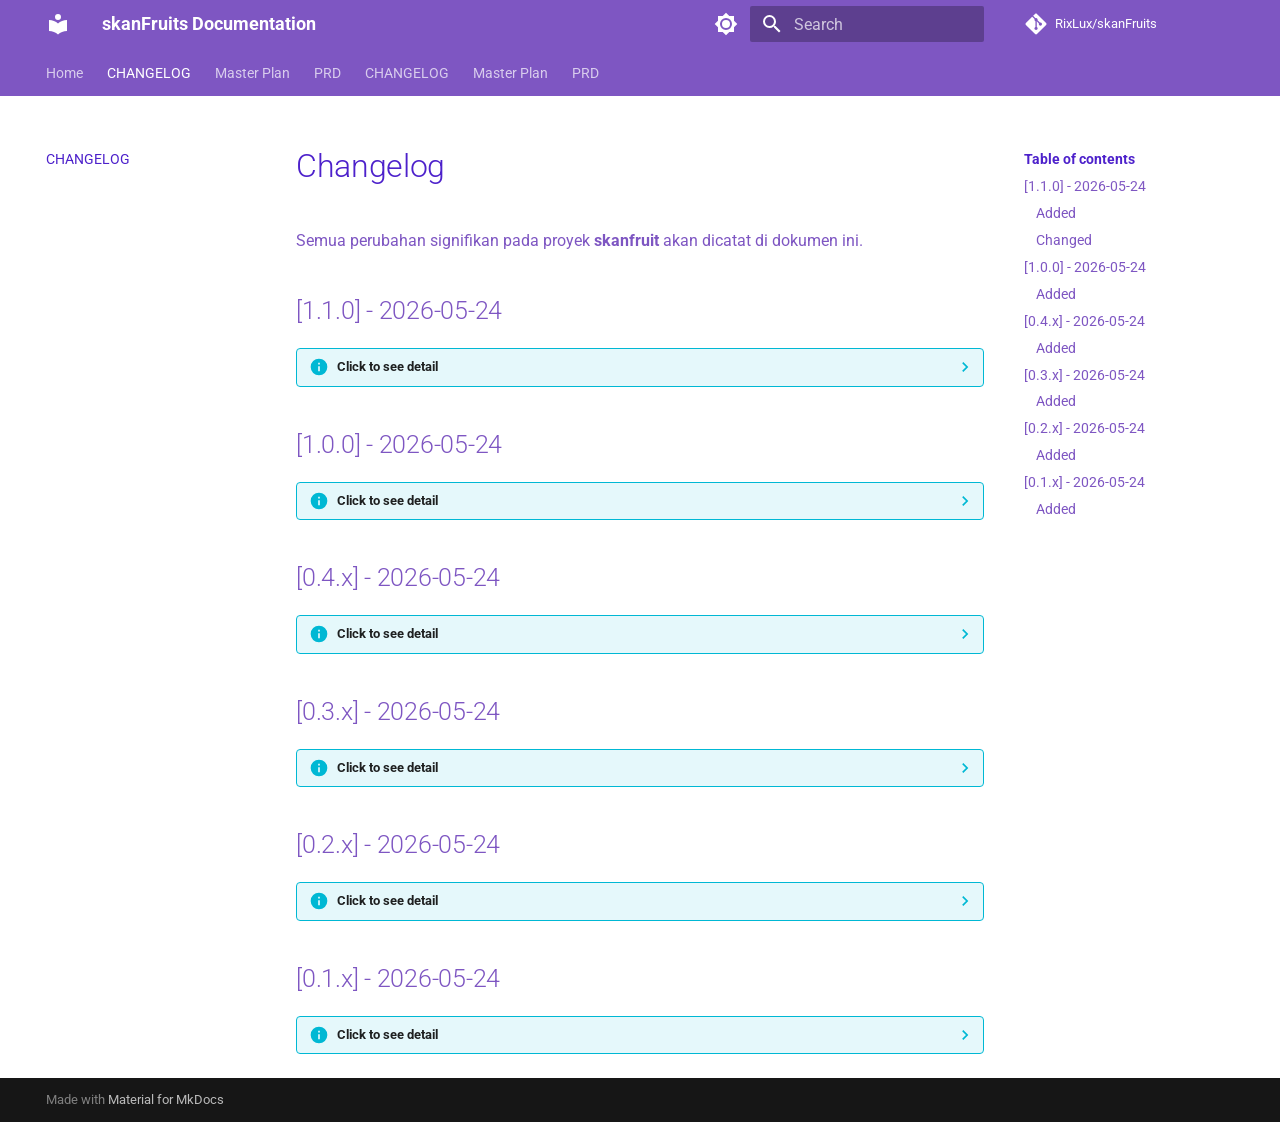
==== CHANGELOG/index.html @ 5fc6c304 "Deployed 284caa1 with MkDocs version: 1.6.1" ====
<!doctype html>
<html lang="en" class="no-js">
  <head>
    
      <meta charset="utf-8">
      <meta name="viewport" content="width=device-width,initial-scale=1">
      
        <meta name="description" content="Documentation">
      
      
      
        <link rel="canonical" href="https://rixlux.github.io/skanFruits/CHANGELOG/">
      
      
        <link rel="prev" href="..">
      
      
        <link rel="next" href="../Master_plan/">
      
      
        
      
      
      <link rel="icon" href="../assets/images/favicon.png">
      <meta name="generator" content="mkdocs-1.6.1, mkdocs-material-9.7.6">
    
    
      
        <title>CHANGELOG - skanFruits Documentation</title>
      
    
    
      <link rel="stylesheet" href="../assets/stylesheets/main.484c7ddc.min.css">
      
        
        <link rel="stylesheet" href="../assets/stylesheets/palette.ab4e12ef.min.css">
      
      


    
    
      
    
    
      
        
        
        <link rel="preconnect" href="https://fonts.gstatic.com" crossorigin>
        <link rel="stylesheet" href="https://fonts.googleapis.com/css?family=Roboto:300,300i,400,400i,700,700i%7CRoboto+Mono:400,400i,700,700i&display=fallback">
        <style>:root{--md-text-font:"Roboto";--md-code-font:"Roboto Mono"}</style>
      
    
    
      <link rel="stylesheet" href="../stylesheets/extra.css">
    
    <script>__md_scope=new URL("..",location),__md_hash=e=>[...e].reduce(((e,_)=>(e<<5)-e+_.charCodeAt(0)),0),__md_get=(e,_=localStorage,t=__md_scope)=>JSON.parse(_.getItem(t.pathname+"."+e)),__md_set=(e,_,t=localStorage,a=__md_scope)=>{try{t.setItem(a.pathname+"."+e,JSON.stringify(_))}catch(e){}}</script>
    
      

    
    
  </head>
  
  
    
    
      
    
    
    
    
    <body dir="ltr" data-md-color-scheme="default" data-md-color-primary="deep-purple" data-md-color-accent="indigo">
  
    
    <input class="md-toggle" data-md-toggle="drawer" type="checkbox" id="__drawer" autocomplete="off">
    <input class="md-toggle" data-md-toggle="search" type="checkbox" id="__search" autocomplete="off">
    <label class="md-overlay" for="__drawer"></label>
    <div data-md-component="skip">
      
        
        <a href="#changelog" class="md-skip">
          Skip to content
        </a>
      
    </div>
    <div data-md-component="announce">
      
    </div>
    
    
      

<header class="md-header" data-md-component="header">
  <nav class="md-header__inner md-grid" aria-label="Header">
    <a href=".." title="skanFruits Documentation" class="md-header__button md-logo" aria-label="skanFruits Documentation" data-md-component="logo">
      
  
  <svg xmlns="http://www.w3.org/2000/svg" viewBox="0 0 24 24"><path d="M12 8a3 3 0 0 0 3-3 3 3 0 0 0-3-3 3 3 0 0 0-3 3 3 3 0 0 0 3 3m0 3.54C9.64 9.35 6.5 8 3 8v11c3.5 0 6.64 1.35 9 3.54 2.36-2.19 5.5-3.54 9-3.54V8c-3.5 0-6.64 1.35-9 3.54"/></svg>

    </a>
    <label class="md-header__button md-icon" for="__drawer">
      
      <svg xmlns="http://www.w3.org/2000/svg" viewBox="0 0 24 24"><path d="M3 6h18v2H3zm0 5h18v2H3zm0 5h18v2H3z"/></svg>
    </label>
    <div class="md-header__title" data-md-component="header-title">
      <div class="md-header__ellipsis">
        <div class="md-header__topic">
          <span class="md-ellipsis">
            skanFruits Documentation
          </span>
        </div>
        <div class="md-header__topic" data-md-component="header-topic">
          <span class="md-ellipsis">
            
              CHANGELOG
            
          </span>
        </div>
      </div>
    </div>
    
      
        <form class="md-header__option" data-md-component="palette">
  
    
    
    
    <input class="md-option" data-md-color-media="(prefers-color-scheme: light)" data-md-color-scheme="default" data-md-color-primary="deep-purple" data-md-color-accent="indigo"  aria-label="Switch to dark mode"  type="radio" name="__palette" id="__palette_0">
    
      <label class="md-header__button md-icon" title="Switch to dark mode" for="__palette_1" hidden>
        <svg xmlns="http://www.w3.org/2000/svg" viewBox="0 0 24 24"><path d="M12 8a4 4 0 0 0-4 4 4 4 0 0 0 4 4 4 4 0 0 0 4-4 4 4 0 0 0-4-4m0 10a6 6 0 0 1-6-6 6 6 0 0 1 6-6 6 6 0 0 1 6 6 6 6 0 0 1-6 6m8-9.31V4h-4.69L12 .69 8.69 4H4v4.69L.69 12 4 15.31V20h4.69L12 23.31 15.31 20H20v-4.69L23.31 12z"/></svg>
      </label>
    
  
    
    
    
    <input class="md-option" data-md-color-media="(prefers-color-scheme: dark)" data-md-color-scheme="slate" data-md-color-primary="black" data-md-color-accent="blue"  aria-label="Switch to light mode"  type="radio" name="__palette" id="__palette_1">
    
      <label class="md-header__button md-icon" title="Switch to light mode" for="__palette_0" hidden>
        <svg xmlns="http://www.w3.org/2000/svg" viewBox="0 0 24 24"><path d="M12 18c-.89 0-1.74-.2-2.5-.55C11.56 16.5 13 14.42 13 12s-1.44-4.5-3.5-5.45C10.26 6.2 11.11 6 12 6a6 6 0 0 1 6 6 6 6 0 0 1-6 6m8-9.31V4h-4.69L12 .69 8.69 4H4v4.69L.69 12 4 15.31V20h4.69L12 23.31 15.31 20H20v-4.69L23.31 12z"/></svg>
      </label>
    
  
</form>
      
    
    
      <script>var palette=__md_get("__palette");if(palette&&palette.color){if("(prefers-color-scheme)"===palette.color.media){var media=matchMedia("(prefers-color-scheme: light)"),input=document.querySelector(media.matches?"[data-md-color-media='(prefers-color-scheme: light)']":"[data-md-color-media='(prefers-color-scheme: dark)']");palette.color.media=input.getAttribute("data-md-color-media"),palette.color.scheme=input.getAttribute("data-md-color-scheme"),palette.color.primary=input.getAttribute("data-md-color-primary"),palette.color.accent=input.getAttribute("data-md-color-accent")}for(var[key,value]of Object.entries(palette.color))document.body.setAttribute("data-md-color-"+key,value)}</script>
    
    
    
      
      
        <label class="md-header__button md-icon" for="__search">
          
          <svg xmlns="http://www.w3.org/2000/svg" viewBox="0 0 24 24"><path d="M9.5 3A6.5 6.5 0 0 1 16 9.5c0 1.61-.59 3.09-1.56 4.23l.27.27h.79l5 5-1.5 1.5-5-5v-.79l-.27-.27A6.52 6.52 0 0 1 9.5 16 6.5 6.5 0 0 1 3 9.5 6.5 6.5 0 0 1 9.5 3m0 2C7 5 5 7 5 9.5S7 14 9.5 14 14 12 14 9.5 12 5 9.5 5"/></svg>
        </label>
        <div class="md-search" data-md-component="search" role="dialog">
  <label class="md-search__overlay" for="__search"></label>
  <div class="md-search__inner" role="search">
    <form class="md-search__form" name="search">
      <input type="text" class="md-search__input" name="query" aria-label="Search" placeholder="Search" autocapitalize="off" autocorrect="off" autocomplete="off" spellcheck="false" data-md-component="search-query" required>
      <label class="md-search__icon md-icon" for="__search">
        
        <svg xmlns="http://www.w3.org/2000/svg" viewBox="0 0 24 24"><path d="M9.5 3A6.5 6.5 0 0 1 16 9.5c0 1.61-.59 3.09-1.56 4.23l.27.27h.79l5 5-1.5 1.5-5-5v-.79l-.27-.27A6.52 6.52 0 0 1 9.5 16 6.5 6.5 0 0 1 3 9.5 6.5 6.5 0 0 1 9.5 3m0 2C7 5 5 7 5 9.5S7 14 9.5 14 14 12 14 9.5 12 5 9.5 5"/></svg>
        
        <svg xmlns="http://www.w3.org/2000/svg" viewBox="0 0 24 24"><path d="M20 11v2H8l5.5 5.5-1.42 1.42L4.16 12l7.92-7.92L13.5 5.5 8 11z"/></svg>
      </label>
      <nav class="md-search__options" aria-label="Search">
        
          <a href="javascript:void(0)" class="md-search__icon md-icon" title="Share" aria-label="Share" data-clipboard data-clipboard-text="" data-md-component="search-share" tabindex="-1">
            
            <svg xmlns="http://www.w3.org/2000/svg" viewBox="0 0 24 24"><path d="M18 16.08c-.76 0-1.44.3-1.96.77L8.91 12.7c.05-.23.09-.46.09-.7s-.04-.47-.09-.7l7.05-4.11c.54.5 1.25.81 2.04.81a3 3 0 0 0 3-3 3 3 0 0 0-3-3 3 3 0 0 0-3 3c0 .24.04.47.09.7L8.04 9.81C7.5 9.31 6.79 9 6 9a3 3 0 0 0-3 3 3 3 0 0 0 3 3c.79 0 1.5-.31 2.04-.81l7.12 4.15c-.05.21-.08.43-.08.66 0 1.61 1.31 2.91 2.92 2.91s2.92-1.3 2.92-2.91A2.92 2.92 0 0 0 18 16.08"/></svg>
          </a>
        
        <button type="reset" class="md-search__icon md-icon" title="Clear" aria-label="Clear" tabindex="-1">
          
          <svg xmlns="http://www.w3.org/2000/svg" viewBox="0 0 24 24"><path d="M19 6.41 17.59 5 12 10.59 6.41 5 5 6.41 10.59 12 5 17.59 6.41 19 12 13.41 17.59 19 19 17.59 13.41 12z"/></svg>
        </button>
      </nav>
      
        <div class="md-search__suggest" data-md-component="search-suggest"></div>
      
    </form>
    <div class="md-search__output">
      <div class="md-search__scrollwrap" tabindex="0" data-md-scrollfix>
        <div class="md-search-result" data-md-component="search-result">
          <div class="md-search-result__meta">
            Initializing search
          </div>
          <ol class="md-search-result__list" role="presentation"></ol>
        </div>
      </div>
    </div>
  </div>
</div>
      
    
    
      <div class="md-header__source">
        <a href="https://github.com/RixLux/skanFruits" title="Go to repository" class="md-source" data-md-component="source">
  <div class="md-source__icon md-icon">
    
    <svg xmlns="http://www.w3.org/2000/svg" viewBox="0 0 448 512"><!--! Font Awesome Free 7.1.0 by @fontawesome - https://fontawesome.com License - https://fontawesome.com/license/free (Icons: CC BY 4.0, Fonts: SIL OFL 1.1, Code: MIT License) Copyright 2025 Fonticons, Inc.--><path d="M439.6 236.1 244 40.5c-5.4-5.5-12.8-8.5-20.4-8.5s-15 3-20.4 8.4L162.5 81l51.5 51.5c27.1-9.1 52.7 16.8 43.4 43.7l49.7 49.7c34.2-11.8 61.2 31 35.5 56.7-26.5 26.5-70.2-2.9-56-37.3L240.3 199v121.9c25.3 12.5 22.3 41.8 9.1 55-6.4 6.4-15.2 10.1-24.3 10.1s-17.8-3.6-24.3-10.1c-17.6-17.6-11.1-46.9 11.2-56v-123c-20.8-8.5-24.6-30.7-18.6-45L142.6 101 8.5 235.1C3 240.6 0 247.9 0 255.5s3 15 8.5 20.4l195.6 195.7c5.4 5.4 12.7 8.4 20.4 8.4s15-3 20.4-8.4l194.7-194.7c5.4-5.4 8.4-12.8 8.4-20.4s-3-15-8.4-20.4"/></svg>
  </div>
  <div class="md-source__repository">
    RixLux/skanFruits
  </div>
</a>
      </div>
    
  </nav>
  
</header>
    
    <div class="md-container" data-md-component="container">
      
      
        
          
            
<nav class="md-tabs" aria-label="Tabs" data-md-component="tabs">
  <div class="md-grid">
    <ul class="md-tabs__list">
      
        
  
  
  
  
    <li class="md-tabs__item">
      <a href=".." class="md-tabs__link">
        
  
  
    
  
  Home

      </a>
    </li>
  

      
        
  
  
  
    
  
  
    <li class="md-tabs__item md-tabs__item--active">
      <a href="./" class="md-tabs__link">
        
  
  
    
  
  CHANGELOG

      </a>
    </li>
  

      
        
  
  
  
  
    <li class="md-tabs__item">
      <a href="../Master_plan/" class="md-tabs__link">
        
  
  
    
  
  Master Plan

      </a>
    </li>
  

      
        
  
  
  
  
    <li class="md-tabs__item">
      <a href="../PRD/" class="md-tabs__link">
        
  
  
    
  
  PRD

      </a>
    </li>
  

      
        
  
  
  
  
    <li class="md-tabs__item">
      <a href="../.backup/20260525_000938/CHANGELOG/" class="md-tabs__link">
        
  
  
    
  
  CHANGELOG

      </a>
    </li>
  

      
        
  
  
  
  
    <li class="md-tabs__item">
      <a href="../.backup/20260525_000938/Master_plan/" class="md-tabs__link">
        
  
  
    
  
  Master Plan

      </a>
    </li>
  

      
        
  
  
  
  
    <li class="md-tabs__item">
      <a href="../.backup/20260525_000938/PRD/" class="md-tabs__link">
        
  
  
    
  
  PRD

      </a>
    </li>
  

      
    </ul>
  </div>
</nav>
          
        
      
      <main class="md-main" data-md-component="main">
        <div class="md-main__inner md-grid">
          
            
              
              <div class="md-sidebar md-sidebar--primary" data-md-component="sidebar" data-md-type="navigation" >
                <div class="md-sidebar__scrollwrap">
                  <div class="md-sidebar__inner">
                    


  


<nav class="md-nav md-nav--primary md-nav--lifted" aria-label="Navigation" data-md-level="0">
  <label class="md-nav__title" for="__drawer">
    <a href=".." title="skanFruits Documentation" class="md-nav__button md-logo" aria-label="skanFruits Documentation" data-md-component="logo">
      
  
  <svg xmlns="http://www.w3.org/2000/svg" viewBox="0 0 24 24"><path d="M12 8a3 3 0 0 0 3-3 3 3 0 0 0-3-3 3 3 0 0 0-3 3 3 3 0 0 0 3 3m0 3.54C9.64 9.35 6.5 8 3 8v11c3.5 0 6.64 1.35 9 3.54 2.36-2.19 5.5-3.54 9-3.54V8c-3.5 0-6.64 1.35-9 3.54"/></svg>

    </a>
    skanFruits Documentation
  </label>
  
    <div class="md-nav__source">
      <a href="https://github.com/RixLux/skanFruits" title="Go to repository" class="md-source" data-md-component="source">
  <div class="md-source__icon md-icon">
    
    <svg xmlns="http://www.w3.org/2000/svg" viewBox="0 0 448 512"><!--! Font Awesome Free 7.1.0 by @fontawesome - https://fontawesome.com License - https://fontawesome.com/license/free (Icons: CC BY 4.0, Fonts: SIL OFL 1.1, Code: MIT License) Copyright 2025 Fonticons, Inc.--><path d="M439.6 236.1 244 40.5c-5.4-5.5-12.8-8.5-20.4-8.5s-15 3-20.4 8.4L162.5 81l51.5 51.5c27.1-9.1 52.7 16.8 43.4 43.7l49.7 49.7c34.2-11.8 61.2 31 35.5 56.7-26.5 26.5-70.2-2.9-56-37.3L240.3 199v121.9c25.3 12.5 22.3 41.8 9.1 55-6.4 6.4-15.2 10.1-24.3 10.1s-17.8-3.6-24.3-10.1c-17.6-17.6-11.1-46.9 11.2-56v-123c-20.8-8.5-24.6-30.7-18.6-45L142.6 101 8.5 235.1C3 240.6 0 247.9 0 255.5s3 15 8.5 20.4l195.6 195.7c5.4 5.4 12.7 8.4 20.4 8.4s15-3 20.4-8.4l194.7-194.7c5.4-5.4 8.4-12.8 8.4-20.4s-3-15-8.4-20.4"/></svg>
  </div>
  <div class="md-source__repository">
    RixLux/skanFruits
  </div>
</a>
    </div>
  
  <ul class="md-nav__list" data-md-scrollfix>
    
      
      
  
  
  
  
    <li class="md-nav__item">
      <a href=".." class="md-nav__link">
        
  
  
  <span class="md-ellipsis">
    
  
    Home
  

    
  </span>
  
  

      </a>
    </li>
  

    
      
      
  
  
    
  
  
  
    <li class="md-nav__item md-nav__item--active">
      
      <input class="md-nav__toggle md-toggle" type="checkbox" id="__toc">
      
      
        
      
      
        <label class="md-nav__link md-nav__link--active" for="__toc">
          
  
  
  <span class="md-ellipsis">
    
  
    CHANGELOG
  

    
  </span>
  
  

          <span class="md-nav__icon md-icon"></span>
        </label>
      
      <a href="./" class="md-nav__link md-nav__link--active">
        
  
  
  <span class="md-ellipsis">
    
  
    CHANGELOG
  

    
  </span>
  
  

      </a>
      
        

<nav class="md-nav md-nav--secondary" aria-label="Table of contents">
  
  
  
    
  
  
    <label class="md-nav__title" for="__toc">
      <span class="md-nav__icon md-icon"></span>
      Table of contents
    </label>
    <ul class="md-nav__list" data-md-component="toc" data-md-scrollfix>
      
        <li class="md-nav__item">
  <a href="#110-2026-05-24" class="md-nav__link">
    <span class="md-ellipsis">
      
        [1.1.0] - 2026-05-24
      
    </span>
  </a>
  
    <nav class="md-nav" aria-label="[1.1.0] - 2026-05-24">
      <ul class="md-nav__list">
        
          <li class="md-nav__item">
  <a href="#added" class="md-nav__link">
    <span class="md-ellipsis">
      
        Added
      
    </span>
  </a>
  
</li>
        
          <li class="md-nav__item">
  <a href="#changed" class="md-nav__link">
    <span class="md-ellipsis">
      
        Changed
      
    </span>
  </a>
  
</li>
        
      </ul>
    </nav>
  
</li>
      
        <li class="md-nav__item">
  <a href="#100-2026-05-24" class="md-nav__link">
    <span class="md-ellipsis">
      
        [1.0.0] - 2026-05-24
      
    </span>
  </a>
  
    <nav class="md-nav" aria-label="[1.0.0] - 2026-05-24">
      <ul class="md-nav__list">
        
          <li class="md-nav__item">
  <a href="#added_1" class="md-nav__link">
    <span class="md-ellipsis">
      
        Added
      
    </span>
  </a>
  
</li>
        
      </ul>
    </nav>
  
</li>
      
        <li class="md-nav__item">
  <a href="#04x-2026-05-24" class="md-nav__link">
    <span class="md-ellipsis">
      
        [0.4.x] - 2026-05-24
      
    </span>
  </a>
  
    <nav class="md-nav" aria-label="[0.4.x] - 2026-05-24">
      <ul class="md-nav__list">
        
          <li class="md-nav__item">
  <a href="#added_2" class="md-nav__link">
    <span class="md-ellipsis">
      
        Added
      
    </span>
  </a>
  
</li>
        
      </ul>
    </nav>
  
</li>
      
        <li class="md-nav__item">
  <a href="#03x-2026-05-24" class="md-nav__link">
    <span class="md-ellipsis">
      
        [0.3.x] - 2026-05-24
      
    </span>
  </a>
  
    <nav class="md-nav" aria-label="[0.3.x] - 2026-05-24">
      <ul class="md-nav__list">
        
          <li class="md-nav__item">
  <a href="#added_3" class="md-nav__link">
    <span class="md-ellipsis">
      
        Added
      
    </span>
  </a>
  
</li>
        
      </ul>
    </nav>
  
</li>
      
        <li class="md-nav__item">
  <a href="#02x-2026-05-24" class="md-nav__link">
    <span class="md-ellipsis">
      
        [0.2.x] - 2026-05-24
      
    </span>
  </a>
  
    <nav class="md-nav" aria-label="[0.2.x] - 2026-05-24">
      <ul class="md-nav__list">
        
          <li class="md-nav__item">
  <a href="#added_4" class="md-nav__link">
    <span class="md-ellipsis">
      
        Added
      
    </span>
  </a>
  
</li>
        
      </ul>
    </nav>
  
</li>
      
        <li class="md-nav__item">
  <a href="#01x-2026-05-24" class="md-nav__link">
    <span class="md-ellipsis">
      
        [0.1.x] - 2026-05-24
      
    </span>
  </a>
  
    <nav class="md-nav" aria-label="[0.1.x] - 2026-05-24">
      <ul class="md-nav__list">
        
          <li class="md-nav__item">
  <a href="#added_5" class="md-nav__link">
    <span class="md-ellipsis">
      
        Added
      
    </span>
  </a>
  
</li>
        
      </ul>
    </nav>
  
</li>
      
    </ul>
  
</nav>
      
    </li>
  

    
      
      
  
  
  
  
    <li class="md-nav__item">
      <a href="../Master_plan/" class="md-nav__link">
        
  
  
  <span class="md-ellipsis">
    
  
    Master Plan
  

    
  </span>
  
  

      </a>
    </li>
  

    
      
      
  
  
  
  
    <li class="md-nav__item">
      <a href="../PRD/" class="md-nav__link">
        
  
  
  <span class="md-ellipsis">
    
  
    PRD
  

    
  </span>
  
  

      </a>
    </li>
  

    
      
      
  
  
  
  
    <li class="md-nav__item">
      <a href="../.backup/20260525_000938/CHANGELOG/" class="md-nav__link">
        
  
  
  <span class="md-ellipsis">
    
  
    CHANGELOG
  

    
  </span>
  
  

      </a>
    </li>
  

    
      
      
  
  
  
  
    <li class="md-nav__item">
      <a href="../.backup/20260525_000938/Master_plan/" class="md-nav__link">
        
  
  
  <span class="md-ellipsis">
    
  
    Master Plan
  

    
  </span>
  
  

      </a>
    </li>
  

    
      
      
  
  
  
  
    <li class="md-nav__item">
      <a href="../.backup/20260525_000938/PRD/" class="md-nav__link">
        
  
  
  <span class="md-ellipsis">
    
  
    PRD
  

    
  </span>
  
  

      </a>
    </li>
  

    
  </ul>
</nav>
                  </div>
                </div>
              </div>
            
            
              
              <div class="md-sidebar md-sidebar--secondary" data-md-component="sidebar" data-md-type="toc" >
                <div class="md-sidebar__scrollwrap">
                  <div class="md-sidebar__inner">
                    

<nav class="md-nav md-nav--secondary" aria-label="Table of contents">
  
  
  
    
  
  
    <label class="md-nav__title" for="__toc">
      <span class="md-nav__icon md-icon"></span>
      Table of contents
    </label>
    <ul class="md-nav__list" data-md-component="toc" data-md-scrollfix>
      
        <li class="md-nav__item">
  <a href="#110-2026-05-24" class="md-nav__link">
    <span class="md-ellipsis">
      
        [1.1.0] - 2026-05-24
      
    </span>
  </a>
  
    <nav class="md-nav" aria-label="[1.1.0] - 2026-05-24">
      <ul class="md-nav__list">
        
          <li class="md-nav__item">
  <a href="#added" class="md-nav__link">
    <span class="md-ellipsis">
      
        Added
      
    </span>
  </a>
  
</li>
        
          <li class="md-nav__item">
  <a href="#changed" class="md-nav__link">
    <span class="md-ellipsis">
      
        Changed
      
    </span>
  </a>
  
</li>
        
      </ul>
    </nav>
  
</li>
      
        <li class="md-nav__item">
  <a href="#100-2026-05-24" class="md-nav__link">
    <span class="md-ellipsis">
      
        [1.0.0] - 2026-05-24
      
    </span>
  </a>
  
    <nav class="md-nav" aria-label="[1.0.0] - 2026-05-24">
      <ul class="md-nav__list">
        
          <li class="md-nav__item">
  <a href="#added_1" class="md-nav__link">
    <span class="md-ellipsis">
      
        Added
      
    </span>
  </a>
  
</li>
        
      </ul>
    </nav>
  
</li>
      
        <li class="md-nav__item">
  <a href="#04x-2026-05-24" class="md-nav__link">
    <span class="md-ellipsis">
      
        [0.4.x] - 2026-05-24
      
    </span>
  </a>
  
    <nav class="md-nav" aria-label="[0.4.x] - 2026-05-24">
      <ul class="md-nav__list">
        
          <li class="md-nav__item">
  <a href="#added_2" class="md-nav__link">
    <span class="md-ellipsis">
      
        Added
      
    </span>
  </a>
  
</li>
        
      </ul>
    </nav>
  
</li>
      
        <li class="md-nav__item">
  <a href="#03x-2026-05-24" class="md-nav__link">
    <span class="md-ellipsis">
      
        [0.3.x] - 2026-05-24
      
    </span>
  </a>
  
    <nav class="md-nav" aria-label="[0.3.x] - 2026-05-24">
      <ul class="md-nav__list">
        
          <li class="md-nav__item">
  <a href="#added_3" class="md-nav__link">
    <span class="md-ellipsis">
      
        Added
      
    </span>
  </a>
  
</li>
        
      </ul>
    </nav>
  
</li>
      
        <li class="md-nav__item">
  <a href="#02x-2026-05-24" class="md-nav__link">
    <span class="md-ellipsis">
      
        [0.2.x] - 2026-05-24
      
    </span>
  </a>
  
    <nav class="md-nav" aria-label="[0.2.x] - 2026-05-24">
      <ul class="md-nav__list">
        
          <li class="md-nav__item">
  <a href="#added_4" class="md-nav__link">
    <span class="md-ellipsis">
      
        Added
      
    </span>
  </a>
  
</li>
        
      </ul>
    </nav>
  
</li>
      
        <li class="md-nav__item">
  <a href="#01x-2026-05-24" class="md-nav__link">
    <span class="md-ellipsis">
      
        [0.1.x] - 2026-05-24
      
    </span>
  </a>
  
    <nav class="md-nav" aria-label="[0.1.x] - 2026-05-24">
      <ul class="md-nav__list">
        
          <li class="md-nav__item">
  <a href="#added_5" class="md-nav__link">
    <span class="md-ellipsis">
      
        Added
      
    </span>
  </a>
  
</li>
        
      </ul>
    </nav>
  
</li>
      
    </ul>
  
</nav>
                  </div>
                </div>
              </div>
            
          
          
            <div class="md-content" data-md-component="content">
              
              <article class="md-content__inner md-typeset">
                
                  


  
  


<h1 id="changelog">Changelog</h1>
<p>Semua perubahan signifikan pada proyek <strong>skanfruit</strong> akan dicatat di dokumen ini.</p>
<h2 id="110-2026-05-24">[1.1.0] - 2026-05-24</h2>
<details class="info">
<summary>Click to see detail</summary>
<h3 id="added">Added</h3>
<ul>
<li><strong>ResultScreen:</strong> Halaman baru untuk menampilkan hasil analisis secara penuh dan detail, menggantikan modal pop-up.</li>
<li><strong>Manual Capture:</strong> Opsi tombol tangkap gambar (capture) pada kamera untuk kontrol pengguna yang lebih baik.</li>
<li><strong>Loading Feedback:</strong> Modal transisi instan untuk memberikan umpan balik saat proses analisis gambar sedang berlangsung.</li>
</ul>
<h3 id="changed">Changed</h3>
<ul>
<li><strong>Navigation Flow:</strong> Alur aplikasi sekarang berpindah halaman ke <code>ResultScreen</code> setelah mengambil gambar dari kamera atau galeri.</li>
<li><strong>Confidence Thresholding:</strong> Implementasi logika saringan akurasi 80%. Jika hasil di bawah 80%, aplikasi akan menampilkan pesan peringatan khusus mengenai potensi kesalahan identifikasi.</li>
<li><strong>UX Improvement:</strong> Penghapusan modal pop-up hasil akhir demi tampilan yang lebih profesional dan terfokus.</li>
</ul>
</details>
<h2 id="100-2026-05-24">[1.0.0] - 2026-05-24</h2>
<details class="info">
<summary>Click to see detail</summary>
<h3 id="added_1">Added</h3>
<ul>
<li><strong>Final Branding:</strong> Konfigurasi <code>flutter_launcher_icons</code> dan <code>flutter_native_splash</code>.</li>
<li><strong>Optimization:</strong> Audit performa pada <code>ScannerController</code> dan pembersihan memori pada <code>FruitAnalyzerService</code>.</li>
<li><strong>Master Plan Completion:</strong> Seluruh fase pengembangan selesai.</li>
</ul>
</details>
<h2 id="04x-2026-05-24">[0.4.x] - 2026-05-24</h2>
<details class="info">
<summary>Click to see detail</summary>
<h3 id="added_2">Added</h3>
<ul>
<li><strong>UI/UX Refinement:</strong> Implementasi <code>Mode Selector</code> (Cepat vs Akurat) di layar utama.</li>
<li><strong>Enhanced Result Card:</strong> Desain kartu hasil dengan glow efek, progress bar untuk confidence score, dan ikon status.</li>
<li><strong>Visual Feedback:</strong> Animasi loading saat proses analisis dan instruksi panduan bagi pengguna.</li>
</ul>
</details>
<h2 id="03x-2026-05-24">[0.3.x] - 2026-05-24</h2>
<details class="info">
<summary>Click to see detail</summary>
<h3 id="added_3">Added</h3>
<ul>
<li><strong>Camera Integration:</strong> Implementasi stream kamera langsung menggunakan package <code>camera</code>.</li>
<li><strong>Gallery Feature:</strong> Integrasi <code>image_picker</code> untuk menganalisis gambar dari penyimpanan ponsel.</li>
<li><strong>Frame Throttling:</strong> Sistem jeda inferensi (800ms) untuk menghemat penggunaan baterai dan CPU.</li>
</ul>
</details>
<h2 id="02x-2026-05-24">[0.2.x] - 2026-05-24</h2>
<details class="info">
<summary>Click to see detail</summary>
<h3 id="added_4">Added</h3>
<ul>
<li><strong>AI Core:</strong> Implementasi <code>FruitAnalyzerService</code> untuk memuat model <code>.tflite</code>.</li>
<li><strong>Image Pre-processing:</strong> Logika resize gambar ke $224 \times 224$ dan normalisasi piksel $[0, 1]$.</li>
<li><strong>Data Model:</strong> Pembuatan <code>RecognitionResult</code> untuk standarisasi output inferensi.</li>
</ul>
</details>
<h2 id="01x-2026-05-24">[0.1.x] - 2026-05-24</h2>
<details class="info">
<summary>Click to see detail</summary>
<h3 id="added_5">Added</h3>
<ul>
<li><strong>Project Initialization:</strong> Setup struktur folder (core, data, presentation).</li>
<li><strong>Centralized Config:</strong> Implementasi <code>AppConfig</code> (registry model) dan <code>AppTheme</code> (branding warna/font).</li>
<li><strong>Localization Mapping:</strong> Pemetaan 18 kelas label TFLite ke Bahasa Indonesia melalui <code>LabelMapping</code>.</li>
</ul>
</details>












                
              </article>
            </div>
          
          
<script>var target=document.getElementById(location.hash.slice(1));target&&target.name&&(target.checked=target.name.startsWith("__tabbed_"))</script>
        </div>
        
          <button type="button" class="md-top md-icon" data-md-component="top" hidden>
  
  <svg xmlns="http://www.w3.org/2000/svg" viewBox="0 0 24 24"><path d="M13 20h-2V8l-5.5 5.5-1.42-1.42L12 4.16l7.92 7.92-1.42 1.42L13 8z"/></svg>
  Back to top
</button>
        
      </main>
      
        <footer class="md-footer">
  
  <div class="md-footer-meta md-typeset">
    <div class="md-footer-meta__inner md-grid">
      <div class="md-copyright">
  
  
    Made with
    <a href="https://squidfunk.github.io/mkdocs-material/" target="_blank" rel="noopener">
      Material for MkDocs
    </a>
  
</div>
      
    </div>
  </div>
</footer>
      
    </div>
    <div class="md-dialog" data-md-component="dialog">
      <div class="md-dialog__inner md-typeset"></div>
    </div>
    
    
    
      
      
      <script id="__config" type="application/json">{"annotate": null, "base": "..", "features": ["navigation.tabs", "navigation.sections", "navigation.top", "search.highlight", "search.suggest", "search.share", "content.code.copy"], "search": "../assets/javascripts/workers/search.2c215733.min.js", "tags": null, "translations": {"clipboard.copied": "Copied to clipboard", "clipboard.copy": "Copy to clipboard", "search.result.more.one": "1 more on this page", "search.result.more.other": "# more on this page", "search.result.none": "No matching documents", "search.result.one": "1 matching document", "search.result.other": "# matching documents", "search.result.placeholder": "Type to start searching", "search.result.term.missing": "Missing", "select.version": "Select version"}, "version": null}</script>
    
    
      <script src="../assets/javascripts/bundle.79ae519e.min.js"></script>
      
    
  </body>
</html>
---- assets/stylesheets/main.484c7ddc.min.css ----
@charset "UTF-8";html{-webkit-text-size-adjust:none;-moz-text-size-adjust:none;text-size-adjust:none;box-sizing:border-box}*,:after,:before{box-sizing:inherit}@media (prefers-reduced-motion){*,:after,:before{transition:none!important}}body{margin:0}a,button,input,label{-webkit-tap-highlight-color:transparent}a{color:inherit;text-decoration:none}hr{border:0;box-sizing:initial;display:block;height:.05rem;overflow:visible;padding:0}small{font-size:80%}sub,sup{line-height:1em}img{border-style:none}table{border-collapse:initial;border-spacing:0}td,th{font-weight:400;vertical-align:top}button{background:#0000;border:0;font-family:inherit;font-size:inherit;margin:0;padding:0}input{border:0;outline:none}:root{--md-primary-fg-color:#4051b5;--md-primary-fg-color--light:#5d6cc0;--md-primary-fg-color--dark:#303fa1;--md-primary-bg-color:#fff;--md-primary-bg-color--light:#ffffffb3;--md-accent-fg-color:#526cfe;--md-accent-fg-color--transparent:#526cfe1a;--md-accent-bg-color:#fff;--md-accent-bg-color--light:#ffffffb3}[data-md-color-scheme=default]{color-scheme:light}[data-md-color-scheme=default] img[src$="#gh-dark-mode-only"],[data-md-color-scheme=default] img[src$="#only-dark"]{display:none}:root,[data-md-color-scheme=default]{--md-hue:225deg;--md-default-fg-color:#000000de;--md-default-fg-color--light:#0000008a;--md-default-fg-color--lighter:#00000052;--md-default-fg-color--lightest:#00000012;--md-default-bg-color:#fff;--md-default-bg-color--light:#ffffffb3;--md-default-bg-color--lighter:#ffffff4d;--md-default-bg-color--lightest:#ffffff1f;--md-code-fg-color:#36464e;--md-code-bg-color:#f5f5f5;--md-code-bg-color--light:#f5f5f5b3;--md-code-bg-color--lighter:#f5f5f54d;--md-code-hl-color:#4287ff;--md-code-hl-color--light:#4287ff1a;--md-code-hl-number-color:#d52a2a;--md-code-hl-special-color:#db1457;--md-code-hl-function-color:#a846b9;--md-code-hl-constant-color:#6e59d9;--md-code-hl-keyword-color:#3f6ec6;--md-code-hl-string-color:#1c7d4d;--md-code-hl-name-color:var(--md-code-fg-color);--md-code-hl-operator-color:var(--md-default-fg-color--light);--md-code-hl-punctuation-color:var(--md-default-fg-color--light);--md-code-hl-comment-color:var(--md-default-fg-color--light);--md-code-hl-generic-color:var(--md-default-fg-color--light);--md-code-hl-variable-color:var(--md-default-fg-color--light);--md-typeset-color:var(--md-default-fg-color);--md-typeset-a-color:var(--md-primary-fg-color);--md-typeset-del-color:#f5503d26;--md-typeset-ins-color:#0bd57026;--md-typeset-kbd-color:#fafafa;--md-typeset-kbd-accent-color:#fff;--md-typeset-kbd-border-color:#b8b8b8;--md-typeset-mark-color:#ffff0080;--md-typeset-table-color:#0000001f;--md-typeset-table-color--light:rgba(0,0,0,.035);--md-admonition-fg-color:var(--md-default-fg-color);--md-admonition-bg-color:var(--md-default-bg-color);--md-warning-fg-color:#000000de;--md-warning-bg-color:#ff9;--md-footer-fg-color:#fff;--md-footer-fg-color--light:#ffffffb3;--md-footer-fg-color--lighter:#ffffff73;--md-footer-bg-color:#000000de;--md-footer-bg-color--dark:#00000052;--md-shadow-z1:0 0.2rem 0.5rem #0000000d,0 0 0.05rem #0000001a;--md-shadow-z2:0 0.2rem 0.5rem #0000001a,0 0 0.05rem #00000040;--md-shadow-z3:0 0.2rem 0.5rem #0003,0 0 0.05rem #00000059}.md-icon svg{fill:currentcolor;display:block;height:1.2rem;width:1.2rem}body{-webkit-font-smoothing:antialiased;-moz-osx-font-smoothing:grayscale;--md-text-font-family:var(--md-text-font,_),-apple-system,BlinkMacSystemFont,Helvetica,Arial,sans-serif;--md-code-font-family:var(--md-code-font,_),SFMono-Regular,Consolas,Menlo,monospace}aside,body,input{font-feature-settings:"kern","liga";color:var(--md-typeset-color);font-family:var(--md-text-font-family)}code,kbd,pre{font-feature-settings:"kern";font-family:var(--md-code-font-family)}:root{--md-typeset-table-sort-icon:url('data:image/svg+xml;charset=utf-8,<svg xmlns="http://www.w3.org/2000/svg" viewBox="0 0 24 24"><path d="m18 21-4-4h3V7h-3l4-4 4 4h-3v10h3M2 19v-2h10v2M2 13v-2h7v2M2 7V5h4v2z"/></svg>');--md-typeset-table-sort-icon--asc:url('data:image/svg+xml;charset=utf-8,<svg xmlns="http://www.w3.org/2000/svg" viewBox="0 0 24 24"><path d="M19 17h3l-4 4-4-4h3V3h2M2 17h10v2H2M6 5v2H2V5m0 6h7v2H2z"/></svg>');--md-typeset-table-sort-icon--desc:url('data:image/svg+xml;charset=utf-8,<svg xmlns="http://www.w3.org/2000/svg" viewBox="0 0 24 24"><path d="M19 7h3l-4-4-4 4h3v14h2M2 17h10v2H2M6 5v2H2V5m0 6h7v2H2z"/></svg>')}.md-typeset{-webkit-print-color-adjust:exact;color-adjust:exact;font-size:.8rem;line-height:1.6;overflow-wrap:break-word}@media print{.md-typeset{font-size:.68rem}}.md-typeset blockquote,.md-typeset dl,.md-typeset figure,.md-typeset ol,.md-typeset pre,.md-typeset ul{margin-bottom:1em;margin-top:1em}.md-typeset h1{color:var(--md-default-fg-color--light);font-size:2em;line-height:1.3;margin:0 0 1.25em}.md-typeset h1,.md-typeset h2{font-weight:300;letter-spacing:-.01em}.md-typeset h2{font-size:1.5625em;line-height:1.4;margin:1.6em 0 .64em}.md-typeset h3{font-size:1.25em;font-weight:400;letter-spacing:-.01em;line-height:1.5;margin:1.6em 0 .8em}.md-typeset h2+h3{margin-top:.8em}.md-typeset h4{font-weight:700;letter-spacing:-.01em;margin:1em 0}.md-typeset h5,.md-typeset h6{color:var(--md-default-fg-color--light);font-size:.8em;font-weight:700;letter-spacing:-.01em;margin:1.25em 0}.md-typeset h5{text-transform:uppercase}.md-typeset h5 code{text-transform:none}.md-typeset hr{border-bottom:.05rem solid var(--md-default-fg-color--lightest);display:flow-root;margin:1.5em 0}.md-typeset a{color:var(--md-typeset-a-color);word-break:break-word}.md-typeset a,.md-typeset a:before{transition:color 125ms}.md-typeset a:focus,.md-typeset a:hover{color:var(--md-accent-fg-color)}.md-typeset a:focus code,.md-typeset a:hover code{background-color:var(--md-accent-fg-color--transparent);color:var(--md-accent-fg-color)}.md-typeset a code{color:var(--md-typeset-a-color)}.md-typeset a.focus-visible{outline-color:var(--md-accent-fg-color);outline-offset:.2rem}.md-typeset code,.md-typeset kbd,.md-typeset pre{color:var(--md-code-fg-color);direction:ltr;font-variant-ligatures:none;transition:background-color 125ms}@media print{.md-typeset code,.md-typeset kbd,.md-typeset pre{white-space:pre-wrap}}.md-typeset code{background-color:var(--md-code-bg-color);border-radius:.1rem;-webkit-box-decoration-break:clone;box-decoration-break:clone;font-size:.85em;padding:0 .2941176471em;transition:color 125ms,background-color 125ms;word-break:break-word}.md-typeset code:not(.focus-visible){-webkit-tap-highlight-color:transparent;outline:none}.md-typeset pre{display:flow-root;line-height:1.4;position:relative}.md-typeset pre>code{-webkit-box-decoration-break:slice;box-decoration-break:slice;box-shadow:none;display:block;margin:0;outline-color:var(--md-accent-fg-color);overflow:auto;padding:.7720588235em 1.1764705882em;scrollbar-color:var(--md-default-fg-color--lighter) #0000;scrollbar-width:thin;touch-action:auto;word-break:normal}.md-typeset pre>code:hover{scrollbar-color:var(--md-accent-fg-color) #0000}.md-typeset pre>code::-webkit-scrollbar{height:.2rem;width:.2rem}.md-typeset pre>code::-webkit-scrollbar-thumb{background-color:var(--md-default-fg-color--lighter)}.md-typeset pre>code::-webkit-scrollbar-thumb:hover{background-color:var(--md-accent-fg-color)}.md-typeset kbd{background-color:var(--md-typeset-kbd-color);border-radius:.1rem;box-shadow:0 .1rem 0 .05rem var(--md-typeset-kbd-border-color),0 .1rem 0 var(--md-typeset-kbd-border-color),0 -.1rem .2rem var(--md-typeset-kbd-accent-color) inset;color:var(--md-default-fg-color);display:inline-block;font-size:.75em;padding:0 .6666666667em;vertical-align:text-top;word-break:break-word}.md-typeset mark{background-color:var(--md-typeset-mark-color);-webkit-box-decoration-break:clone;box-decoration-break:clone;color:inherit;word-break:break-word}.md-typeset abbr{cursor:help;text-decoration:none}.md-typeset [data-preview],.md-typeset abbr{border-bottom:.05rem dotted var(--md-default-fg-color--light)}.md-typeset small{opacity:.75}[dir=ltr] .md-typeset sub,[dir=ltr] .md-typeset sup{margin-left:.078125em}[dir=rtl] .md-typeset sub,[dir=rtl] .md-typeset sup{margin-right:.078125em}[dir=ltr] .md-typeset blockquote{padding-left:.6rem}[dir=rtl] .md-typeset blockquote{padding-right:.6rem}[dir=ltr] .md-typeset blockquote{border-left:.2rem solid var(--md-default-fg-color--lighter)}[dir=rtl] .md-typeset blockquote{border-right:.2rem solid var(--md-default-fg-color--lighter)}.md-typeset blockquote{color:var(--md-default-fg-color--light);margin-left:0;margin-right:0}.md-typeset ul{list-style-type:disc}.md-typeset ul[type]{list-style-type:revert-layer}[dir=ltr] .md-typeset ol,[dir=ltr] .md-typeset ul{margin-left:.625em}[dir=rtl] .md-typeset ol,[dir=rtl] .md-typeset ul{margin-right:.625em}.md-typeset ol,.md-typeset ul{padding:0}.md-typeset ol:not([hidden]),.md-typeset ul:not([hidden]){display:flow-root}.md-typeset ol ol,.md-typeset ul ol{list-style-type:lower-alpha}.md-typeset ol ol ol,.md-typeset ul ol ol{list-style-type:lower-roman}.md-typeset ol ol ol ol,.md-typeset ul ol ol ol{list-style-type:upper-alpha}.md-typeset ol ol ol ol ol,.md-typeset ul ol ol ol ol{list-style-type:upper-roman}.md-typeset ol[type],.md-typeset ul[type]{list-style-type:revert-layer}[dir=ltr] .md-typeset ol li,[dir=ltr] .md-typeset ul li{margin-left:1.25em}[dir=rtl] .md-typeset ol li,[dir=rtl] .md-typeset ul li{margin-right:1.25em}.md-typeset ol li,.md-typeset ul li{margin-bottom:.5em}.md-typeset ol li blockquote,.md-typeset ol li p,.md-typeset ul li blockquote,.md-typeset ul li p{margin:.5em 0}.md-typeset ol li:last-child,.md-typeset ul li:last-child{margin-bottom:0}[dir=ltr] .md-typeset ol li ol,[dir=ltr] .md-typeset ol li ul,[dir=ltr] .md-typeset ul li ol,[dir=ltr] .md-typeset ul li ul{margin-left:.625em}[dir=rtl] .md-typeset ol li ol,[dir=rtl] .md-typeset ol li ul,[dir=rtl] .md-typeset ul li ol,[dir=rtl] .md-typeset ul li ul{margin-right:.625em}.md-typeset ol li ol,.md-typeset ol li ul,.md-typeset ul li ol,.md-typeset ul li ul{margin-bottom:.5em;margin-top:.5em}[dir=ltr] .md-typeset dd{margin-left:1.875em}[dir=rtl] .md-typeset dd{margin-right:1.875em}.md-typeset dd{margin-bottom:1.5em;margin-top:1em}.md-typeset img,.md-typeset svg,.md-typeset video{height:auto;max-width:100%}.md-typeset img[align=left]{margin:1em 1em 1em 0}.md-typeset img[align=right]{margin:1em 0 1em 1em}.md-typeset img[align]:only-child{margin-top:0}.md-typeset figure{display:flow-root;margin:1em auto;max-width:100%;text-align:center;width:fit-content}.md-typeset figure img{display:block;margin:0 auto}.md-typeset figcaption{font-style:italic;margin:1em auto;max-width:24rem}.md-typeset iframe{max-width:100%}.md-typeset table:not([class]){background-color:var(--md-default-bg-color);border:.05rem solid var(--md-typeset-table-color);border-radius:.1rem;display:inline-block;font-size:.64rem;max-width:100%;overflow:auto;touch-action:auto}@media print{.md-typeset table:not([class]){display:table}}.md-typeset table:not([class])+*{margin-top:1.5em}.md-typeset table:not([class]) td>:first-child,.md-typeset table:not([class]) th>:first-child{margin-top:0}.md-typeset table:not([class]) td>:last-child,.md-typeset table:not([class]) th>:last-child{margin-bottom:0}.md-typeset table:not([class]) td:not([align]),.md-typeset table:not([class]) th:not([align]){text-align:left}[dir=rtl] .md-typeset table:not([class]) td:not([align]),[dir=rtl] .md-typeset table:not([class]) th:not([align]){text-align:right}.md-typeset table:not([class]) th{font-weight:700;min-width:5rem;padding:.9375em 1.25em;vertical-align:top}.md-typeset table:not([class]) td{border-top:.05rem solid var(--md-typeset-table-color);padding:.9375em 1.25em;vertical-align:top}.md-typeset table:not([class]) tbody tr{transition:background-color 125ms}.md-typeset table:not([class]) tbody tr:hover{background-color:var(--md-typeset-table-color--light);box-shadow:0 .05rem 0 var(--md-default-bg-color) inset}.md-typeset table:not([class]) a{word-break:normal}.md-typeset table th[role=columnheader]{cursor:pointer}[dir=ltr] .md-typeset table th[role=columnheader]:after{margin-left:.5em}[dir=rtl] .md-typeset table th[role=columnheader]:after{margin-right:.5em}.md-typeset table th[role=columnheader]:after{content:"";display:inline-block;height:1.2em;-webkit-mask-image:var(--md-typeset-table-sort-icon);mask-image:var(--md-typeset-table-sort-icon);-webkit-mask-repeat:no-repeat;mask-repeat:no-repeat;-webkit-mask-size:contain;mask-size:contain;transition:background-color 125ms;vertical-align:text-bottom;width:1.2em}.md-typeset table th[role=columnheader]:hover:after{background-color:var(--md-default-fg-color--lighter)}.md-typeset table th[role=columnheader][aria-sort=ascending]:after{background-color:var(--md-default-fg-color--light);-webkit-mask-image:var(--md-typeset-table-sort-icon--asc);mask-image:var(--md-typeset-table-sort-icon--asc)}.md-typeset table th[role=columnheader][aria-sort=descending]:after{background-color:var(--md-default-fg-color--light);-webkit-mask-image:var(--md-typeset-table-sort-icon--desc);mask-image:var(--md-typeset-table-sort-icon--desc)}.md-typeset__scrollwrap{margin:1em -.8rem;overflow-x:auto;touch-action:auto}.md-typeset__table{display:inline-block;margin-bottom:.5em;padding:0 .8rem}@media print{.md-typeset__table{display:block}}html .md-typeset__table table{display:table;margin:0;overflow:hidden;width:100%}@media screen and (max-width:44.984375em){.md-content__inner>pre{margin:1em -.8rem}.md-content__inner>pre code{border-radius:0}}.md-typeset .md-author{border-radius:100%;display:block;flex-shrink:0;height:1.6rem;overflow:hidden;position:relative;transition:color 125ms,transform 125ms;width:1.6rem}.md-typeset .md-author img{display:block}.md-typeset .md-author--more{background:var(--md-default-fg-color--lightest);color:var(--md-default-fg-color--lighter);font-size:.6rem;font-weight:700;line-height:1.6rem;text-align:center}.md-typeset .md-author--long{height:2.4rem;width:2.4rem}.md-typeset a.md-author{transform:scale(1)}.md-typeset a.md-author img{border-radius:100%;filter:grayscale(100%) opacity(75%);transition:filter 125ms}.md-typeset a.md-author:focus,.md-typeset a.md-author:hover{transform:scale(1.1);z-index:1}.md-typeset a.md-author:focus img,.md-typeset a.md-author:hover img{filter:grayscale(0)}.md-banner{background-color:var(--md-footer-bg-color);color:var(--md-footer-fg-color);overflow:auto}@media print{.md-banner{display:none}}.md-banner--warning{background-color:var(--md-warning-bg-color);color:var(--md-warning-fg-color)}.md-banner__inner{font-size:.7rem;margin:.6rem auto;padding:0 .8rem}[dir=ltr] .md-banner__button{float:right}[dir=rtl] .md-banner__button{float:left}.md-banner__button{color:inherit;cursor:pointer;transition:opacity .25s}.no-js .md-banner__button{display:none}.md-banner__button:hover{opacity:.7}html{font-size:125%;height:100%;overflow-x:hidden}@media screen and (min-width:100em){html{font-size:137.5%}}@media screen and (min-width:125em){html{font-size:150%}}body{background-color:var(--md-default-bg-color);display:flex;flex-direction:column;font-size:.5rem;min-height:100%;position:relative;width:100%}@media print{body{display:block}}@media screen and (max-width:59.984375em){body[data-md-scrolllock]{position:fixed}}.md-grid{margin-left:auto;margin-right:auto;max-width:61rem}.md-container{display:flex;flex-direction:column;flex-grow:1}@media print{.md-container{display:block}}.md-main{flex-grow:1}.md-main__inner{display:flex;height:100%;margin-top:1.5rem}.md-ellipsis{overflow:hidden;text-overflow:ellipsis}.md-toggle{display:none}.md-option{height:0;opacity:0;position:absolute;width:0}.md-option:checked+label:not([hidden]){display:block}.md-option.focus-visible+label{outline-color:var(--md-accent-fg-color);outline-style:auto}.md-skip{background-color:var(--md-default-fg-color);border-radius:.1rem;color:var(--md-default-bg-color);font-size:.64rem;margin:.5rem;opacity:0;outline-color:var(--md-accent-fg-color);padding:.3rem .5rem;position:fixed;transform:translateY(.4rem);z-index:-1}.md-skip:focus{opacity:1;transform:translateY(0);transition:transform .25s cubic-bezier(.4,0,.2,1),opacity 175ms 75ms;z-index:10}@page{margin:25mm}:root{--md-clipboard-icon:url('data:image/svg+xml;charset=utf-8,<svg xmlns="http://www.w3.org/2000/svg" viewBox="0 0 24 24"><path d="M19 21H8V7h11m0-2H8a2 2 0 0 0-2 2v14a2 2 0 0 0 2 2h11a2 2 0 0 0 2-2V7a2 2 0 0 0-2-2m-3-4H4a2 2 0 0 0-2 2v14h2V3h12z"/></svg>')}.md-clipboard{border-radius:.1rem;color:var(--md-default-fg-color--lightest);cursor:pointer;height:1.5em;outline-color:var(--md-accent-fg-color);outline-offset:.1rem;transition:color .25s;width:1.5em;z-index:1}@media print{.md-clipboard{display:none}}.md-clipboard:not(.focus-visible){-webkit-tap-highlight-color:transparent;outline:none}:hover>.md-clipboard{color:var(--md-default-fg-color--light)}.md-clipboard:focus,.md-clipboard:hover{color:var(--md-accent-fg-color)}.md-clipboard:after{background-color:currentcolor;content:"";display:block;height:1.125em;margin:0 auto;-webkit-mask-image:var(--md-clipboard-icon);mask-image:var(--md-clipboard-icon);-webkit-mask-position:center;mask-position:center;-webkit-mask-repeat:no-repeat;mask-repeat:no-repeat;-webkit-mask-size:contain;mask-size:contain;width:1.125em}.md-clipboard--inline{cursor:pointer}.md-clipboard--inline code{transition:color .25s,background-color .25s}.md-clipboard--inline:focus code,.md-clipboard--inline:hover code{background-color:var(--md-accent-fg-color--transparent);color:var(--md-accent-fg-color)}:root{--md-code-select-icon:url('data:image/svg+xml;charset=utf-8,<svg xmlns="http://www.w3.org/2000/svg" viewBox="0 0 24 24"><path d="M19 19h-4v2h4c1.1 0 2-.9 2-2v-4h-2m0-12h-4v2h4v4h2V5c0-1.1-.9-2-2-2M5 5h4V3H5c-1.1 0-2 .9-2 2v4h2m0 6H3v4c0 1.1.9 2 2 2h4v-2H5zm2-4h2v2H7zm4 0h2v2h-2zm4 0h2v2h-2zM7 7h2v2H7zm4 0h2v2h-2zm4 0h2v2h-2zm-8 8h2v2H7zm4 0h2v2h-2zm4 0h2v2h-2z"/></svg>');--md-code-copy-icon:url('data:image/svg+xml;charset=utf-8,<svg xmlns="http://www.w3.org/2000/svg" viewBox="0 0 24 24"><path d="M19 21H8V7h11m0-2H8a2 2 0 0 0-2 2v14a2 2 0 0 0 2 2h11a2 2 0 0 0 2-2V7a2 2 0 0 0-2-2m-3-4H4a2 2 0 0 0-2 2v14h2V3h12z"/></svg>')}.md-typeset .md-code__content{display:grid}.md-code__nav{background-color:var(--md-code-bg-color--lighter);border-radius:.1rem;display:flex;gap:.2rem;padding:.2rem;position:absolute;right:.25em;top:.25em;transition:background-color .25s;z-index:1}:hover>.md-code__nav{background-color:var(--md-code-bg-color--light)}.md-code__button{color:var(--md-default-fg-color--lightest);cursor:pointer;display:block;height:1.5em;outline-color:var(--md-accent-fg-color);outline-offset:.1rem;transition:color .25s;width:1.5em}:hover>*>.md-code__button{color:var(--md-default-fg-color--light)}.md-code__button.focus-visible,.md-code__button:hover{color:var(--md-accent-fg-color)}.md-code__button--active{color:var(--md-default-fg-color)!important}.md-code__button:after{background-color:currentcolor;content:"";display:block;height:1.125em;margin:0 auto;-webkit-mask-position:center;mask-position:center;-webkit-mask-repeat:no-repeat;mask-repeat:no-repeat;-webkit-mask-size:contain;mask-size:contain;width:1.125em}.md-code__button[data-md-type=select]:after{-webkit-mask-image:var(--md-code-select-icon);mask-image:var(--md-code-select-icon)}.md-code__button[data-md-type=copy]:after{-webkit-mask-image:var(--md-code-copy-icon);mask-image:var(--md-code-copy-icon)}@keyframes consent{0%{opacity:0;transform:translateY(100%)}to{opacity:1;transform:translateY(0)}}@keyframes overlay{0%{opacity:0}to{opacity:1}}.md-consent__overlay{animation:overlay .25s both;-webkit-backdrop-filter:blur(.1rem);backdrop-filter:blur(.1rem);background-color:#0000008a;height:100%;opacity:1;position:fixed;top:0;width:100%;z-index:5}.md-consent__inner{animation:consent .5s cubic-bezier(.1,.7,.1,1) both;background-color:var(--md-default-bg-color);border:0;border-radius:.1rem;bottom:0;box-shadow:0 0 .2rem #0000001a,0 .2rem .4rem #0003;max-height:100%;overflow:auto;padding:0;position:fixed;width:100%;z-index:5}.md-consent__form{padding:.8rem}.md-consent__settings{display:none;margin:1em 0}input:checked+.md-consent__settings{display:block}.md-consent__controls{margin-bottom:.8rem}.md-typeset .md-consent__controls .md-button{display:inline}@media screen and (max-width:44.984375em){.md-typeset .md-consent__controls .md-button{display:block;margin-top:.4rem;text-align:center;width:100%}}.md-consent label{cursor:pointer}.md-content{flex-grow:1;min-width:0}.md-content__inner{margin:0 .8rem 1.2rem;padding-top:.6rem}@media screen and (min-width:76.25em){[dir=ltr] .md-sidebar--primary:not([hidden])~.md-content>.md-content__inner{margin-left:1.2rem}[dir=ltr] .md-sidebar--secondary:not([hidden])~.md-content>.md-content__inner,[dir=rtl] .md-sidebar--primary:not([hidden])~.md-content>.md-content__inner{margin-right:1.2rem}[dir=rtl] .md-sidebar--secondary:not([hidden])~.md-content>.md-content__inner{margin-left:1.2rem}}.md-content__inner:before{content:"";display:block;height:.4rem}.md-content__inner>:last-child{margin-bottom:0}[dir=ltr] .md-content__button{float:right}[dir=rtl] .md-content__button{float:left}[dir=ltr] .md-content__button{margin-left:.4rem}[dir=rtl] .md-content__button{margin-right:.4rem}.md-content__button{margin:.4rem 0;padding:0}@media print{.md-content__button{display:none}}.md-typeset .md-content__button{color:var(--md-default-fg-color--lighter)}.md-content__button svg{display:inline;vertical-align:top}[dir=rtl] .md-content__button svg{transform:scaleX(-1)}[dir=ltr] .md-dialog{right:.8rem}[dir=rtl] .md-dialog{left:.8rem}.md-dialog{background-color:var(--md-default-fg-color);border-radius:.1rem;bottom:.8rem;box-shadow:var(--md-shadow-z3);min-width:11.1rem;opacity:0;padding:.4rem .6rem;pointer-events:none;position:fixed;transform:translateY(100%);transition:transform 0ms .4s,opacity .4s;z-index:4}@media print{.md-dialog{display:none}}.md-dialog--active{opacity:1;pointer-events:auto;transform:translateY(0);transition:transform .4s cubic-bezier(.075,.85,.175,1),opacity .4s}.md-dialog__inner{color:var(--md-default-bg-color);font-size:.7rem}.md-feedback{margin:2em 0 1em;text-align:center}.md-feedback fieldset{border:none;margin:0;padding:0}.md-feedback__title{font-weight:700;margin:1em auto}.md-feedback__inner{position:relative}.md-feedback__list{display:flex;flex-wrap:wrap;place-content:baseline center;position:relative}.md-feedback__list:hover .md-icon:not(:disabled){color:var(--md-default-fg-color--lighter)}:disabled .md-feedback__list{min-height:1.8rem}.md-feedback__icon{color:var(--md-default-fg-color--light);cursor:pointer;flex-shrink:0;margin:0 .1rem;transition:color 125ms}.md-feedback__icon:not(:disabled).md-icon:hover{color:var(--md-accent-fg-color)}.md-feedback__icon:disabled{color:var(--md-default-fg-color--lightest);pointer-events:none}.md-feedback__note{opacity:0;position:relative;transform:translateY(.4rem);transition:transform .4s cubic-bezier(.1,.7,.1,1),opacity .15s}.md-feedback__note>*{margin:0 auto;max-width:16rem}:disabled .md-feedback__note{opacity:1;transform:translateY(0)}@media print{.md-feedback{display:none}}.md-footer{background-color:var(--md-footer-bg-color);color:var(--md-footer-fg-color)}@media print{.md-footer{display:none}}.md-footer__inner{justify-content:space-between;overflow:auto;padding:.2rem}.md-footer__inner:not([hidden]){display:flex}.md-footer__link{align-items:end;display:flex;flex-grow:0.01;margin-bottom:.4rem;margin-top:1rem;max-width:100%;outline-color:var(--md-accent-fg-color);overflow:hidden;transition:opacity .25s}.md-footer__link:focus,.md-footer__link:hover{opacity:.7}[dir=rtl] .md-footer__link svg{transform:scaleX(-1)}@media screen and (max-width:44.984375em){.md-footer__link--prev{flex-shrink:0}.md-footer__link--prev .md-footer__title{display:none}}[dir=ltr] .md-footer__link--next{margin-left:auto}[dir=rtl] .md-footer__link--next{margin-right:auto}.md-footer__link--next{text-align:right}[dir=rtl] .md-footer__link--next{text-align:left}.md-footer__title{flex-grow:1;font-size:.9rem;margin-bottom:.7rem;max-width:calc(100% - 2.4rem);padding:0 1rem;white-space:nowrap}.md-footer__button{margin:.2rem;padding:.4rem}.md-footer__direction{font-size:.64rem;opacity:.7}.md-footer-meta{background-color:var(--md-footer-bg-color--dark)}.md-footer-meta__inner{display:flex;flex-wrap:wrap;justify-content:space-between;padding:.2rem}html .md-footer-meta.md-typeset a{color:var(--md-footer-fg-color--light)}html .md-footer-meta.md-typeset a:focus,html .md-footer-meta.md-typeset a:hover{color:var(--md-footer-fg-color)}.md-copyright{color:var(--md-footer-fg-color--lighter);font-size:.64rem;margin:auto .6rem;padding:.4rem 0;width:100%}@media screen and (min-width:45em){.md-copyright{width:auto}}.md-copyright__highlight{color:var(--md-footer-fg-color--light)}.md-social{display:inline-flex;gap:.2rem;margin:0 .4rem;padding:.2rem 0 .6rem}@media screen and (min-width:45em){.md-social{padding:.6rem 0}}.md-social__link{display:inline-block;height:1.6rem;text-align:center;width:1.6rem}.md-social__link:before{line-height:1.9}.md-social__link svg{fill:currentcolor;max-height:.8rem;vertical-align:-25%}.md-typeset .md-button{border:.1rem solid;border-radius:.1rem;color:var(--md-primary-fg-color);cursor:pointer;display:inline-block;font-weight:700;padding:.625em 2em;transition:color 125ms,background-color 125ms,border-color 125ms}.md-typeset .md-button--primary{background-color:var(--md-primary-fg-color);border-color:var(--md-primary-fg-color);color:var(--md-primary-bg-color)}.md-typeset .md-button:focus,.md-typeset .md-button:hover{background-color:var(--md-accent-fg-color);border-color:var(--md-accent-fg-color);color:var(--md-accent-bg-color)}[dir=ltr] .md-typeset .md-input{border-top-left-radius:.1rem}[dir=ltr] .md-typeset .md-input,[dir=rtl] .md-typeset .md-input{border-top-right-radius:.1rem}[dir=rtl] .md-typeset .md-input{border-top-left-radius:.1rem}.md-typeset .md-input{border-bottom:.1rem solid var(--md-default-fg-color--lighter);box-shadow:var(--md-shadow-z1);font-size:.8rem;height:1.8rem;padding:0 .6rem;transition:border .25s,box-shadow .25s}.md-typeset .md-input:focus,.md-typeset .md-input:hover{border-bottom-color:var(--md-accent-fg-color);box-shadow:var(--md-shadow-z2)}.md-typeset .md-input--stretch{width:100%}.md-header{background-color:var(--md-primary-fg-color);box-shadow:0 0 .2rem #0000,0 .2rem .4rem #0000;color:var(--md-primary-bg-color);display:block;left:0;position:sticky;right:0;top:0;z-index:4}@media print{.md-header{display:none}}.md-header[hidden]{transform:translateY(-100%);transition:transform .25s cubic-bezier(.8,0,.6,1),box-shadow .25s}.md-header--shadow{box-shadow:0 0 .2rem #0000001a,0 .2rem .4rem #0003;transition:transform .25s cubic-bezier(.1,.7,.1,1),box-shadow .25s}.md-header__inner{align-items:center;display:flex;padding:0 .2rem}.md-header__button{color:currentcolor;cursor:pointer;margin:.2rem;outline-color:var(--md-accent-fg-color);padding:.4rem;position:relative;transition:opacity .25s;vertical-align:middle;z-index:1}.md-header__button:hover{opacity:.7}.md-header__button:not([hidden]){display:inline-block}.md-header__button:not(.focus-visible){-webkit-tap-highlight-color:transparent;outline:none}.md-header__button.md-logo{margin:.2rem;padding:.4rem}@media screen and (max-width:76.234375em){.md-header__button.md-logo{display:none}}.md-header__button.md-logo img,.md-header__button.md-logo svg{fill:currentcolor;display:block;height:1.2rem;width:auto}@media screen and (min-width:60em){.md-header__button[for=__search]{display:none}}.no-js .md-header__button[for=__search]{display:none}[dir=rtl] .md-header__button[for=__search] svg{transform:scaleX(-1)}@media screen and (min-width:76.25em){.md-header__button[for=__drawer]{display:none}}.md-header__topic{display:flex;max-width:100%;position:absolute;transition:transform .4s cubic-bezier(.1,.7,.1,1),opacity .15s;white-space:nowrap}.md-header__topic+.md-header__topic{opacity:0;pointer-events:none;transform:translateX(1.25rem);transition:transform .4s cubic-bezier(1,.7,.1,.1),opacity .15s;z-index:-1}[dir=rtl] .md-header__topic+.md-header__topic{transform:translateX(-1.25rem)}.md-header__topic:first-child{font-weight:700}[dir=ltr] .md-header__title{margin-left:1rem;margin-right:.4rem}[dir=rtl] .md-header__title{margin-left:.4rem;margin-right:1rem}.md-header__title{flex-grow:1;font-size:.9rem;height:2.4rem;line-height:2.4rem}.md-header__title--active .md-header__topic{opacity:0;pointer-events:none;transform:translateX(-1.25rem);transition:transform .4s cubic-bezier(1,.7,.1,.1),opacity .15s;z-index:-1}[dir=rtl] .md-header__title--active .md-header__topic{transform:translateX(1.25rem)}.md-header__title--active .md-header__topic+.md-header__topic{opacity:1;pointer-events:auto;transform:translateX(0);transition:transform .4s cubic-bezier(.1,.7,.1,1),opacity .15s;z-index:0}.md-header__title>.md-header__ellipsis{height:100%;position:relative;width:100%}.md-header__option{display:flex;flex-shrink:0;max-width:100%;transition:max-width 0ms .25s,opacity .25s .25s;white-space:nowrap}[data-md-toggle=search]:checked~.md-header .md-header__option{max-width:0;opacity:0;transition:max-width 0ms,opacity 0ms}.md-header__option>input{bottom:0}.md-header__source{display:none}@media screen and (min-width:60em){[dir=ltr] .md-header__source{margin-left:1rem}[dir=rtl] .md-header__source{margin-right:1rem}.md-header__source{display:block;max-width:11.7rem;width:11.7rem}}@media screen and (min-width:76.25em){[dir=ltr] .md-header__source{margin-left:1.4rem}[dir=rtl] .md-header__source{margin-right:1.4rem}}.md-meta{color:var(--md-default-fg-color--light);font-size:.7rem;line-height:1.3}.md-meta__list{display:inline-flex;flex-wrap:wrap;list-style:none;margin:0;padding:0}.md-meta__item:not(:last-child):after{content:"·";margin-left:.2rem;margin-right:.2rem}.md-meta__link{color:var(--md-typeset-a-color)}.md-meta__link:focus,.md-meta__link:hover{color:var(--md-accent-fg-color)}.md-draft{background-color:#ff1744;border-radius:.125em;color:#fff;display:inline-block;font-weight:700;padding-left:.5714285714em;padding-right:.5714285714em}:root{--md-nav-icon--prev:url('data:image/svg+xml;charset=utf-8,<svg xmlns="http://www.w3.org/2000/svg" viewBox="0 0 24 24"><path d="M20 11v2H8l5.5 5.5-1.42 1.42L4.16 12l7.92-7.92L13.5 5.5 8 11z"/></svg>');--md-nav-icon--next:url('data:image/svg+xml;charset=utf-8,<svg xmlns="http://www.w3.org/2000/svg" viewBox="0 0 24 24"><path d="M8.59 16.58 13.17 12 8.59 7.41 10 6l6 6-6 6z"/></svg>');--md-toc-icon:url('data:image/svg+xml;charset=utf-8,<svg xmlns="http://www.w3.org/2000/svg" viewBox="0 0 24 24"><path d="M3 9h14V7H3zm0 4h14v-2H3zm0 4h14v-2H3zm16 0h2v-2h-2zm0-10v2h2V7zm0 6h2v-2h-2z"/></svg>')}.md-nav{font-size:.7rem;line-height:1.3}.md-nav__title{color:var(--md-default-fg-color--light);display:block;font-weight:700;overflow:hidden;padding:0 .6rem;text-overflow:ellipsis}.md-nav__title .md-nav__button{display:none}.md-nav__title .md-nav__button img{height:100%;width:auto}.md-nav__title .md-nav__button.md-logo img,.md-nav__title .md-nav__button.md-logo svg{fill:currentcolor;display:block;height:2.4rem;max-width:100%;object-fit:contain;width:auto}.md-nav__list{list-style:none;margin:0;padding:0}.md-nav__link{align-items:flex-start;display:flex;gap:.4rem;margin-top:.625em;scroll-snap-align:start;transition:color 125ms}.md-nav__link--passed,.md-nav__link--passed code{color:var(--md-default-fg-color--light)}.md-nav__item .md-nav__link--active,.md-nav__item .md-nav__link--active code{color:var(--md-typeset-a-color)}.md-nav__link .md-ellipsis{position:relative}.md-nav__link .md-ellipsis code{word-break:normal}[dir=ltr] .md-nav__link .md-icon:last-child{margin-left:auto}[dir=rtl] .md-nav__link .md-icon:last-child{margin-right:auto}.md-nav__link .md-typeset{font-size:.7rem;line-height:1.3}.md-nav__link svg{fill:currentcolor;flex-shrink:0;height:1.3em;position:relative}.md-nav__link[for]:focus,.md-nav__link[for]:hover,.md-nav__link[href]:focus,.md-nav__link[href]:hover{color:var(--md-accent-fg-color);cursor:pointer}.md-nav__link[for]:focus code,.md-nav__link[for]:hover code,.md-nav__link[href]:focus code,.md-nav__link[href]:hover code{background-color:var(--md-accent-fg-color--transparent);color:var(--md-accent-fg-color)}.md-nav__link.focus-visible{outline-color:var(--md-accent-fg-color);outline-offset:.2rem}.md-nav--primary .md-nav__link[for=__toc]{display:none}.md-nav--primary .md-nav__link[for=__toc] .md-icon:after{background-color:currentcolor;display:block;height:100%;-webkit-mask-image:var(--md-toc-icon);mask-image:var(--md-toc-icon);width:100%}.md-nav--primary .md-nav__link[for=__toc]~.md-nav{display:none}.md-nav__container>.md-nav__link{margin-top:0}.md-nav__container>.md-nav__link:first-child{flex-grow:1;min-width:0}.md-nav__icon{flex-shrink:0}.md-nav__source{display:none}@media screen and (max-width:76.234375em){.md-nav--primary,.md-nav--primary .md-nav{background-color:var(--md-default-bg-color);display:flex;flex-direction:column;height:100%;left:0;position:absolute;right:0;top:0;z-index:1}.md-nav--primary .md-nav__item,.md-nav--primary .md-nav__title{font-size:.8rem;line-height:1.5}.md-nav--primary .md-nav__title{background-color:var(--md-default-fg-color--lightest);color:var(--md-default-fg-color--light);cursor:pointer;height:5.6rem;line-height:2.4rem;padding:3rem .8rem .2rem;position:relative;white-space:nowrap}[dir=ltr] .md-nav--primary .md-nav__title .md-nav__icon{left:.4rem}[dir=rtl] .md-nav--primary .md-nav__title .md-nav__icon{right:.4rem}.md-nav--primary .md-nav__title .md-nav__icon{display:block;height:1.2rem;margin:.2rem;position:absolute;top:.4rem;width:1.2rem}.md-nav--primary .md-nav__title .md-nav__icon:after{background-color:currentcolor;content:"";display:block;height:100%;-webkit-mask-image:var(--md-nav-icon--prev);mask-image:var(--md-nav-icon--prev);-webkit-mask-position:center;mask-position:center;-webkit-mask-repeat:no-repeat;mask-repeat:no-repeat;-webkit-mask-size:contain;mask-size:contain;width:100%}.md-nav--primary .md-nav__title~.md-nav__list{background-color:var(--md-default-bg-color);box-shadow:0 .05rem 0 var(--md-default-fg-color--lightest) inset;overflow-y:auto;scroll-snap-type:y mandatory;touch-action:pan-y}.md-nav--primary .md-nav__title~.md-nav__list>:first-child{border-top:0}.md-nav--primary .md-nav__title[for=__drawer]{background-color:var(--md-primary-fg-color);color:var(--md-primary-bg-color);font-weight:700}.md-nav--primary .md-nav__title .md-logo{display:block;left:.2rem;margin:.2rem;padding:.4rem;position:absolute;right:.2rem;top:.2rem}.md-nav--primary .md-nav__list{flex:1}.md-nav--primary .md-nav__item{border-top:.05rem solid var(--md-default-fg-color--lightest)}.md-nav--primary .md-nav__item--active>.md-nav__link{color:var(--md-typeset-a-color)}.md-nav--primary .md-nav__item--active>.md-nav__link:focus,.md-nav--primary .md-nav__item--active>.md-nav__link:hover{color:var(--md-accent-fg-color)}.md-nav--primary .md-nav__link{margin-top:0;padding:.6rem .8rem}.md-nav--primary .md-nav__link svg{margin-top:.1em}.md-nav--primary .md-nav__link>.md-nav__link{padding:0}[dir=ltr] .md-nav--primary .md-nav__link .md-nav__icon{margin-right:-.2rem}[dir=rtl] .md-nav--primary .md-nav__link .md-nav__icon{margin-left:-.2rem}.md-nav--primary .md-nav__link .md-nav__icon{font-size:1.2rem;height:1.2rem;width:1.2rem}.md-nav--primary .md-nav__link .md-nav__icon:after{background-color:currentcolor;content:"";display:block;height:100%;-webkit-mask-image:var(--md-nav-icon--next);mask-image:var(--md-nav-icon--next);-webkit-mask-position:center;mask-position:center;-webkit-mask-repeat:no-repeat;mask-repeat:no-repeat;-webkit-mask-size:contain;mask-size:contain;width:100%}[dir=rtl] .md-nav--primary .md-nav__icon:after{transform:scale(-1)}.md-nav--primary .md-nav--secondary .md-nav{background-color:initial;position:static}[dir=ltr] .md-nav--primary .md-nav--secondary .md-nav .md-nav__link{padding-left:1.4rem}[dir=rtl] .md-nav--primary .md-nav--secondary .md-nav .md-nav__link{padding-right:1.4rem}[dir=ltr] .md-nav--primary .md-nav--secondary .md-nav .md-nav .md-nav__link{padding-left:2rem}[dir=rtl] .md-nav--primary .md-nav--secondary .md-nav .md-nav .md-nav__link{padding-right:2rem}[dir=ltr] .md-nav--primary .md-nav--secondary .md-nav .md-nav .md-nav .md-nav__link{padding-left:2.6rem}[dir=rtl] .md-nav--primary .md-nav--secondary .md-nav .md-nav .md-nav .md-nav__link{padding-right:2.6rem}[dir=ltr] .md-nav--primary .md-nav--secondary .md-nav .md-nav .md-nav .md-nav .md-nav__link{padding-left:3.2rem}[dir=rtl] .md-nav--primary .md-nav--secondary .md-nav .md-nav .md-nav .md-nav .md-nav__link{padding-right:3.2rem}.md-nav--secondary{background-color:initial}.md-nav__toggle~.md-nav{display:flex;opacity:0;transform:translateX(100%);transition:transform .25s cubic-bezier(.8,0,.6,1),opacity 125ms 50ms}[dir=rtl] .md-nav__toggle~.md-nav{transform:translateX(-100%)}.md-nav__toggle:checked~.md-nav{opacity:1;transform:translateX(0);transition:transform .25s cubic-bezier(.4,0,.2,1),opacity 125ms 125ms}.md-nav__toggle:checked~.md-nav>.md-nav__list{backface-visibility:hidden}}@media screen and (max-width:59.984375em){.md-nav--primary .md-nav__link[for=__toc]{display:flex}.md-nav--primary .md-nav__link[for=__toc] .md-icon:after{content:""}.md-nav--primary .md-nav__link[for=__toc]+.md-nav__link{display:none}.md-nav--primary .md-nav__link[for=__toc]~.md-nav{display:flex}.md-nav__source{background-color:var(--md-primary-fg-color--dark);color:var(--md-primary-bg-color);display:block;padding:0 .2rem}}@media screen and (min-width:60em) and (max-width:76.234375em){.md-nav--integrated .md-nav__link[for=__toc]{display:flex}.md-nav--integrated .md-nav__link[for=__toc] .md-icon:after{content:""}.md-nav--integrated .md-nav__link[for=__toc]+.md-nav__link{display:none}.md-nav--integrated .md-nav__link[for=__toc]~.md-nav{display:flex}}@media screen and (min-width:60em){.md-nav{margin-bottom:-.4rem}.md-nav--secondary .md-nav__title{background:var(--md-default-bg-color);box-shadow:0 0 .4rem .4rem var(--md-default-bg-color);position:sticky;top:0;z-index:1}.md-nav--secondary .md-nav__title[for=__toc]{scroll-snap-align:start}.md-nav--secondary .md-nav__title .md-nav__icon{display:none}[dir=ltr] .md-nav--secondary .md-nav__list{padding-left:.6rem}[dir=rtl] .md-nav--secondary .md-nav__list{padding-right:.6rem}.md-nav--secondary .md-nav__list{padding-bottom:.4rem}[dir=ltr] .md-nav--secondary .md-nav__item>.md-nav__link{margin-right:.4rem}[dir=rtl] .md-nav--secondary .md-nav__item>.md-nav__link{margin-left:.4rem}}@media screen and (min-width:76.25em){.md-nav{margin-bottom:-.4rem;transition:max-height .25s cubic-bezier(.86,0,.07,1)}.md-nav--primary .md-nav__title{background:var(--md-default-bg-color);box-shadow:0 0 .4rem .4rem var(--md-default-bg-color);position:sticky;top:0;z-index:1}.md-nav--primary .md-nav__title[for=__drawer]{scroll-snap-align:start}.md-nav--primary .md-nav__title .md-nav__icon{display:none}[dir=ltr] .md-nav--primary .md-nav__list{padding-left:.6rem}[dir=rtl] .md-nav--primary .md-nav__list{padding-right:.6rem}.md-nav--primary .md-nav__list{padding-bottom:.4rem}[dir=ltr] .md-nav--primary .md-nav__item>.md-nav__link{margin-right:.4rem}[dir=rtl] .md-nav--primary .md-nav__item>.md-nav__link{margin-left:.4rem}.md-nav__toggle~.md-nav{display:grid;grid-template-rows:minmax(.4rem,0fr);opacity:0;transition:grid-template-rows .25s cubic-bezier(.86,0,.07,1),opacity .25s,visibility 0ms .25s;visibility:collapse}.md-nav__toggle~.md-nav>.md-nav__list{overflow:hidden}.md-nav__toggle.md-toggle--indeterminate~.md-nav,.md-nav__toggle:checked~.md-nav{grid-template-rows:minmax(.4rem,1fr);opacity:1;transition:grid-template-rows .25s cubic-bezier(.86,0,.07,1),opacity .15s .1s,visibility 0ms;visibility:visible}.md-nav__toggle.md-toggle--indeterminate~.md-nav{transition:none}.md-nav__item--nested>.md-nav>.md-nav__title{display:none}.md-nav__item--section{display:block;margin:1.25em 0}.md-nav__item--section:last-child{margin-bottom:0}.md-nav__item--section>.md-nav__link{font-weight:700}.md-nav__item--section>.md-nav__link[for]{color:var(--md-default-fg-color--light)}.md-nav__item--section>.md-nav__link:not(.md-nav__container){pointer-events:none}.md-nav__item--section>.md-nav__link .md-icon,.md-nav__item--section>.md-nav__link>[for]{display:none}[dir=ltr] .md-nav__item--section>.md-nav{margin-left:-.6rem}[dir=rtl] .md-nav__item--section>.md-nav{margin-right:-.6rem}.md-nav__item--section>.md-nav{display:block;opacity:1;visibility:visible}.md-nav__item--section>.md-nav>.md-nav__list>.md-nav__item{padding:0}.md-nav__icon{border-radius:100%;height:.9rem;transition:background-color .25s;width:.9rem}.md-nav__icon:hover{background-color:var(--md-accent-fg-color--transparent)}.md-nav__icon:after{background-color:currentcolor;border-radius:100%;content:"";display:inline-block;height:100%;-webkit-mask-image:var(--md-nav-icon--next);mask-image:var(--md-nav-icon--next);-webkit-mask-position:center;mask-position:center;-webkit-mask-repeat:no-repeat;mask-repeat:no-repeat;-webkit-mask-size:contain;mask-size:contain;transition:transform .25s;vertical-align:-.1rem;width:100%}[dir=rtl] .md-nav__icon:after{transform:rotate(180deg)}.md-nav__item--nested .md-nav__toggle:checked~.md-nav__link .md-nav__icon:after,.md-nav__item--nested .md-toggle--indeterminate~.md-nav__link .md-nav__icon:after{transform:rotate(90deg)}.md-nav--lifted>.md-nav__list>.md-nav__item,.md-nav--lifted>.md-nav__title{display:none}.md-nav--lifted>.md-nav__list>.md-nav__item--active{display:block}.md-nav--lifted>.md-nav__list>.md-nav__item--active>.md-nav__link{background:var(--md-default-bg-color);box-shadow:0 0 .4rem .4rem var(--md-default-bg-color);margin-top:0;position:sticky;top:0;z-index:1}.md-nav--lifted>.md-nav__list>.md-nav__item--active>.md-nav__link:not(.md-nav__container){pointer-events:none}.md-nav--lifted>.md-nav__list>.md-nav__item--active.md-nav__item--section{margin:0}[dir=ltr] .md-nav--lifted>.md-nav__list>.md-nav__item>.md-nav:not(.md-nav--secondary){margin-left:-.6rem}[dir=rtl] .md-nav--lifted>.md-nav__list>.md-nav__item>.md-nav:not(.md-nav--secondary){margin-right:-.6rem}.md-nav--lifted>.md-nav__list>.md-nav__item>[for]{color:var(--md-default-fg-color--light)}.md-nav--lifted .md-nav[data-md-level="1"]{grid-template-rows:minmax(.4rem,1fr);opacity:1;visibility:visible}[dir=ltr] .md-nav--integrated>.md-nav__list>.md-nav__item--active .md-nav--secondary{border-left:.05rem solid var(--md-primary-fg-color)}[dir=rtl] .md-nav--integrated>.md-nav__list>.md-nav__item--active .md-nav--secondary{border-right:.05rem solid var(--md-primary-fg-color)}.md-nav--integrated>.md-nav__list>.md-nav__item--active .md-nav--secondary{display:block;margin-bottom:1.25em;opacity:1;visibility:visible}.md-nav--integrated>.md-nav__list>.md-nav__item--active .md-nav--secondary>.md-nav__list{overflow:visible;padding-bottom:0}.md-nav--integrated>.md-nav__list>.md-nav__item--active .md-nav--secondary>.md-nav__title{display:none}}.md-pagination{font-size:.8rem;font-weight:700;gap:.4rem}.md-pagination,.md-pagination>*{align-items:center;display:flex;justify-content:center}.md-pagination>*{border-radius:.2rem;height:1.8rem;min-width:1.8rem;text-align:center}.md-pagination__current{background-color:var(--md-default-fg-color--lightest);color:var(--md-default-fg-color--light)}.md-pagination__link{transition:color 125ms,background-color 125ms}.md-pagination__link:focus,.md-pagination__link:hover{background-color:var(--md-accent-fg-color--transparent);color:var(--md-accent-fg-color)}.md-pagination__link:focus svg,.md-pagination__link:hover svg{color:var(--md-accent-fg-color)}.md-pagination__link.focus-visible{outline-color:var(--md-accent-fg-color);outline-offset:.2rem}.md-pagination__link svg{fill:currentcolor;color:var(--md-default-fg-color--lighter);display:block;max-height:100%;width:1.2rem}:root{--md-path-icon:url('data:image/svg+xml;charset=utf-8,<svg xmlns="http://www.w3.org/2000/svg" viewBox="0 0 24 24"><path d="M8.59 16.58 13.17 12 8.59 7.41 10 6l6 6-6 6z"/></svg>')}.md-path{font-size:.7rem;margin:0 .8rem;overflow:auto;padding-top:1.2rem}.md-path:not([hidden]){display:block}@media screen and (min-width:76.25em){.md-path{margin:0 1.2rem}}.md-path__list{align-items:center;display:flex;gap:.2rem;list-style:none;margin:0;padding:0}.md-path__item:not(:first-child){display:inline-flex;gap:.2rem;white-space:nowrap}.md-path__item:not(:first-child):before{background-color:var(--md-default-fg-color--lighter);content:"";display:inline;height:.8rem;-webkit-mask-image:var(--md-path-icon);mask-image:var(--md-path-icon);width:.8rem}.md-path__link{align-items:center;color:var(--md-default-fg-color--light);display:flex}.md-path__link:focus,.md-path__link:hover{color:var(--md-accent-fg-color)}:root{--md-post-pin-icon:url('data:image/svg+xml;charset=utf-8,<svg xmlns="http://www.w3.org/2000/svg" viewBox="0 0 24 24"><path d="M16 12V4h1V2H7v2h1v8l-2 2v2h5.2v6h1.6v-6H18v-2z"/></svg>')}.md-post__back{border-bottom:.05rem solid var(--md-default-fg-color--lightest);margin-bottom:1.2rem;padding-bottom:1.2rem}@media screen and (max-width:76.234375em){.md-post__back{display:none}}[dir=rtl] .md-post__back svg{transform:scaleX(-1)}.md-post__authors{display:flex;flex-direction:column;gap:.6rem;margin:0 .6rem 1.2rem}.md-post .md-post__meta a{transition:color 125ms}.md-post .md-post__meta a:focus,.md-post .md-post__meta a:hover{color:var(--md-accent-fg-color)}.md-post__title{color:var(--md-default-fg-color--light);font-weight:700}.md-post--excerpt{margin-bottom:3.2rem}.md-post--excerpt .md-post__header{align-items:center;display:flex;gap:.6rem;min-height:1.6rem}.md-post--excerpt .md-post__authors{align-items:center;display:inline-flex;flex-direction:row;gap:.2rem;margin:0;min-height:2.4rem}[dir=ltr] .md-post--excerpt .md-post__meta .md-meta__list{margin-right:.4rem}[dir=rtl] .md-post--excerpt .md-post__meta .md-meta__list{margin-left:.4rem}.md-post--excerpt .md-post__content>:first-child{--md-scroll-margin:6rem;margin-top:0}.md-post>.md-nav--secondary{margin:1em 0}.md-pin{background:var(--md-default-fg-color--lightest);border-radius:1rem;margin-top:-.05rem;padding:.2rem}.md-pin:after{background-color:currentcolor;content:"";display:block;height:.6rem;margin:0 auto;-webkit-mask-image:var(--md-post-pin-icon);mask-image:var(--md-post-pin-icon);-webkit-mask-position:center;mask-position:center;-webkit-mask-repeat:no-repeat;mask-repeat:no-repeat;-webkit-mask-size:contain;mask-size:contain;width:.6rem}.md-profile{align-items:center;display:flex;font-size:.7rem;gap:.6rem;line-height:1.4;width:100%}.md-profile__description{flex-grow:1}.md-content--post{display:flex}@media screen and (max-width:76.234375em){.md-content--post{flex-flow:column-reverse}}.md-content--post>.md-content__inner{flex-grow:1;min-width:0}@media screen and (min-width:76.25em){[dir=ltr] .md-content--post>.md-content__inner{margin-left:1.2rem}[dir=rtl] .md-content--post>.md-content__inner{margin-right:1.2rem}}@media screen and (max-width:76.234375em){.md-sidebar.md-sidebar--post{padding:0;position:static;width:100%}.md-sidebar.md-sidebar--post .md-sidebar__scrollwrap{overflow:visible}.md-sidebar.md-sidebar--post .md-sidebar__inner{padding:0}.md-sidebar.md-sidebar--post .md-post__meta{margin-left:.6rem;margin-right:.6rem}.md-sidebar.md-sidebar--post .md-nav__item{border:none;display:inline}.md-sidebar.md-sidebar--post .md-nav__list{display:inline-flex;flex-wrap:wrap;gap:.6rem;padding-bottom:.6rem;padding-top:.6rem}.md-sidebar.md-sidebar--post .md-nav__link{padding:0}.md-sidebar.md-sidebar--post .md-nav{height:auto;margin-bottom:0;position:static}}:root{--md-progress-value:0;--md-progress-delay:400ms}.md-progress{background:var(--md-primary-bg-color);height:.075rem;opacity:min(clamp(0,var(--md-progress-value),1),clamp(0,100 - var(--md-progress-value),1));position:fixed;top:0;transform:scaleX(calc(var(--md-progress-value)*1%));transform-origin:left;transition:transform .5s cubic-bezier(.19,1,.22,1),opacity .25s var(--md-progress-delay);width:100%;z-index:4}:root{--md-search-result-icon:url('data:image/svg+xml;charset=utf-8,<svg xmlns="http://www.w3.org/2000/svg" viewBox="0 0 24 24"><path d="M14 2H6a2 2 0 0 0-2 2v16a2 2 0 0 0 2 2h7c-.41-.25-.8-.56-1.14-.9-.33-.33-.61-.7-.86-1.1H6V4h7v5h5v1.18c.71.16 1.39.43 2 .82V8zm6.31 16.9c1.33-2.11.69-4.9-1.4-6.22-2.11-1.33-4.91-.68-6.22 1.4-1.34 2.11-.69 4.89 1.4 6.22 1.46.93 3.32.93 4.79.02L22 23.39 23.39 22zm-3.81.1a2.5 2.5 0 0 1-2.5-2.5 2.5 2.5 0 0 1 2.5-2.5 2.5 2.5 0 0 1 2.5 2.5 2.5 2.5 0 0 1-2.5 2.5"/></svg>')}.md-search{position:relative}@media screen and (min-width:60em){.md-search{padding:.2rem 0}}.no-js .md-search{display:none}.md-search__overlay{opacity:0;z-index:1}@media screen and (max-width:59.984375em){[dir=ltr] .md-search__overlay{left:-2.2rem}[dir=rtl] .md-search__overlay{right:-2.2rem}.md-search__overlay{background-color:var(--md-default-bg-color);border-radius:1rem;height:2rem;overflow:hidden;pointer-events:none;position:absolute;top:-1rem;transform-origin:center;transition:transform .3s .1s,opacity .2s .2s;width:2rem}[data-md-toggle=search]:checked~.md-header .md-search__overlay{opacity:1;transition:transform .4s,opacity .1s}}@media screen and (min-width:60em){[dir=ltr] .md-search__overlay{left:0}[dir=rtl] .md-search__overlay{right:0}.md-search__overlay{background-color:#0000008a;cursor:pointer;height:0;position:fixed;top:0;transition:width 0ms .25s,height 0ms .25s,opacity .25s;width:0}[data-md-toggle=search]:checked~.md-header .md-search__overlay{height:200vh;opacity:1;transition:width 0ms,height 0ms,opacity .25s;width:100%}}@media screen and (max-width:29.984375em){[data-md-toggle=search]:checked~.md-header .md-search__overlay{transform:scale(45)}}@media screen and (min-width:30em) and (max-width:44.984375em){[data-md-toggle=search]:checked~.md-header .md-search__overlay{transform:scale(60)}}@media screen and (min-width:45em) and (max-width:59.984375em){[data-md-toggle=search]:checked~.md-header .md-search__overlay{transform:scale(75)}}.md-search__inner{backface-visibility:hidden}@media screen and (max-width:59.984375em){[dir=ltr] .md-search__inner{left:0}[dir=rtl] .md-search__inner{right:0}.md-search__inner{height:0;opacity:0;overflow:hidden;position:fixed;top:0;transform:translateX(5%);transition:width 0ms .3s,height 0ms .3s,transform .15s cubic-bezier(.4,0,.2,1) .15s,opacity .15s .15s;width:0;z-index:2}[dir=rtl] .md-search__inner{transform:translateX(-5%)}[data-md-toggle=search]:checked~.md-header .md-search__inner{height:100%;opacity:1;transform:translateX(0);transition:width 0ms 0ms,height 0ms 0ms,transform .15s cubic-bezier(.1,.7,.1,1) .15s,opacity .15s .15s;width:100%}}@media screen and (min-width:60em){[dir=ltr] .md-search__inner{float:right}[dir=rtl] .md-search__inner{float:left}.md-search__inner{padding:.1rem 0;position:relative;transition:width .25s cubic-bezier(.1,.7,.1,1);width:11.7rem}}@media screen and (min-width:60em) and (max-width:76.234375em){[data-md-toggle=search]:checked~.md-header .md-search__inner{width:23.4rem}}@media screen and (min-width:76.25em){[data-md-toggle=search]:checked~.md-header .md-search__inner{width:34.4rem}}.md-search__form{background-color:var(--md-default-bg-color);box-shadow:0 0 .6rem #0000;height:2.4rem;position:relative;transition:color .25s,background-color .25s;z-index:2}@media screen and (min-width:60em){.md-search__form{background-color:#00000042;border-radius:.1rem;height:1.8rem}.md-search__form:hover{background-color:#ffffff1f}}[data-md-toggle=search]:checked~.md-header .md-search__form{background-color:var(--md-default-bg-color);border-radius:.1rem .1rem 0 0;box-shadow:0 0 .6rem #00000012;color:var(--md-default-fg-color)}[dir=ltr] .md-search__input{padding-left:3.6rem;padding-right:2.2rem}[dir=rtl] .md-search__input{padding-left:2.2rem;padding-right:3.6rem}.md-search__input{background:#0000;font-size:.9rem;height:100%;position:relative;text-overflow:ellipsis;width:100%;z-index:2}.md-search__input::placeholder{transition:color .25s}.md-search__input::placeholder,.md-search__input~.md-search__icon{color:var(--md-default-fg-color--light)}.md-search__input::-ms-clear{display:none}@media screen and (max-width:59.984375em){.md-search__input{font-size:.9rem;height:2.4rem;width:100%}}@media screen and (min-width:60em){[dir=ltr] .md-search__input{padding-left:2.2rem}[dir=rtl] .md-search__input{padding-right:2.2rem}.md-search__input{color:inherit;font-size:.8rem}.md-search__input::placeholder{color:var(--md-primary-bg-color--light)}.md-search__input+.md-search__icon{color:var(--md-primary-bg-color)}[data-md-toggle=search]:checked~.md-header .md-search__input{text-overflow:clip}[data-md-toggle=search]:checked~.md-header .md-search__input+.md-search__icon{color:var(--md-default-fg-color--light)}[data-md-toggle=search]:checked~.md-header .md-search__input::placeholder{color:#0000}}.md-search__icon{cursor:pointer;display:inline-block;height:1.2rem;transition:color .25s,opacity .25s;width:1.2rem}.md-search__icon:hover{opacity:.7}[dir=ltr] .md-search__icon[for=__search]{left:.5rem}[dir=rtl] .md-search__icon[for=__search]{right:.5rem}.md-search__icon[for=__search]{position:absolute;top:.3rem;z-index:2}[dir=rtl] .md-search__icon[for=__search] svg{transform:scaleX(-1)}@media screen and (max-width:59.984375em){[dir=ltr] .md-search__icon[for=__search]{left:.8rem}[dir=rtl] .md-search__icon[for=__search]{right:.8rem}.md-search__icon[for=__search]{top:.6rem}.md-search__icon[for=__search] svg:first-child{display:none}}@media screen and (min-width:60em){.md-search__icon[for=__search]{pointer-events:none}.md-search__icon[for=__search] svg:last-child{display:none}}[dir=ltr] .md-search__options{right:.5rem}[dir=rtl] .md-search__options{left:.5rem}.md-search__options{pointer-events:none;position:absolute;top:.3rem;z-index:2}@media screen and (max-width:59.984375em){[dir=ltr] .md-search__options{right:.8rem}[dir=rtl] .md-search__options{left:.8rem}.md-search__options{top:.6rem}}[dir=ltr] .md-search__options>.md-icon{margin-left:.2rem}[dir=rtl] .md-search__options>.md-icon{margin-right:.2rem}.md-search__options>.md-icon{color:var(--md-default-fg-color--light);opacity:0;transform:scale(.75);transition:transform .15s cubic-bezier(.1,.7,.1,1),opacity .15s}.md-search__options>.md-icon:not(.focus-visible){-webkit-tap-highlight-color:transparent;outline:none}[data-md-toggle=search]:checked~.md-header .md-search__input:valid~.md-search__options>.md-icon{opacity:1;pointer-events:auto;transform:scale(1)}[data-md-toggle=search]:checked~.md-header .md-search__input:valid~.md-search__options>.md-icon:hover{opacity:.7}[dir=ltr] .md-search__suggest{padding-left:3.6rem;padding-right:2.2rem}[dir=rtl] .md-search__suggest{padding-left:2.2rem;padding-right:3.6rem}.md-search__suggest{align-items:center;color:var(--md-default-fg-color--lighter);display:flex;font-size:.9rem;height:100%;opacity:0;position:absolute;top:0;transition:opacity 50ms;white-space:nowrap;width:100%}@media screen and (min-width:60em){[dir=ltr] .md-search__suggest{padding-left:2.2rem}[dir=rtl] .md-search__suggest{padding-right:2.2rem}.md-search__suggest{font-size:.8rem}}[data-md-toggle=search]:checked~.md-header .md-search__suggest{opacity:1;transition:opacity .3s .1s}[dir=ltr] .md-search__output{border-bottom-left-radius:.1rem}[dir=ltr] .md-search__output,[dir=rtl] .md-search__output{border-bottom-right-radius:.1rem}[dir=rtl] .md-search__output{border-bottom-left-radius:.1rem}.md-search__output{overflow:hidden;position:absolute;width:100%;z-index:1}@media screen and (max-width:59.984375em){.md-search__output{bottom:0;top:2.4rem}}@media screen and (min-width:60em){.md-search__output{opacity:0;top:1.9rem;transition:opacity .4s}[data-md-toggle=search]:checked~.md-header .md-search__output{box-shadow:var(--md-shadow-z3);opacity:1}}.md-search__scrollwrap{backface-visibility:hidden;background-color:var(--md-default-bg-color);height:100%;overflow-y:auto;touch-action:pan-y}@media (-webkit-max-device-pixel-ratio:1),(max-resolution:1dppx){.md-search__scrollwrap{transform:translateZ(0)}}@media screen and (min-width:60em) and (max-width:76.234375em){.md-search__scrollwrap{width:23.4rem}}@media screen and (min-width:76.25em){.md-search__scrollwrap{width:34.4rem}}@media screen and (min-width:60em){.md-search__scrollwrap{max-height:0;scrollbar-color:var(--md-default-fg-color--lighter) #0000;scrollbar-width:thin}[data-md-toggle=search]:checked~.md-header .md-search__scrollwrap{max-height:75vh}.md-search__scrollwrap:hover{scrollbar-color:var(--md-accent-fg-color) #0000}.md-search__scrollwrap::-webkit-scrollbar{height:.2rem;width:.2rem}.md-search__scrollwrap::-webkit-scrollbar-thumb{background-color:var(--md-default-fg-color--lighter)}.md-search__scrollwrap::-webkit-scrollbar-thumb:hover{background-color:var(--md-accent-fg-color)}}.md-search-result{color:var(--md-default-fg-color);word-break:break-word}.md-search-result__meta{background-color:var(--md-default-fg-color--lightest);color:var(--md-default-fg-color--light);font-size:.64rem;line-height:1.8rem;padding:0 .8rem;scroll-snap-align:start}@media screen and (min-width:60em){[dir=ltr] .md-search-result__meta{padding-left:2.2rem}[dir=rtl] .md-search-result__meta{padding-right:2.2rem}}.md-search-result__list{list-style:none;margin:0;padding:0;-webkit-user-select:none;user-select:none}.md-search-result__item{box-shadow:0 -.05rem var(--md-default-fg-color--lightest)}.md-search-result__item:first-child{box-shadow:none}.md-search-result__link{display:block;outline:none;scroll-snap-align:start;transition:background-color .25s}.md-search-result__link:focus,.md-search-result__link:hover{background-color:var(--md-accent-fg-color--transparent)}.md-search-result__link:last-child p:last-child{margin-bottom:.6rem}.md-search-result__more>summary{cursor:pointer;display:block;outline:none;position:sticky;scroll-snap-align:start;top:0;z-index:1}.md-search-result__more>summary::marker{display:none}.md-search-result__more>summary::-webkit-details-marker{display:none}.md-search-result__more>summary>div{color:var(--md-typeset-a-color);font-size:.64rem;padding:.75em .8rem;transition:color .25s,background-color .25s}@media screen and (min-width:60em){[dir=ltr] .md-search-result__more>summary>div{padding-left:2.2rem}[dir=rtl] .md-search-result__more>summary>div{padding-right:2.2rem}}.md-search-result__more>summary:focus>div,.md-search-result__more>summary:hover>div{background-color:var(--md-accent-fg-color--transparent);color:var(--md-accent-fg-color)}.md-search-result__more[open]>summary{background-color:var(--md-default-bg-color)}.md-search-result__article{overflow:hidden;padding:0 .8rem;position:relative}@media screen and (min-width:60em){[dir=ltr] .md-search-result__article{padding-left:2.2rem}[dir=rtl] .md-search-result__article{padding-right:2.2rem}}[dir=ltr] .md-search-result__icon{left:0}[dir=rtl] .md-search-result__icon{right:0}.md-search-result__icon{color:var(--md-default-fg-color--light);height:1.2rem;margin:.5rem;position:absolute;width:1.2rem}@media screen and (max-width:59.984375em){.md-search-result__icon{display:none}}.md-search-result__icon:after{background-color:currentcolor;content:"";display:inline-block;height:100%;-webkit-mask-image:var(--md-search-result-icon);mask-image:var(--md-search-result-icon);-webkit-mask-position:center;mask-position:center;-webkit-mask-repeat:no-repeat;mask-repeat:no-repeat;-webkit-mask-size:contain;mask-size:contain;width:100%}[dir=rtl] .md-search-result__icon:after{transform:scaleX(-1)}.md-search-result .md-typeset{color:var(--md-default-fg-color--light);font-size:.64rem;line-height:1.6}.md-search-result .md-typeset h1{color:var(--md-default-fg-color);font-size:.8rem;font-weight:400;line-height:1.4;margin:.55rem 0}.md-search-result .md-typeset h1 mark{text-decoration:none}.md-search-result .md-typeset h2{color:var(--md-default-fg-color);font-size:.64rem;font-weight:700;line-height:1.6;margin:.5em 0}.md-search-result .md-typeset h2 mark{text-decoration:none}.md-search-result__terms{color:var(--md-default-fg-color);display:block;font-size:.64rem;font-style:italic;margin:.5em 0}.md-search-result mark{background-color:initial;color:var(--md-accent-fg-color);text-decoration:underline}.md-select{position:relative;z-index:1}.md-select__inner{background-color:var(--md-default-bg-color);border-radius:.1rem;box-shadow:var(--md-shadow-z2);color:var(--md-default-fg-color);left:50%;margin-top:.2rem;max-height:0;opacity:0;position:absolute;top:calc(100% - .2rem);transform:translate3d(-50%,.3rem,0);transition:transform .25s 375ms,opacity .25s .25s,max-height 0ms .5s}.md-select:focus-within .md-select__inner,.md-select:hover .md-select__inner{max-height:10rem;opacity:1;transform:translate3d(-50%,0,0);transition:transform .25s cubic-bezier(.1,.7,.1,1),opacity .25s,max-height 0ms}.md-select__inner:after{border-bottom:.2rem solid #0000;border-bottom-color:var(--md-default-bg-color);border-left:.2rem solid #0000;border-right:.2rem solid #0000;border-top:0;content:"";height:0;left:50%;margin-left:-.2rem;margin-top:-.2rem;position:absolute;top:0;width:0}.md-select__list{border-radius:.1rem;font-size:.8rem;list-style-type:none;margin:0;max-height:inherit;overflow:auto;padding:0}.md-select__item{line-height:1.8rem}[dir=ltr] .md-select__link{padding-left:.6rem;padding-right:1.2rem}[dir=rtl] .md-select__link{padding-left:1.2rem;padding-right:.6rem}.md-select__link{cursor:pointer;display:block;outline:none;scroll-snap-align:start;transition:background-color .25s,color .25s;width:100%}.md-select__link:focus,.md-select__link:hover{color:var(--md-accent-fg-color)}.md-select__link:focus{background-color:var(--md-default-fg-color--lightest)}.md-sidebar{align-self:flex-start;flex-shrink:0;padding:1.2rem 0;position:sticky;top:2.4rem;width:12.1rem}@media print{.md-sidebar{display:none}}@media screen and (max-width:76.234375em){[dir=ltr] .md-sidebar--primary{left:-12.1rem}[dir=rtl] .md-sidebar--primary{right:-12.1rem}.md-sidebar--primary{background-color:var(--md-default-bg-color);display:block;height:100%;position:fixed;top:0;transform:translateX(0);transition:transform .25s cubic-bezier(.4,0,.2,1),box-shadow .25s;width:12.1rem;z-index:5}[data-md-toggle=drawer]:checked~.md-container .md-sidebar--primary{box-shadow:var(--md-shadow-z3);transform:translateX(12.1rem)}[dir=rtl] [data-md-toggle=drawer]:checked~.md-container .md-sidebar--primary{transform:translateX(-12.1rem)}.md-sidebar--primary .md-sidebar__scrollwrap{bottom:0;left:0;margin:0;overflow:hidden;position:absolute;right:0;scroll-snap-type:none;top:0}}@media screen and (min-width:76.25em){.md-sidebar{height:0}.no-js .md-sidebar{height:auto}.md-header--lifted~.md-container .md-sidebar{top:4.8rem}}.md-sidebar--secondary{display:none;order:2}@media screen and (min-width:60em){.md-sidebar--secondary{height:0}.no-js .md-sidebar--secondary{height:auto}.md-sidebar--secondary:not([hidden]){display:block}.md-sidebar--secondary .md-sidebar__scrollwrap{touch-action:pan-y}}.md-sidebar__scrollwrap{backface-visibility:hidden;margin:0 .2rem;overflow-y:auto;scrollbar-color:var(--md-default-fg-color--lighter) #0000}@media screen and (min-width:60em){.md-sidebar__scrollwrap{scrollbar-gutter:stable;scrollbar-width:thin}}.md-sidebar__scrollwrap::-webkit-scrollbar{height:.2rem;width:.2rem}.md-sidebar__scrollwrap:focus-within,.md-sidebar__scrollwrap:hover{scrollbar-color:var(--md-accent-fg-color) #0000}.md-sidebar__scrollwrap:focus-within::-webkit-scrollbar-thumb,.md-sidebar__scrollwrap:hover::-webkit-scrollbar-thumb{background-color:var(--md-default-fg-color--lighter)}.md-sidebar__scrollwrap:focus-within::-webkit-scrollbar-thumb:hover,.md-sidebar__scrollwrap:hover::-webkit-scrollbar-thumb:hover{background-color:var(--md-accent-fg-color)}@supports selector(::-webkit-scrollbar){.md-sidebar__scrollwrap{scrollbar-gutter:auto}[dir=ltr] .md-sidebar__inner{padding-right:calc(100% - 11.5rem)}[dir=rtl] .md-sidebar__inner{padding-left:calc(100% - 11.5rem)}}@media screen and (max-width:76.234375em){.md-overlay{background-color:#0000008a;height:0;opacity:0;position:fixed;top:0;transition:width 0ms .25s,height 0ms .25s,opacity .25s;width:0;z-index:5}[data-md-toggle=drawer]:checked~.md-overlay{height:100%;opacity:1;transition:width 0ms,height 0ms,opacity .25s;width:100%}}@keyframes facts{0%{height:0}to{height:.65rem}}@keyframes fact{0%{opacity:0;transform:translateY(100%)}50%{opacity:0}to{opacity:1;transform:translateY(0)}}:root{--md-source-forks-icon:url('data:image/svg+xml;charset=utf-8,<svg xmlns="http://www.w3.org/2000/svg" viewBox="0 0 16 16"><path d="M5 5.372v.878c0 .414.336.75.75.75h4.5a.75.75 0 0 0 .75-.75v-.878a2.25 2.25 0 1 1 1.5 0v.878a2.25 2.25 0 0 1-2.25 2.25h-1.5v2.128a2.251 2.251 0 1 1-1.5 0V8.5h-1.5A2.25 2.25 0 0 1 3.5 6.25v-.878a2.25 2.25 0 1 1 1.5 0M5 3.25a.75.75 0 1 0-1.5 0 .75.75 0 0 0 1.5 0m6.75.75a.75.75 0 1 0 0-1.5.75.75 0 0 0 0 1.5m-3 8.75a.75.75 0 1 0-1.5 0 .75.75 0 0 0 1.5 0"/></svg>');--md-source-repositories-icon:url('data:image/svg+xml;charset=utf-8,<svg xmlns="http://www.w3.org/2000/svg" viewBox="0 0 16 16"><path d="M2 2.5A2.5 2.5 0 0 1 4.5 0h8.75a.75.75 0 0 1 .75.75v12.5a.75.75 0 0 1-.75.75h-2.5a.75.75 0 0 1 0-1.5h1.75v-2h-8a1 1 0 0 0-.714 1.7.75.75 0 1 1-1.072 1.05A2.5 2.5 0 0 1 2 11.5Zm10.5-1h-8a1 1 0 0 0-1 1v6.708A2.5 2.5 0 0 1 4.5 9h8ZM5 12.25a.25.25 0 0 1 .25-.25h3.5a.25.25 0 0 1 .25.25v3.25a.25.25 0 0 1-.4.2l-1.45-1.087a.25.25 0 0 0-.3 0L5.4 15.7a.25.25 0 0 1-.4-.2Z"/></svg>');--md-source-stars-icon:url('data:image/svg+xml;charset=utf-8,<svg xmlns="http://www.w3.org/2000/svg" viewBox="0 0 16 16"><path d="M8 .25a.75.75 0 0 1 .673.418l1.882 3.815 4.21.612a.75.75 0 0 1 .416 1.279l-3.046 2.97.719 4.192a.751.751 0 0 1-1.088.791L8 12.347l-3.766 1.98a.75.75 0 0 1-1.088-.79l.72-4.194L.818 6.374a.75.75 0 0 1 .416-1.28l4.21-.611L7.327.668A.75.75 0 0 1 8 .25m0 2.445L6.615 5.5a.75.75 0 0 1-.564.41l-3.097.45 2.24 2.184a.75.75 0 0 1 .216.664l-.528 3.084 2.769-1.456a.75.75 0 0 1 .698 0l2.77 1.456-.53-3.084a.75.75 0 0 1 .216-.664l2.24-2.183-3.096-.45a.75.75 0 0 1-.564-.41z"/></svg>');--md-source-version-icon:url('data:image/svg+xml;charset=utf-8,<svg xmlns="http://www.w3.org/2000/svg" viewBox="0 0 16 16"><path d="M1 7.775V2.75C1 1.784 1.784 1 2.75 1h5.025c.464 0 .91.184 1.238.513l6.25 6.25a1.75 1.75 0 0 1 0 2.474l-5.026 5.026a1.75 1.75 0 0 1-2.474 0l-6.25-6.25A1.75 1.75 0 0 1 1 7.775m1.5 0c0 .066.026.13.073.177l6.25 6.25a.25.25 0 0 0 .354 0l5.025-5.025a.25.25 0 0 0 0-.354l-6.25-6.25a.25.25 0 0 0-.177-.073H2.75a.25.25 0 0 0-.25.25ZM6 5a1 1 0 1 1 0 2 1 1 0 0 1 0-2"/></svg>')}.md-source{backface-visibility:hidden;display:block;font-size:.65rem;line-height:1.2;outline-color:var(--md-accent-fg-color);transition:opacity .25s;white-space:nowrap}.md-source:hover{opacity:.7}.md-source__icon{display:inline-block;height:2.4rem;vertical-align:middle;width:2rem}[dir=ltr] .md-source__icon svg{margin-left:.6rem}[dir=rtl] .md-source__icon svg{margin-right:.6rem}.md-source__icon svg{margin-top:.6rem}[dir=ltr] .md-source__icon+.md-source__repository{padding-left:2rem}[dir=rtl] .md-source__icon+.md-source__repository{padding-right:2rem}[dir=ltr] .md-source__icon+.md-source__repository{margin-left:-2rem}[dir=rtl] .md-source__icon+.md-source__repository{margin-right:-2rem}[dir=ltr] .md-source__repository{margin-left:.6rem}[dir=rtl] .md-source__repository{margin-right:.6rem}.md-source__repository{display:inline-block;max-width:calc(100% - 1.2rem);overflow:hidden;text-overflow:ellipsis;vertical-align:middle}.md-source__facts{display:flex;font-size:.55rem;gap:.4rem;list-style-type:none;margin:.1rem 0 0;opacity:.75;overflow:hidden;padding:0;width:100%}.md-source__repository--active .md-source__facts{animation:facts .25s ease-in}.md-source__fact{overflow:hidden;text-overflow:ellipsis}.md-source__repository--active .md-source__fact{animation:fact .4s ease-out}[dir=ltr] .md-source__fact:before{margin-right:.1rem}[dir=rtl] .md-source__fact:before{margin-left:.1rem}.md-source__fact:before{background-color:currentcolor;content:"";display:inline-block;height:.6rem;-webkit-mask-position:center;mask-position:center;-webkit-mask-repeat:no-repeat;mask-repeat:no-repeat;-webkit-mask-size:contain;mask-size:contain;vertical-align:text-top;width:.6rem}.md-source__fact:nth-child(1n+2){flex-shrink:0}.md-source__fact--version:before{-webkit-mask-image:var(--md-source-version-icon);mask-image:var(--md-source-version-icon)}.md-source__fact--stars:before{-webkit-mask-image:var(--md-source-stars-icon);mask-image:var(--md-source-stars-icon)}.md-source__fact--forks:before{-webkit-mask-image:var(--md-source-forks-icon);mask-image:var(--md-source-forks-icon)}.md-source__fact--repositories:before{-webkit-mask-image:var(--md-source-repositories-icon);mask-image:var(--md-source-repositories-icon)}.md-source-file{margin:1em 0}[dir=ltr] .md-source-file__fact{margin-right:.6rem}[dir=rtl] .md-source-file__fact{margin-left:.6rem}.md-source-file__fact{align-items:center;color:var(--md-default-fg-color--light);display:inline-flex;font-size:.68rem;gap:.3rem}.md-source-file__fact .md-icon{flex-shrink:0;margin-bottom:.05rem}[dir=ltr] .md-source-file__fact .md-author{float:left}[dir=rtl] .md-source-file__fact .md-author{float:right}.md-source-file__fact .md-author{margin-right:.2rem}.md-source-file__fact svg{width:.9rem}:root{--md-status:url('data:image/svg+xml;charset=utf-8,<svg xmlns="http://www.w3.org/2000/svg" viewBox="0 0 24 24"><path d="M11 9h2V7h-2m1 13c-4.41 0-8-3.59-8-8s3.59-8 8-8 8 3.59 8 8-3.59 8-8 8m0-18A10 10 0 0 0 2 12a10 10 0 0 0 10 10 10 10 0 0 0 10-10A10 10 0 0 0 12 2m-1 15h2v-6h-2z"/></svg>');--md-status--new:url('data:image/svg+xml;charset=utf-8,<svg xmlns="http://www.w3.org/2000/svg" viewBox="0 0 24 24"><path d="m23 12-2.44-2.78.34-3.68-3.61-.82-1.89-3.18L12 3 8.6 1.54 6.71 4.72l-3.61.81.34 3.68L1 12l2.44 2.78-.34 3.69 3.61.82 1.89 3.18L12 21l3.4 1.46 1.89-3.18 3.61-.82-.34-3.68zm-10 5h-2v-2h2zm0-4h-2V7h2z"/></svg>');--md-status--deprecated:url('data:image/svg+xml;charset=utf-8,<svg xmlns="http://www.w3.org/2000/svg" viewBox="0 0 24 24"><path d="M9 3v1H4v2h1v13a2 2 0 0 0 2 2h10a2 2 0 0 0 2-2V6h1V4h-5V3zm0 5h2v9H9zm4 0h2v9h-2z"/></svg>');--md-status--encrypted:url('data:image/svg+xml;charset=utf-8,<svg xmlns="http://www.w3.org/2000/svg" viewBox="0 0 24 24"><path d="M12 1 3 5v6c0 5.55 3.84 10.74 9 12 5.16-1.26 9-6.45 9-12V5zm0 6c1.4 0 2.8 1.1 2.8 2.5V11c.6 0 1.2.6 1.2 1.3v3.5c0 .6-.6 1.2-1.3 1.2H9.2c-.6 0-1.2-.6-1.2-1.3v-3.5c0-.6.6-1.2 1.2-1.2V9.5C9.2 8.1 10.6 7 12 7m0 1.2c-.8 0-1.5.5-1.5 1.3V11h3V9.5c0-.8-.7-1.3-1.5-1.3"/></svg>')}.md-status:after{background-color:var(--md-default-fg-color--light);content:"";display:inline-block;height:1.125em;-webkit-mask-image:var(--md-status);mask-image:var(--md-status);-webkit-mask-position:center;mask-position:center;-webkit-mask-repeat:no-repeat;mask-repeat:no-repeat;-webkit-mask-size:contain;mask-size:contain;vertical-align:text-bottom;width:1.125em}.md-status:hover:after{background-color:currentcolor}.md-status--new:after{-webkit-mask-image:var(--md-status--new);mask-image:var(--md-status--new)}.md-status--deprecated:after{-webkit-mask-image:var(--md-status--deprecated);mask-image:var(--md-status--deprecated)}.md-status--encrypted:after{-webkit-mask-image:var(--md-status--encrypted);mask-image:var(--md-status--encrypted)}.md-tabs{background-color:var(--md-primary-fg-color);color:var(--md-primary-bg-color);display:block;line-height:1.3;overflow:auto;width:100%;z-index:3}@media print{.md-tabs{display:none}}@media screen and (max-width:76.234375em){.md-tabs{display:none}}.md-tabs[hidden]{pointer-events:none}[dir=ltr] .md-tabs__list{margin-left:.2rem}[dir=rtl] .md-tabs__list{margin-right:.2rem}.md-tabs__list{contain:content;display:flex;list-style:none;margin:0;overflow:auto;padding:0;scrollbar-width:none;white-space:nowrap}.md-tabs__list::-webkit-scrollbar{display:none}.md-tabs__item{height:2.4rem;padding-left:.6rem;padding-right:.6rem}.md-tabs__item--active .md-tabs__link{color:inherit;opacity:1}.md-tabs__link{backface-visibility:hidden;display:flex;font-size:.7rem;margin-top:.8rem;opacity:.7;outline-color:var(--md-accent-fg-color);outline-offset:.2rem;transition:transform .4s cubic-bezier(.1,.7,.1,1),opacity .25s}.md-tabs__link:focus,.md-tabs__link:hover{color:inherit;opacity:1}[dir=ltr] .md-tabs__link svg{margin-right:.4rem}[dir=rtl] .md-tabs__link svg{margin-left:.4rem}.md-tabs__link svg{fill:currentcolor;height:1.3em}.md-tabs__item:nth-child(2) .md-tabs__link{transition-delay:20ms}.md-tabs__item:nth-child(3) .md-tabs__link{transition-delay:40ms}.md-tabs__item:nth-child(4) .md-tabs__link{transition-delay:60ms}.md-tabs__item:nth-child(5) .md-tabs__link{transition-delay:80ms}.md-tabs__item:nth-child(6) .md-tabs__link{transition-delay:.1s}.md-tabs__item:nth-child(7) .md-tabs__link{transition-delay:.12s}.md-tabs__item:nth-child(8) .md-tabs__link{transition-delay:.14s}.md-tabs__item:nth-child(9) .md-tabs__link{transition-delay:.16s}.md-tabs__item:nth-child(10) .md-tabs__link{transition-delay:.18s}.md-tabs__item:nth-child(11) .md-tabs__link{transition-delay:.2s}.md-tabs__item:nth-child(12) .md-tabs__link{transition-delay:.22s}.md-tabs__item:nth-child(13) .md-tabs__link{transition-delay:.24s}.md-tabs__item:nth-child(14) .md-tabs__link{transition-delay:.26s}.md-tabs__item:nth-child(15) .md-tabs__link{transition-delay:.28s}.md-tabs__item:nth-child(16) .md-tabs__link{transition-delay:.3s}.md-tabs[hidden] .md-tabs__link{opacity:0;transform:translateY(50%);transition:transform 0ms .1s,opacity .1s}:root{--md-tag-icon:url('data:image/svg+xml;charset=utf-8,<svg xmlns="http://www.w3.org/2000/svg" viewBox="0 0 24 24"><path d="m5.41 21 .71-4h-4l.35-2h4l1.06-6h-4l.35-2h4l.71-4h2l-.71 4h6l.71-4h2l-.71 4h4l-.35 2h-4l-1.06 6h4l-.35 2h-4l-.71 4h-2l.71-4h-6l-.71 4zM9.53 9l-1.06 6h6l1.06-6z"/></svg>')}.md-typeset .md-tags:not([hidden]){display:inline-flex;flex-wrap:wrap;gap:.5em;margin-bottom:.75em;margin-top:-.125em}.md-typeset .md-tag{align-items:center;background:var(--md-default-fg-color--lightest);border-radius:2.4rem;display:inline-flex;font-size:.64rem;font-size:min(.8em,.64rem);font-weight:700;gap:.5em;letter-spacing:normal;line-height:1.6;padding:.3125em .78125em}.md-typeset .md-tag[href]{-webkit-tap-highlight-color:transparent;color:inherit;outline:none;transition:color 125ms,background-color 125ms}.md-typeset .md-tag[href]:focus,.md-typeset .md-tag[href]:hover{background-color:var(--md-accent-fg-color);color:var(--md-accent-bg-color)}[id]>.md-typeset .md-tag{vertical-align:text-top}.md-typeset .md-tag-shadow{opacity:.5}.md-typeset .md-tag-icon:before{background-color:var(--md-default-fg-color--lighter);content:"";display:inline-block;height:1.2em;-webkit-mask-image:var(--md-tag-icon);mask-image:var(--md-tag-icon);-webkit-mask-position:center;mask-position:center;-webkit-mask-repeat:no-repeat;mask-repeat:no-repeat;-webkit-mask-size:contain;mask-size:contain;transition:background-color 125ms;vertical-align:text-bottom;width:1.2em}.md-typeset .md-tag-icon[href]:focus:before,.md-typeset .md-tag-icon[href]:hover:before{background-color:var(--md-accent-bg-color)}@keyframes pulse{0%{transform:scale(.95)}75%{transform:scale(1)}to{transform:scale(.95)}}:root{--md-annotation-bg-icon:url('data:image/svg+xml;charset=utf-8,<svg xmlns="http://www.w3.org/2000/svg" viewBox="0 0 24 24"><path d="M12 2A10 10 0 0 0 2 12a10 10 0 0 0 10 10 10 10 0 0 0 10-10A10 10 0 0 0 12 2"/></svg>');--md-annotation-icon:url('data:image/svg+xml;charset=utf-8,<svg xmlns="http://www.w3.org/2000/svg" viewBox="0 0 24 24"><path d="M17 13h-4v4h-2v-4H7v-2h4V7h2v4h4m-5-9A10 10 0 0 0 2 12a10 10 0 0 0 10 10 10 10 0 0 0 10-10A10 10 0 0 0 12 2"/></svg>')}.md-tooltip{backface-visibility:hidden;background-color:var(--md-default-bg-color);border-radius:.1rem;box-shadow:var(--md-shadow-z2);color:var(--md-default-fg-color);font-family:var(--md-text-font-family);left:clamp(var(--md-tooltip-0,0rem) + .8rem,var(--md-tooltip-x),100vw + var(--md-tooltip-0,0rem) + .8rem - var(--md-tooltip-width) - 2 * .8rem);max-width:calc(100vw - 1.6rem);opacity:0;position:absolute;top:var(--md-tooltip-y);transform:translateY(-.4rem);transition:transform 0ms .25s,opacity .25s,z-index .25s;width:var(--md-tooltip-width);z-index:0}.md-tooltip--active{opacity:1;transform:translateY(0);transition:transform .25s cubic-bezier(.1,.7,.1,1),opacity .25s,z-index 0ms;z-index:2}.md-tooltip--inline{font-weight:700;-webkit-user-select:none;user-select:none;width:auto}.md-tooltip--inline:not(.md-tooltip--active){transform:translateY(.2rem) scale(.9)}.md-tooltip--inline .md-tooltip__inner{font-size:.5rem;padding:.2rem .4rem}[hidden]+.md-tooltip--inline{display:none}.focus-visible>.md-tooltip,.md-tooltip:target{outline:var(--md-accent-fg-color) auto}.md-tooltip__inner{font-size:.64rem;padding:.8rem}.md-tooltip__inner.md-typeset>:first-child{margin-top:0}.md-tooltip__inner.md-typeset>:last-child{margin-bottom:0}.md-annotation{font-style:normal;font-weight:400;outline:none;text-align:initial;vertical-align:text-bottom;white-space:normal}[dir=rtl] .md-annotation{direction:rtl}code .md-annotation{font-family:var(--md-code-font-family);font-size:inherit}.md-annotation:not([hidden]){display:inline-block;line-height:1.25}.md-annotation__index{border-radius:.01px;cursor:pointer;display:inline-block;margin-left:.4ch;margin-right:.4ch;outline:none;overflow:hidden;position:relative;-webkit-user-select:none;user-select:none;vertical-align:text-top;z-index:0}.md-annotation .md-annotation__index{transition:z-index .25s}@media screen{.md-annotation__index{width:2.2ch}[data-md-visible]>.md-annotation__index{animation:pulse 2s infinite}.md-annotation__index:before{background:var(--md-default-bg-color);-webkit-mask-image:var(--md-annotation-bg-icon);mask-image:var(--md-annotation-bg-icon)}.md-annotation__index:after,.md-annotation__index:before{content:"";height:2.2ch;-webkit-mask-position:center;mask-position:center;-webkit-mask-repeat:no-repeat;mask-repeat:no-repeat;-webkit-mask-size:contain;mask-size:contain;position:absolute;top:-.1ch;width:2.2ch;z-index:-1}.md-annotation__index:after{background-color:var(--md-default-fg-color--lighter);-webkit-mask-image:var(--md-annotation-icon);mask-image:var(--md-annotation-icon);transform:scale(1.0001);transition:background-color .25s,transform .25s}.md-tooltip--active+.md-annotation__index:after{transform:rotate(45deg)}.md-tooltip--active+.md-annotation__index:after,:hover>.md-annotation__index:after{background-color:var(--md-accent-fg-color)}}.md-tooltip--active+.md-annotation__index{animation-play-state:paused;transition-duration:0ms;z-index:2}.md-annotation__index [data-md-annotation-id]{display:inline-block}@media print{.md-annotation__index [data-md-annotation-id]{background:var(--md-default-fg-color--lighter);border-radius:2ch;color:var(--md-default-bg-color);font-weight:700;padding:0 .6ch;white-space:nowrap}.md-annotation__index [data-md-annotation-id]:after{content:attr(data-md-annotation-id)}}.md-typeset .md-annotation-list{counter-reset:annotation;list-style:none!important}.md-typeset .md-annotation-list li{position:relative}[dir=ltr] .md-typeset .md-annotation-list li:before{left:-2.125em}[dir=rtl] .md-typeset .md-annotation-list li:before{right:-2.125em}.md-typeset .md-annotation-list li:before{background:var(--md-default-fg-color--lighter);border-radius:2ch;color:var(--md-default-bg-color);content:counter(annotation);counter-increment:annotation;font-size:.8875em;font-weight:700;height:2ch;line-height:1.25;min-width:2ch;padding:0 .6ch;position:absolute;text-align:center;top:.25em}:root{--md-tooltip-width:20rem;--md-tooltip-tail:0.3rem}.md-tooltip2{backface-visibility:hidden;color:var(--md-default-fg-color);font-family:var(--md-text-font-family);opacity:0;pointer-events:none;position:absolute;top:calc(var(--md-tooltip-host-y) + var(--md-tooltip-y));transform:translateY(-.4rem);transform-origin:calc(var(--md-tooltip-host-x) + var(--md-tooltip-x)) 0;transition:transform 0ms .25s,opacity .25s,z-index .25s;width:100%;z-index:0}.md-tooltip2:before{border-left:var(--md-tooltip-tail) solid #0000;border-right:var(--md-tooltip-tail) solid #0000;content:"";display:block;left:clamp(1.5 * .8rem,var(--md-tooltip-host-x) + var(--md-tooltip-x) - var(--md-tooltip-tail),100vw - 2 * var(--md-tooltip-tail) - 1.5 * .8rem);position:absolute;z-index:1}.md-tooltip2--top:before{border-top:var(--md-tooltip-tail) solid var(--md-default-bg-color);bottom:calc(var(--md-tooltip-tail)*-1 + .025rem);filter:drop-shadow(0 1px 0 hsla(0,0%,0%,.05))}.md-tooltip2--bottom:before{border-bottom:var(--md-tooltip-tail) solid var(--md-default-bg-color);filter:drop-shadow(0 -1px 0 hsla(0,0%,0%,.05));top:calc(var(--md-tooltip-tail)*-1 + .025rem)}.md-tooltip2--active{opacity:1;transform:translateY(0);transition:transform .4s cubic-bezier(0,1,.5,1),opacity .25s,z-index 0ms;z-index:2}.md-tooltip2__inner{scrollbar-gutter:stable;background-color:var(--md-default-bg-color);border-radius:.1rem;box-shadow:var(--md-shadow-z2);left:clamp(.8rem,var(--md-tooltip-host-x) - .8rem,100vw - var(--md-tooltip-width) - .8rem);max-height:40vh;max-width:calc(100vw - 1.6rem);position:relative;scrollbar-width:thin}.md-tooltip2__inner::-webkit-scrollbar{height:.2rem;width:.2rem}.md-tooltip2__inner::-webkit-scrollbar-thumb{background-color:var(--md-default-fg-color--lighter)}.md-tooltip2__inner::-webkit-scrollbar-thumb:hover{background-color:var(--md-accent-fg-color)}[role=dialog]>.md-tooltip2__inner{font-size:.64rem;overflow:auto;padding:0 .8rem;pointer-events:auto;width:var(--md-tooltip-width)}[role=dialog]>.md-tooltip2__inner:after,[role=dialog]>.md-tooltip2__inner:before{content:"";display:block;height:.8rem;position:sticky;width:100%;z-index:10}[role=dialog]>.md-tooltip2__inner:before{background:linear-gradient(var(--md-default-bg-color),#0000 75%);top:0}[role=dialog]>.md-tooltip2__inner:after{background:linear-gradient(#0000,var(--md-default-bg-color) 75%);bottom:0}[role=tooltip]>.md-tooltip2__inner{font-size:.5rem;font-weight:700;left:clamp(.8rem,var(--md-tooltip-host-x) + var(--md-tooltip-x) - var(--md-tooltip-width)/2,100vw - var(--md-tooltip-width) - .8rem);max-width:min(100vw - 2 * .8rem,400px);padding:.2rem .4rem;-webkit-user-select:none;user-select:none;width:fit-content}.md-tooltip2__inner.md-typeset>:first-child{margin-top:0}.md-tooltip2__inner.md-typeset>:last-child{margin-bottom:0}[dir=ltr] .md-top{margin-left:50%}[dir=rtl] .md-top{margin-right:50%}.md-top{background-color:var(--md-default-bg-color);border-radius:1.6rem;box-shadow:var(--md-shadow-z2);color:var(--md-default-fg-color--light);cursor:pointer;display:block;font-size:.7rem;outline:none;padding:.4rem .8rem;position:fixed;top:3.2rem;transform:translate(-50%);transition:color 125ms,background-color 125ms,transform 125ms cubic-bezier(.4,0,.2,1),opacity 125ms;z-index:2}@media print{.md-top{display:none}}[dir=rtl] .md-top{transform:translate(50%)}.md-top[hidden]{opacity:0;pointer-events:none;transform:translate(-50%,.2rem);transition-duration:0ms}[dir=rtl] .md-top[hidden]{transform:translate(50%,.2rem)}.md-top:focus,.md-top:hover{background-color:var(--md-accent-fg-color);color:var(--md-accent-bg-color)}.md-top svg{display:inline-block;vertical-align:-.5em}@keyframes hoverfix{0%{pointer-events:none}}:root{--md-version-icon:url('data:image/svg+xml;charset=utf-8,<svg xmlns="http://www.w3.org/2000/svg" viewBox="0 0 320 512"><!--! Font Awesome Free 7.1.0 by @fontawesome - https://fontawesome.com License - https://fontawesome.com/license/free (Icons: CC BY 4.0, Fonts: SIL OFL 1.1, Code: MIT License) Copyright 2025 Fonticons, Inc.--><path d="M140.3 376.8c12.6 10.2 31.1 9.5 42.8-2.2l128-128c9.2-9.2 11.9-22.9 6.9-34.9S301.4 192 288.5 192h-256c-12.9 0-24.6 7.8-29.6 19.8s-2.2 25.7 7 34.8l128 128z"/></svg>')}.md-version{flex-shrink:0;font-size:.8rem;height:2.4rem}[dir=ltr] .md-version__current{margin-left:1.4rem;margin-right:.4rem}[dir=rtl] .md-version__current{margin-left:.4rem;margin-right:1.4rem}.md-version__current{color:inherit;cursor:pointer;outline:none;position:relative;top:.05rem}[dir=ltr] .md-version__current:after{margin-left:.4rem}[dir=rtl] .md-version__current:after{margin-right:.4rem}.md-version__current:after{background-color:currentcolor;content:"";display:inline-block;height:.6rem;-webkit-mask-image:var(--md-version-icon);mask-image:var(--md-version-icon);-webkit-mask-position:center;mask-position:center;-webkit-mask-repeat:no-repeat;mask-repeat:no-repeat;-webkit-mask-size:contain;mask-size:contain;width:.4rem}.md-version__alias{margin-left:.3rem;opacity:.7}.md-version__list{background-color:var(--md-default-bg-color);border-radius:.1rem;box-shadow:var(--md-shadow-z2);color:var(--md-default-fg-color);list-style-type:none;margin:.2rem .8rem;max-height:0;opacity:0;overflow:auto;padding:0;position:absolute;scroll-snap-type:y mandatory;top:.15rem;transition:max-height 0ms .5s,opacity .25s .25s;z-index:3}.md-version:focus-within .md-version__list,.md-version:hover .md-version__list{max-height:10rem;opacity:1;transition:max-height 0ms,opacity .25s}@media (hover:none),(pointer:coarse){.md-version:hover .md-version__list{animation:hoverfix .25s forwards}.md-version:focus-within .md-version__list{animation:none}}.md-version__item{line-height:1.8rem}[dir=ltr] .md-version__link{padding-left:.6rem;padding-right:1.2rem}[dir=rtl] .md-version__link{padding-left:1.2rem;padding-right:.6rem}.md-version__link{cursor:pointer;display:block;outline:none;scroll-snap-align:start;transition:color .25s,background-color .25s;white-space:nowrap;width:100%}.md-version__link:focus,.md-version__link:hover{color:var(--md-accent-fg-color)}.md-version__link:focus{background-color:var(--md-default-fg-color--lightest)}:root{--md-admonition-icon--note:url('data:image/svg+xml;charset=utf-8,<svg xmlns="http://www.w3.org/2000/svg" viewBox="0 0 24 24"><path d="M12 2C6.47 2 2 6.47 2 12s4.47 10 10 10 10-4.47 10-10S17.53 2 12 2m3.1 5.07c.14 0 .28.05.4.16l1.27 1.27c.23.22.23.57 0 .78l-1 1-2.05-2.05 1-1c.1-.11.24-.16.38-.16m-1.97 1.74 2.06 2.06-6.06 6.06H7.07v-2.06z"/></svg>');--md-admonition-icon--abstract:url('data:image/svg+xml;charset=utf-8,<svg xmlns="http://www.w3.org/2000/svg" viewBox="0 0 24 24"><path d="M17 9H7V7h10m0 6H7v-2h10m-3 6H7v-2h7M12 3a1 1 0 0 1 1 1 1 1 0 0 1-1 1 1 1 0 0 1-1-1 1 1 0 0 1 1-1m7 0h-4.18C14.4 1.84 13.3 1 12 1s-2.4.84-2.82 2H5a2 2 0 0 0-2 2v14a2 2 0 0 0 2 2h14a2 2 0 0 0 2-2V5a2 2 0 0 0-2-2"/></svg>');--md-admonition-icon--info:url('data:image/svg+xml;charset=utf-8,<svg xmlns="http://www.w3.org/2000/svg" viewBox="0 0 24 24"><path d="M13 9h-2V7h2m0 10h-2v-6h2m-1-9A10 10 0 0 0 2 12a10 10 0 0 0 10 10 10 10 0 0 0 10-10A10 10 0 0 0 12 2"/></svg>');--md-admonition-icon--tip:url('data:image/svg+xml;charset=utf-8,<svg xmlns="http://www.w3.org/2000/svg" viewBox="0 0 24 24"><path d="M17.66 11.2c-.23-.3-.51-.56-.77-.82-.67-.6-1.43-1.03-2.07-1.66C13.33 7.26 13 4.85 13.95 3c-.95.23-1.78.75-2.49 1.32-2.59 2.08-3.61 5.75-2.39 8.9.04.1.08.2.08.33 0 .22-.15.42-.35.5-.23.1-.47.04-.66-.12a.6.6 0 0 1-.14-.17c-1.13-1.43-1.31-3.48-.55-5.12C5.78 10 4.87 12.3 5 14.47c.06.5.12 1 .29 1.5.14.6.41 1.2.71 1.73 1.08 1.73 2.95 2.97 4.96 3.22 2.14.27 4.43-.12 6.07-1.6 1.83-1.66 2.47-4.32 1.53-6.6l-.13-.26c-.21-.46-.77-1.26-.77-1.26m-3.16 6.3c-.28.24-.74.5-1.1.6-1.12.4-2.24-.16-2.9-.82 1.19-.28 1.9-1.16 2.11-2.05.17-.8-.15-1.46-.28-2.23-.12-.74-.1-1.37.17-2.06.19.38.39.76.63 1.06.77 1 1.98 1.44 2.24 2.8.04.14.06.28.06.43.03.82-.33 1.72-.93 2.27"/></svg>');--md-admonition-icon--success:url('data:image/svg+xml;charset=utf-8,<svg xmlns="http://www.w3.org/2000/svg" viewBox="0 0 24 24"><path d="M21 7 9 19l-5.5-5.5 1.41-1.41L9 16.17 19.59 5.59z"/></svg>');--md-admonition-icon--question:url('data:image/svg+xml;charset=utf-8,<svg xmlns="http://www.w3.org/2000/svg" viewBox="0 0 24 24"><path d="m15.07 11.25-.9.92C13.45 12.89 13 13.5 13 15h-2v-.5c0-1.11.45-2.11 1.17-2.83l1.24-1.26c.37-.36.59-.86.59-1.41a2 2 0 0 0-2-2 2 2 0 0 0-2 2H8a4 4 0 0 1 4-4 4 4 0 0 1 4 4 3.2 3.2 0 0 1-.93 2.25M13 19h-2v-2h2M12 2A10 10 0 0 0 2 12a10 10 0 0 0 10 10 10 10 0 0 0 10-10c0-5.53-4.5-10-10-10"/></svg>');--md-admonition-icon--warning:url('data:image/svg+xml;charset=utf-8,<svg xmlns="http://www.w3.org/2000/svg" viewBox="0 0 24 24"><path d="M13 14h-2V9h2m0 9h-2v-2h2M1 21h22L12 2z"/></svg>');--md-admonition-icon--failure:url('data:image/svg+xml;charset=utf-8,<svg xmlns="http://www.w3.org/2000/svg" viewBox="0 0 24 24"><path d="M19 6.41 17.59 5 12 10.59 6.41 5 5 6.41 10.59 12 5 17.59 6.41 19 12 13.41 17.59 19 19 17.59 13.41 12z"/></svg>');--md-admonition-icon--danger:url('data:image/svg+xml;charset=utf-8,<svg xmlns="http://www.w3.org/2000/svg" viewBox="0 0 24 24"><path d="m11.5 20 4.86-9.73H13V4l-5 9.73h3.5zM12 2c2.75 0 5.1 1 7.05 2.95S22 9.25 22 12s-1 5.1-2.95 7.05S14.75 22 12 22s-5.1-1-7.05-2.95S2 14.75 2 12s1-5.1 2.95-7.05S9.25 2 12 2"/></svg>');--md-admonition-icon--bug:url('data:image/svg+xml;charset=utf-8,<svg xmlns="http://www.w3.org/2000/svg" viewBox="0 0 24 24"><path d="M11 13h2v1h-2zm10-8v6c0 5.5-3.8 10.7-9 12-5.2-1.3-9-6.5-9-12V5l9-4zm-4 5h-2.2c-.2-.6-.6-1.1-1.1-1.5l1.2-1.2-.7-.7L12.8 8H12c-.2 0-.5 0-.7.1L9.9 6.6l-.8.8 1.2 1.2c-.5.3-.9.8-1.1 1.4H7v1h2v1H7v1h2v1H7v1h2.2c.4 1.2 1.5 2 2.8 2s2.4-.8 2.8-2H17v-1h-2v-1h2v-1h-2v-1h2zm-6 2h2v-1h-2z"/></svg>');--md-admonition-icon--example:url('data:image/svg+xml;charset=utf-8,<svg xmlns="http://www.w3.org/2000/svg" viewBox="0 0 24 24"><path d="M7 2v2h1v14a4 4 0 0 0 4 4 4 4 0 0 0 4-4V4h1V2zm4 14c-.6 0-1-.4-1-1s.4-1 1-1 1 .4 1 1-.4 1-1 1m2-4c-.6 0-1-.4-1-1s.4-1 1-1 1 .4 1 1-.4 1-1 1m1-5h-4V4h4z"/></svg>');--md-admonition-icon--quote:url('data:image/svg+xml;charset=utf-8,<svg xmlns="http://www.w3.org/2000/svg" viewBox="0 0 24 24"><path d="M14 17h3l2-4V7h-6v6h3M6 17h3l2-4V7H5v6h3z"/></svg>')}.md-typeset .admonition,.md-typeset details{background-color:var(--md-admonition-bg-color);border:.075rem solid #448aff;border-radius:.2rem;box-shadow:var(--md-shadow-z1);color:var(--md-admonition-fg-color);display:flow-root;font-size:.64rem;margin:1.5625em 0;padding:0 .6rem;page-break-inside:avoid;transition:box-shadow 125ms}@media print{.md-typeset .admonition,.md-typeset details{box-shadow:none}}.md-typeset .admonition:focus-within,.md-typeset details:focus-within{box-shadow:0 0 0 .2rem #448aff1a}.md-typeset .admonition>*,.md-typeset details>*{box-sizing:border-box}.md-typeset .admonition .admonition,.md-typeset .admonition details,.md-typeset details .admonition,.md-typeset details details{margin-bottom:1em;margin-top:1em}.md-typeset .admonition .md-typeset__scrollwrap,.md-typeset details .md-typeset__scrollwrap{margin:1em -.6rem}.md-typeset .admonition .md-typeset__table,.md-typeset details .md-typeset__table{padding:0 .6rem}.md-typeset .admonition>.tabbed-set:only-child,.md-typeset details>.tabbed-set:only-child{margin-top:0}html .md-typeset .admonition>:last-child,html .md-typeset details>:last-child{margin-bottom:.6rem}[dir=ltr] .md-typeset .admonition-title,[dir=ltr] .md-typeset summary{padding-left:2rem;padding-right:.6rem}[dir=rtl] .md-typeset .admonition-title,[dir=rtl] .md-typeset summary{padding-left:.6rem;padding-right:2rem}[dir=ltr] .md-typeset .admonition-title,[dir=ltr] .md-typeset summary{border-left-width:.2rem}[dir=rtl] .md-typeset .admonition-title,[dir=rtl] .md-typeset summary{border-right-width:.2rem}[dir=ltr] .md-typeset .admonition-title,[dir=ltr] .md-typeset summary{border-top-left-radius:.1rem}[dir=ltr] .md-typeset .admonition-title,[dir=ltr] .md-typeset summary,[dir=rtl] .md-typeset .admonition-title,[dir=rtl] .md-typeset summary{border-top-right-radius:.1rem}[dir=rtl] .md-typeset .admonition-title,[dir=rtl] .md-typeset summary{border-top-left-radius:.1rem}.md-typeset .admonition-title,.md-typeset summary{background-color:#448aff1a;border:none;font-weight:700;margin:0 -.6rem;padding-bottom:.4rem;padding-top:.4rem;position:relative}html .md-typeset .admonition-title:last-child,html .md-typeset summary:last-child{margin-bottom:0}[dir=ltr] .md-typeset .admonition-title:before,[dir=ltr] .md-typeset summary:before{left:.6rem}[dir=rtl] .md-typeset .admonition-title:before,[dir=rtl] .md-typeset summary:before{right:.6rem}.md-typeset .admonition-title:before,.md-typeset summary:before{background-color:#448aff;content:"";height:1rem;-webkit-mask-image:var(--md-admonition-icon--note);mask-image:var(--md-admonition-icon--note);-webkit-mask-position:center;mask-position:center;-webkit-mask-repeat:no-repeat;mask-repeat:no-repeat;-webkit-mask-size:contain;mask-size:contain;position:absolute;top:.625em;width:1rem}.md-typeset .admonition-title code,.md-typeset summary code{box-shadow:0 0 0 .05rem var(--md-default-fg-color--lightest)}.md-typeset .admonition.note,.md-typeset details.note{border-color:#448aff}.md-typeset .admonition.note:focus-within,.md-typeset details.note:focus-within{box-shadow:0 0 0 .2rem #448aff1a}.md-typeset .note>.admonition-title,.md-typeset .note>summary{background-color:#448aff1a}.md-typeset .note>.admonition-title:before,.md-typeset .note>summary:before{background-color:#448aff;-webkit-mask-image:var(--md-admonition-icon--note);mask-image:var(--md-admonition-icon--note)}.md-typeset .note>.admonition-title:after,.md-typeset .note>summary:after{color:#448aff}.md-typeset .admonition.abstract,.md-typeset details.abstract{border-color:#00b0ff}.md-typeset .admonition.abstract:focus-within,.md-typeset details.abstract:focus-within{box-shadow:0 0 0 .2rem #00b0ff1a}.md-typeset .abstract>.admonition-title,.md-typeset .abstract>summary{background-color:#00b0ff1a}.md-typeset .abstract>.admonition-title:before,.md-typeset .abstract>summary:before{background-color:#00b0ff;-webkit-mask-image:var(--md-admonition-icon--abstract);mask-image:var(--md-admonition-icon--abstract)}.md-typeset .abstract>.admonition-title:after,.md-typeset .abstract>summary:after{color:#00b0ff}.md-typeset .admonition.info,.md-typeset details.info{border-color:#00b8d4}.md-typeset .admonition.info:focus-within,.md-typeset details.info:focus-within{box-shadow:0 0 0 .2rem #00b8d41a}.md-typeset .info>.admonition-title,.md-typeset .info>summary{background-color:#00b8d41a}.md-typeset .info>.admonition-title:before,.md-typeset .info>summary:before{background-color:#00b8d4;-webkit-mask-image:var(--md-admonition-icon--info);mask-image:var(--md-admonition-icon--info)}.md-typeset .info>.admonition-title:after,.md-typeset .info>summary:after{color:#00b8d4}.md-typeset .admonition.tip,.md-typeset details.tip{border-color:#00bfa5}.md-typeset .admonition.tip:focus-within,.md-typeset details.tip:focus-within{box-shadow:0 0 0 .2rem #00bfa51a}.md-typeset .tip>.admonition-title,.md-typeset .tip>summary{background-color:#00bfa51a}.md-typeset .tip>.admonition-title:before,.md-typeset .tip>summary:before{background-color:#00bfa5;-webkit-mask-image:var(--md-admonition-icon--tip);mask-image:var(--md-admonition-icon--tip)}.md-typeset .tip>.admonition-title:after,.md-typeset .tip>summary:after{color:#00bfa5}.md-typeset .admonition.success,.md-typeset details.success{border-color:#00c853}.md-typeset .admonition.success:focus-within,.md-typeset details.success:focus-within{box-shadow:0 0 0 .2rem #00c8531a}.md-typeset .success>.admonition-title,.md-typeset .success>summary{background-color:#00c8531a}.md-typeset .success>.admonition-title:before,.md-typeset .success>summary:before{background-color:#00c853;-webkit-mask-image:var(--md-admonition-icon--success);mask-image:var(--md-admonition-icon--success)}.md-typeset .success>.admonition-title:after,.md-typeset .success>summary:after{color:#00c853}.md-typeset .admonition.question,.md-typeset details.question{border-color:#64dd17}.md-typeset .admonition.question:focus-within,.md-typeset details.question:focus-within{box-shadow:0 0 0 .2rem #64dd171a}.md-typeset .question>.admonition-title,.md-typeset .question>summary{background-color:#64dd171a}.md-typeset .question>.admonition-title:before,.md-typeset .question>summary:before{background-color:#64dd17;-webkit-mask-image:var(--md-admonition-icon--question);mask-image:var(--md-admonition-icon--question)}.md-typeset .question>.admonition-title:after,.md-typeset .question>summary:after{color:#64dd17}.md-typeset .admonition.warning,.md-typeset details.warning{border-color:#ff9100}.md-typeset .admonition.warning:focus-within,.md-typeset details.warning:focus-within{box-shadow:0 0 0 .2rem #ff91001a}.md-typeset .warning>.admonition-title,.md-typeset .warning>summary{background-color:#ff91001a}.md-typeset .warning>.admonition-title:before,.md-typeset .warning>summary:before{background-color:#ff9100;-webkit-mask-image:var(--md-admonition-icon--warning);mask-image:var(--md-admonition-icon--warning)}.md-typeset .warning>.admonition-title:after,.md-typeset .warning>summary:after{color:#ff9100}.md-typeset .admonition.failure,.md-typeset details.failure{border-color:#ff5252}.md-typeset .admonition.failure:focus-within,.md-typeset details.failure:focus-within{box-shadow:0 0 0 .2rem #ff52521a}.md-typeset .failure>.admonition-title,.md-typeset .failure>summary{background-color:#ff52521a}.md-typeset .failure>.admonition-title:before,.md-typeset .failure>summary:before{background-color:#ff5252;-webkit-mask-image:var(--md-admonition-icon--failure);mask-image:var(--md-admonition-icon--failure)}.md-typeset .failure>.admonition-title:after,.md-typeset .failure>summary:after{color:#ff5252}.md-typeset .admonition.danger,.md-typeset details.danger{border-color:#ff1744}.md-typeset .admonition.danger:focus-within,.md-typeset details.danger:focus-within{box-shadow:0 0 0 .2rem #ff17441a}.md-typeset .danger>.admonition-title,.md-typeset .danger>summary{background-color:#ff17441a}.md-typeset .danger>.admonition-title:before,.md-typeset .danger>summary:before{background-color:#ff1744;-webkit-mask-image:var(--md-admonition-icon--danger);mask-image:var(--md-admonition-icon--danger)}.md-typeset .danger>.admonition-title:after,.md-typeset .danger>summary:after{color:#ff1744}.md-typeset .admonition.bug,.md-typeset details.bug{border-color:#f50057}.md-typeset .admonition.bug:focus-within,.md-typeset details.bug:focus-within{box-shadow:0 0 0 .2rem #f500571a}.md-typeset .bug>.admonition-title,.md-typeset .bug>summary{background-color:#f500571a}.md-typeset .bug>.admonition-title:before,.md-typeset .bug>summary:before{background-color:#f50057;-webkit-mask-image:var(--md-admonition-icon--bug);mask-image:var(--md-admonition-icon--bug)}.md-typeset .bug>.admonition-title:after,.md-typeset .bug>summary:after{color:#f50057}.md-typeset .admonition.example,.md-typeset details.example{border-color:#7c4dff}.md-typeset .admonition.example:focus-within,.md-typeset details.example:focus-within{box-shadow:0 0 0 .2rem #7c4dff1a}.md-typeset .example>.admonition-title,.md-typeset .example>summary{background-color:#7c4dff1a}.md-typeset .example>.admonition-title:before,.md-typeset .example>summary:before{background-color:#7c4dff;-webkit-mask-image:var(--md-admonition-icon--example);mask-image:var(--md-admonition-icon--example)}.md-typeset .example>.admonition-title:after,.md-typeset .example>summary:after{color:#7c4dff}.md-typeset .admonition.quote,.md-typeset details.quote{border-color:#9e9e9e}.md-typeset .admonition.quote:focus-within,.md-typeset details.quote:focus-within{box-shadow:0 0 0 .2rem #9e9e9e1a}.md-typeset .quote>.admonition-title,.md-typeset .quote>summary{background-color:#9e9e9e1a}.md-typeset .quote>.admonition-title:before,.md-typeset .quote>summary:before{background-color:#9e9e9e;-webkit-mask-image:var(--md-admonition-icon--quote);mask-image:var(--md-admonition-icon--quote)}.md-typeset .quote>.admonition-title:after,.md-typeset .quote>summary:after{color:#9e9e9e}:root{--md-footnotes-icon:url('data:image/svg+xml;charset=utf-8,<svg xmlns="http://www.w3.org/2000/svg" viewBox="0 0 24 24"><path d="M19 7v4H5.83l3.58-3.59L8 6l-6 6 6 6 1.41-1.42L5.83 13H21V7z"/></svg>')}.md-typeset .footnote{color:var(--md-default-fg-color--light);font-size:.64rem}[dir=ltr] .md-typeset .footnote>ol{margin-left:0}[dir=rtl] .md-typeset .footnote>ol{margin-right:0}.md-typeset .footnote>ol>li{transition:color 125ms}.md-typeset .footnote>ol>li:target{color:var(--md-default-fg-color)}.md-typeset .footnote>ol>li:focus-within .footnote-backref{opacity:1;transform:translateX(0);transition:none}.md-typeset .footnote>ol>li:hover .footnote-backref,.md-typeset .footnote>ol>li:target .footnote-backref{opacity:1;transform:translateX(0)}.md-typeset .footnote>ol>li>:first-child{margin-top:0}.md-typeset .footnote-ref{font-size:.75em;font-weight:700}html .md-typeset .footnote-ref{outline-offset:.1rem}.md-typeset [id^="fnref:"]:target>.footnote-ref{outline:auto}.md-typeset .footnote-backref{color:var(--md-typeset-a-color);display:inline-block;font-size:0;opacity:0;transform:translateX(.25rem);transition:color .25s,transform .25s .25s,opacity 125ms .25s;vertical-align:text-bottom}@media print{.md-typeset .footnote-backref{color:var(--md-typeset-a-color);opacity:1;transform:translateX(0)}}[dir=rtl] .md-typeset .footnote-backref{transform:translateX(-.25rem)}.md-typeset .footnote-backref:hover{color:var(--md-accent-fg-color)}.md-typeset .footnote-backref:before{background-color:currentcolor;content:"";display:inline-block;height:.8rem;-webkit-mask-image:var(--md-footnotes-icon);mask-image:var(--md-footnotes-icon);-webkit-mask-position:center;mask-position:center;-webkit-mask-repeat:no-repeat;mask-repeat:no-repeat;-webkit-mask-size:contain;mask-size:contain;width:.8rem}[dir=rtl] .md-typeset .footnote-backref:before{transform:scaleX(-1)}[dir=ltr] .md-typeset .headerlink{margin-left:.5rem}[dir=rtl] .md-typeset .headerlink{margin-right:.5rem}.md-typeset .headerlink{color:var(--md-default-fg-color--lighter);display:inline-block;opacity:0;transition:color .25s,opacity 125ms}@media print{.md-typeset .headerlink{display:none}}.md-typeset .headerlink:focus,.md-typeset :hover>.headerlink,.md-typeset :target>.headerlink{opacity:1;transition:color .25s,opacity 125ms}.md-typeset .headerlink:focus,.md-typeset .headerlink:hover,.md-typeset :target>.headerlink{color:var(--md-accent-fg-color)}.md-typeset :target{--md-scroll-margin:3.6rem;--md-scroll-offset:0rem;scroll-margin-top:calc(var(--md-scroll-margin) - var(--md-scroll-offset))}@media screen and (min-width:76.25em){.md-header--lifted~.md-container .md-typeset :target{--md-scroll-margin:6rem}}.md-typeset h1:target,.md-typeset h2:target,.md-typeset h3:target{--md-scroll-offset:0.2rem}.md-typeset h4:target{--md-scroll-offset:0.15rem}.md-typeset div.arithmatex{overflow:auto}@media screen and (max-width:44.984375em){.md-typeset div.arithmatex{margin:0 -.8rem}.md-typeset div.arithmatex>*{width:min-content}}.md-typeset div.arithmatex>*{margin-left:auto!important;margin-right:auto!important;padding:0 .8rem;touch-action:auto}.md-typeset div.arithmatex>* mjx-container{margin:0!important}.md-typeset div.arithmatex mjx-assistive-mml{height:0}.md-typeset .katex-html svg{max-width:revert}.md-typeset del.critic{background-color:var(--md-typeset-del-color)}.md-typeset del.critic,.md-typeset ins.critic{-webkit-box-decoration-break:clone;box-decoration-break:clone}.md-typeset ins.critic{background-color:var(--md-typeset-ins-color)}.md-typeset .critic.comment{-webkit-box-decoration-break:clone;box-decoration-break:clone;color:var(--md-code-hl-comment-color)}.md-typeset .critic.comment:before{content:"/* "}.md-typeset .critic.comment:after{content:" */"}.md-typeset .critic.block{box-shadow:none;display:block;margin:1em 0;overflow:auto;padding-left:.8rem;padding-right:.8rem}.md-typeset .critic.block>:first-child{margin-top:.5em}.md-typeset .critic.block>:last-child{margin-bottom:.5em}:root{--md-details-icon:url('data:image/svg+xml;charset=utf-8,<svg xmlns="http://www.w3.org/2000/svg" viewBox="0 0 24 24"><path d="M8.59 16.58 13.17 12 8.59 7.41 10 6l6 6-6 6z"/></svg>')}.md-typeset details{display:flow-root;overflow:visible;padding-top:0}.md-typeset details[open]>summary:after{transform:rotate(90deg)}.md-typeset details:not([open]){box-shadow:none;padding-bottom:0}.md-typeset details:not([open])>summary{border-radius:.1rem}[dir=ltr] .md-typeset summary{padding-right:1.8rem}[dir=rtl] .md-typeset summary{padding-left:1.8rem}[dir=ltr] .md-typeset summary{border-top-left-radius:.1rem}[dir=ltr] .md-typeset summary,[dir=rtl] .md-typeset summary{border-top-right-radius:.1rem}[dir=rtl] .md-typeset summary{border-top-left-radius:.1rem}.md-typeset summary{cursor:pointer;display:block;min-height:1rem;overflow:hidden}.md-typeset summary.focus-visible{outline-color:var(--md-accent-fg-color);outline-offset:.2rem}.md-typeset summary:not(.focus-visible){-webkit-tap-highlight-color:transparent;outline:none}[dir=ltr] .md-typeset summary:after{right:.4rem}[dir=rtl] .md-typeset summary:after{left:.4rem}.md-typeset summary:after{background-color:currentcolor;content:"";height:1rem;-webkit-mask-image:var(--md-details-icon);mask-image:var(--md-details-icon);-webkit-mask-position:center;mask-position:center;-webkit-mask-repeat:no-repeat;mask-repeat:no-repeat;-webkit-mask-size:contain;mask-size:contain;position:absolute;top:.625em;transform:rotate(0deg);transition:transform .25s;width:1rem}[dir=rtl] .md-typeset summary:after{transform:rotate(180deg)}.md-typeset summary::marker{display:none}.md-typeset summary::-webkit-details-marker{display:none}.md-typeset .emojione,.md-typeset .gemoji,.md-typeset .twemoji{--md-icon-size:1.125em;display:inline-flex;height:var(--md-icon-size);vertical-align:text-top}.md-typeset .emojione svg,.md-typeset .gemoji svg,.md-typeset .twemoji svg{fill:currentcolor;max-height:100%;width:var(--md-icon-size)}.md-typeset .lg,.md-typeset .xl,.md-typeset .xxl,.md-typeset .xxxl{vertical-align:text-bottom}.md-typeset .middle{vertical-align:middle}.md-typeset .lg{--md-icon-size:1.5em}.md-typeset .xl{--md-icon-size:2.25em}.md-typeset .xxl{--md-icon-size:3em}.md-typeset .xxxl{--md-icon-size:4em}.highlight .o,.highlight .ow{color:var(--md-code-hl-operator-color)}.highlight .p{color:var(--md-code-hl-punctuation-color)}.highlight .cpf,.highlight .l,.highlight .s,.highlight .s1,.highlight .s2,.highlight .sb,.highlight .sc,.highlight .si,.highlight .ss{color:var(--md-code-hl-string-color)}.highlight .cp,.highlight .se,.highlight .sh,.highlight .sr,.highlight .sx{color:var(--md-code-hl-special-color)}.highlight .il,.highlight .m,.highlight .mb,.highlight .mf,.highlight .mh,.highlight .mi,.highlight .mo{color:var(--md-code-hl-number-color)}.highlight .k,.highlight .kd,.highlight .kn,.highlight .kp,.highlight .kr,.highlight .kt{color:var(--md-code-hl-keyword-color)}.highlight .kc,.highlight .n{color:var(--md-code-hl-name-color)}.highlight .bp,.highlight .nb,.highlight .no{color:var(--md-code-hl-constant-color)}.highlight .nc,.highlight .ne,.highlight .nf,.highlight .nn{color:var(--md-code-hl-function-color)}.highlight .nd,.highlight .ni,.highlight .nl,.highlight .nt{color:var(--md-code-hl-keyword-color)}.highlight .c,.highlight .c1,.highlight .ch,.highlight .cm,.highlight .cs,.highlight .sd{color:var(--md-code-hl-comment-color)}.highlight .na,.highlight .nv,.highlight .vc,.highlight .vg,.highlight .vi{color:var(--md-code-hl-variable-color)}.highlight .ge,.highlight .gh,.highlight .go,.highlight .gp,.highlight .gr,.highlight .gs,.highlight .gt,.highlight .gu{color:var(--md-code-hl-generic-color)}.highlight .gd,.highlight .gi{border-radius:.1rem;margin:0 -.125em;padding:0 .125em}.highlight .gd{background-color:var(--md-typeset-del-color)}.highlight .gi{background-color:var(--md-typeset-ins-color)}.highlight .hll{background-color:var(--md-code-hl-color--light);box-shadow:2px 0 0 0 var(--md-code-hl-color) inset;display:block;margin:0 -1.1764705882em;padding:0 1.1764705882em}.highlight span.filename{background-color:var(--md-code-bg-color);border-bottom:.05rem solid var(--md-default-fg-color--lightest);border-top-left-radius:.1rem;border-top-right-radius:.1rem;display:flow-root;font-size:.85em;font-weight:700;margin-top:1em;padding:.6617647059em 1.1764705882em;position:relative}.highlight span.filename+pre{margin-top:0}.highlight span.filename+pre>code{border-top-left-radius:0;border-top-right-radius:0}.highlight [data-linenos]:before{background-color:var(--md-code-bg-color);box-shadow:-.05rem 0 var(--md-default-fg-color--lightest) inset;color:var(--md-default-fg-color--light);content:attr(data-linenos);float:left;left:-1.1764705882em;margin-left:-1.1764705882em;margin-right:1.1764705882em;padding-left:1.1764705882em;position:sticky;-webkit-user-select:none;user-select:none;z-index:3}.highlight code a[id]{position:absolute;visibility:hidden}.highlight code[data-md-copying]{display:initial}.highlight code[data-md-copying] .hll{display:contents}.highlight code[data-md-copying] .md-annotation{display:none}.highlighttable{display:flow-root}.highlighttable tbody,.highlighttable td{display:block;padding:0}.highlighttable tr{display:flex}.highlighttable pre{margin:0}.highlighttable th.filename{flex-grow:1;padding:0;text-align:left}.highlighttable th.filename span.filename{margin-top:0}.highlighttable .linenos{background-color:var(--md-code-bg-color);border-bottom-left-radius:.1rem;border-top-left-radius:.1rem;font-size:.85em;padding:.7720588235em 0 .7720588235em 1.1764705882em;-webkit-user-select:none;user-select:none}.highlighttable .linenodiv{box-shadow:-.05rem 0 var(--md-default-fg-color--lightest) inset}.highlighttable .linenodiv pre{color:var(--md-default-fg-color--light);text-align:right}.highlighttable .linenodiv span[class]{padding-right:.5882352941em}.highlighttable .code{flex:1;min-width:0}.linenodiv a{color:inherit}.md-typeset .highlighttable{direction:ltr;margin:1em 0}.md-typeset .highlighttable>tbody>tr>.code>div>pre>code{border-bottom-left-radius:0;border-top-left-radius:0}.md-typeset .highlight+.result{border:.05rem solid var(--md-code-bg-color);border-bottom-left-radius:.1rem;border-bottom-right-radius:.1rem;border-top-width:.1rem;margin-top:-1.125em;overflow:visible;padding:0 1em}.md-typeset .highlight+.result:after{clear:both;content:"";display:block}@media screen and (max-width:44.984375em){.md-content__inner>.highlight{margin:1em -.8rem}.md-content__inner>.highlight>.filename,.md-content__inner>.highlight>.highlighttable>tbody>tr>.code>div>pre>code,.md-content__inner>.highlight>.highlighttable>tbody>tr>.filename span.filename,.md-content__inner>.highlight>.highlighttable>tbody>tr>.linenos,.md-content__inner>.highlight>pre>code{border-radius:0}.md-content__inner>.highlight+.result{border-left-width:0;border-radius:0;border-right-width:0;margin-left:-.8rem;margin-right:-.8rem}}.md-typeset .keys kbd:after,.md-typeset .keys kbd:before{-moz-osx-font-smoothing:initial;-webkit-font-smoothing:initial;color:inherit;margin:0;position:relative}.md-typeset .keys span{color:var(--md-default-fg-color--light);padding:0 .2em}.md-typeset .keys .key-alt:before,.md-typeset .keys .key-left-alt:before,.md-typeset .keys .key-right-alt:before{content:"⎇";padding-right:.4em}.md-typeset .keys .key-command:before,.md-typeset .keys .key-left-command:before,.md-typeset .keys .key-right-command:before{content:"⌘";padding-right:.4em}.md-typeset .keys .key-control:before,.md-typeset .keys .key-left-control:before,.md-typeset .keys .key-right-control:before{content:"⌃";padding-right:.4em}.md-typeset .keys .key-left-meta:before,.md-typeset .keys .key-meta:before,.md-typeset .keys .key-right-meta:before{content:"◆";padding-right:.4em}.md-typeset .keys .key-left-option:before,.md-typeset .keys .key-option:before,.md-typeset .keys .key-right-option:before{content:"⌥";padding-right:.4em}.md-typeset .keys .key-left-shift:before,.md-typeset .keys .key-right-shift:before,.md-typeset .keys .key-shift:before{content:"⇧";padding-right:.4em}.md-typeset .keys .key-left-super:before,.md-typeset .keys .key-right-super:before,.md-typeset .keys .key-super:before{content:"❖";padding-right:.4em}.md-typeset .keys .key-left-windows:before,.md-typeset .keys .key-right-windows:before,.md-typeset .keys .key-windows:before{content:"⊞";padding-right:.4em}.md-typeset .keys .key-arrow-down:before{content:"↓";padding-right:.4em}.md-typeset .keys .key-arrow-left:before{content:"←";padding-right:.4em}.md-typeset .keys .key-arrow-right:before{content:"→";padding-right:.4em}.md-typeset .keys .key-arrow-up:before{content:"↑";padding-right:.4em}.md-typeset .keys .key-backspace:before{content:"⌫";padding-right:.4em}.md-typeset .keys .key-backtab:before{content:"⇤";padding-right:.4em}.md-typeset .keys .key-caps-lock:before{content:"⇪";padding-right:.4em}.md-typeset .keys .key-clear:before{content:"⌧";padding-right:.4em}.md-typeset .keys .key-context-menu:before{content:"☰";padding-right:.4em}.md-typeset .keys .key-delete:before{content:"⌦";padding-right:.4em}.md-typeset .keys .key-eject:before{content:"⏏";padding-right:.4em}.md-typeset .keys .key-end:before{content:"⤓";padding-right:.4em}.md-typeset .keys .key-escape:before{content:"⎋";padding-right:.4em}.md-typeset .keys .key-home:before{content:"⤒";padding-right:.4em}.md-typeset .keys .key-insert:before{content:"⎀";padding-right:.4em}.md-typeset .keys .key-page-down:before{content:"⇟";padding-right:.4em}.md-typeset .keys .key-page-up:before{content:"⇞";padding-right:.4em}.md-typeset .keys .key-print-screen:before{content:"⎙";padding-right:.4em}.md-typeset .keys .key-tab:after{content:"⇥";padding-left:.4em}.md-typeset .keys .key-num-enter:after{content:"⌤";padding-left:.4em}.md-typeset .keys .key-enter:after{content:"⏎";padding-left:.4em}:root{--md-tabbed-icon--prev:url('data:image/svg+xml;charset=utf-8,<svg xmlns="http://www.w3.org/2000/svg" viewBox="0 0 24 24"><path d="M15.41 16.58 10.83 12l4.58-4.59L14 6l-6 6 6 6z"/></svg>');--md-tabbed-icon--next:url('data:image/svg+xml;charset=utf-8,<svg xmlns="http://www.w3.org/2000/svg" viewBox="0 0 24 24"><path d="M8.59 16.58 13.17 12 8.59 7.41 10 6l6 6-6 6z"/></svg>')}.md-typeset .tabbed-set{border-radius:.1rem;display:flex;flex-flow:column wrap;margin:1em 0;position:relative}.md-typeset .tabbed-set>input{height:0;opacity:0;position:absolute;width:0}.md-typeset .tabbed-set>input:target{--md-scroll-offset:0.625em}.md-typeset .tabbed-set>input.focus-visible~.tabbed-labels:before{background-color:var(--md-accent-fg-color)}.md-typeset .tabbed-labels{-ms-overflow-style:none;box-shadow:0 -.05rem var(--md-default-fg-color--lightest) inset;display:flex;max-width:100%;overflow:auto;scrollbar-width:none}@media print{.md-typeset .tabbed-labels{display:contents}}@media screen{.js .md-typeset .tabbed-labels{position:relative}.js .md-typeset .tabbed-labels:before{background:var(--md-default-fg-color);bottom:0;content:"";display:block;height:2px;left:0;position:absolute;transform:translateX(var(--md-indicator-x));transition:width 225ms,background-color .25s,transform .25s;transition-timing-function:cubic-bezier(.4,0,.2,1);width:var(--md-indicator-width)}}.md-typeset .tabbed-labels::-webkit-scrollbar{display:none}.md-typeset .tabbed-labels>label{border-bottom:.1rem solid #0000;border-radius:.1rem .1rem 0 0;color:var(--md-default-fg-color--light);cursor:pointer;flex-shrink:0;font-size:.64rem;font-weight:700;padding:.78125em 1.25em .625em;scroll-margin-inline-start:1rem;transition:background-color .25s,color .25s;white-space:nowrap;width:auto}@media print{.md-typeset .tabbed-labels>label:first-child{order:1}.md-typeset .tabbed-labels>label:nth-child(2){order:2}.md-typeset .tabbed-labels>label:nth-child(3){order:3}.md-typeset .tabbed-labels>label:nth-child(4){order:4}.md-typeset .tabbed-labels>label:nth-child(5){order:5}.md-typeset .tabbed-labels>label:nth-child(6){order:6}.md-typeset .tabbed-labels>label:nth-child(7){order:7}.md-typeset .tabbed-labels>label:nth-child(8){order:8}.md-typeset .tabbed-labels>label:nth-child(9){order:9}.md-typeset .tabbed-labels>label:nth-child(10){order:10}.md-typeset .tabbed-labels>label:nth-child(11){order:11}.md-typeset .tabbed-labels>label:nth-child(12){order:12}.md-typeset .tabbed-labels>label:nth-child(13){order:13}.md-typeset .tabbed-labels>label:nth-child(14){order:14}.md-typeset .tabbed-labels>label:nth-child(15){order:15}.md-typeset .tabbed-labels>label:nth-child(16){order:16}.md-typeset .tabbed-labels>label:nth-child(17){order:17}.md-typeset .tabbed-labels>label:nth-child(18){order:18}.md-typeset .tabbed-labels>label:nth-child(19){order:19}.md-typeset .tabbed-labels>label:nth-child(20){order:20}}.md-typeset .tabbed-labels>label:hover{color:var(--md-default-fg-color)}.md-typeset .tabbed-labels>label>[href]:first-child{color:inherit}.md-typeset .tabbed-labels--linked>label{padding:0}.md-typeset .tabbed-labels--linked>label>a{display:block;padding:.78125em 1.25em .625em}.md-typeset .tabbed-content{width:100%}@media print{.md-typeset .tabbed-content{display:contents}}.md-typeset .tabbed-block{display:none}@media print{.md-typeset .tabbed-block{display:block}.md-typeset .tabbed-block:first-child{order:1}.md-typeset .tabbed-block:nth-child(2){order:2}.md-typeset .tabbed-block:nth-child(3){order:3}.md-typeset .tabbed-block:nth-child(4){order:4}.md-typeset .tabbed-block:nth-child(5){order:5}.md-typeset .tabbed-block:nth-child(6){order:6}.md-typeset .tabbed-block:nth-child(7){order:7}.md-typeset .tabbed-block:nth-child(8){order:8}.md-typeset .tabbed-block:nth-child(9){order:9}.md-typeset .tabbed-block:nth-child(10){order:10}.md-typeset .tabbed-block:nth-child(11){order:11}.md-typeset .tabbed-block:nth-child(12){order:12}.md-typeset .tabbed-block:nth-child(13){order:13}.md-typeset .tabbed-block:nth-child(14){order:14}.md-typeset .tabbed-block:nth-child(15){order:15}.md-typeset .tabbed-block:nth-child(16){order:16}.md-typeset .tabbed-block:nth-child(17){order:17}.md-typeset .tabbed-block:nth-child(18){order:18}.md-typeset .tabbed-block:nth-child(19){order:19}.md-typeset .tabbed-block:nth-child(20){order:20}}.md-typeset .tabbed-block>.highlight:first-child>pre,.md-typeset .tabbed-block>pre:first-child{margin:0}.md-typeset .tabbed-block>.highlight:first-child>pre>code,.md-typeset .tabbed-block>pre:first-child>code{border-top-left-radius:0;border-top-right-radius:0}.md-typeset .tabbed-block>.highlight:first-child>.filename{border-top-left-radius:0;border-top-right-radius:0;margin:0}.md-typeset .tabbed-block>.highlight:first-child>.highlighttable{margin:0}.md-typeset .tabbed-block>.highlight:first-child>.highlighttable>tbody>tr>.filename span.filename,.md-typeset .tabbed-block>.highlight:first-child>.highlighttable>tbody>tr>.linenos{border-top-left-radius:0;border-top-right-radius:0;margin:0}.md-typeset .tabbed-block>.highlight:first-child>.highlighttable>tbody>tr>.code>div>pre>code{border-top-left-radius:0;border-top-right-radius:0}.md-typeset .tabbed-block>.highlight:first-child+.result{margin-top:-.125em}.md-typeset .tabbed-block>.tabbed-set{margin:0}.md-typeset .tabbed-button{align-self:center;border-radius:100%;color:var(--md-default-fg-color--light);cursor:pointer;display:block;height:.9rem;margin-top:.1rem;pointer-events:auto;transition:background-color .25s;width:.9rem}.md-typeset .tabbed-button:hover{background-color:var(--md-accent-fg-color--transparent);color:var(--md-accent-fg-color)}.md-typeset .tabbed-button:after{background-color:currentcolor;content:"";display:block;height:100%;-webkit-mask-image:var(--md-tabbed-icon--prev);mask-image:var(--md-tabbed-icon--prev);-webkit-mask-position:center;mask-position:center;-webkit-mask-repeat:no-repeat;mask-repeat:no-repeat;-webkit-mask-size:contain;mask-size:contain;transition:background-color .25s,transform .25s;width:100%}.md-typeset .tabbed-control{background:linear-gradient(to right,var(--md-default-bg-color) 60%,#0000);display:flex;height:1.9rem;justify-content:start;pointer-events:none;position:absolute;transition:opacity 125ms;width:1.2rem}[dir=rtl] .md-typeset .tabbed-control{transform:rotate(180deg)}.md-typeset .tabbed-control[hidden]{opacity:0}.md-typeset .tabbed-control--next{background:linear-gradient(to left,var(--md-default-bg-color) 60%,#0000);justify-content:end;right:0}.md-typeset .tabbed-control--next .tabbed-button:after{-webkit-mask-image:var(--md-tabbed-icon--next);mask-image:var(--md-tabbed-icon--next)}@media screen and (max-width:44.984375em){[dir=ltr] .md-content__inner>.tabbed-set .tabbed-labels{padding-left:.8rem}[dir=rtl] .md-content__inner>.tabbed-set .tabbed-labels{padding-right:.8rem}.md-content__inner>.tabbed-set .tabbed-labels{margin:0 -.8rem;max-width:100vw;scroll-padding-inline-start:.8rem}[dir=ltr] .md-content__inner>.tabbed-set .tabbed-labels:after{padding-right:.8rem}[dir=rtl] .md-content__inner>.tabbed-set .tabbed-labels:after{padding-left:.8rem}.md-content__inner>.tabbed-set .tabbed-labels:after{content:""}[dir=ltr] .md-content__inner>.tabbed-set .tabbed-labels~.tabbed-control--prev{padding-left:.8rem}[dir=rtl] .md-content__inner>.tabbed-set .tabbed-labels~.tabbed-control--prev{padding-right:.8rem}[dir=ltr] .md-content__inner>.tabbed-set .tabbed-labels~.tabbed-control--prev{margin-left:-.8rem}[dir=rtl] .md-content__inner>.tabbed-set .tabbed-labels~.tabbed-control--prev{margin-right:-.8rem}.md-content__inner>.tabbed-set .tabbed-labels~.tabbed-control--prev{width:2rem}[dir=ltr] .md-content__inner>.tabbed-set .tabbed-labels~.tabbed-control--next{padding-right:.8rem}[dir=rtl] .md-content__inner>.tabbed-set .tabbed-labels~.tabbed-control--next{padding-left:.8rem}[dir=ltr] .md-content__inner>.tabbed-set .tabbed-labels~.tabbed-control--next{margin-right:-.8rem}[dir=rtl] .md-content__inner>.tabbed-set .tabbed-labels~.tabbed-control--next{margin-left:-.8rem}.md-content__inner>.tabbed-set .tabbed-labels~.tabbed-control--next{width:2rem}}@media screen{.md-typeset .tabbed-set>input:first-child:checked~.tabbed-labels>:first-child,.md-typeset .tabbed-set>input:nth-child(10):checked~.tabbed-labels>:nth-child(10),.md-typeset .tabbed-set>input:nth-child(11):checked~.tabbed-labels>:nth-child(11),.md-typeset .tabbed-set>input:nth-child(12):checked~.tabbed-labels>:nth-child(12),.md-typeset .tabbed-set>input:nth-child(13):checked~.tabbed-labels>:nth-child(13),.md-typeset .tabbed-set>input:nth-child(14):checked~.tabbed-labels>:nth-child(14),.md-typeset .tabbed-set>input:nth-child(15):checked~.tabbed-labels>:nth-child(15),.md-typeset .tabbed-set>input:nth-child(16):checked~.tabbed-labels>:nth-child(16),.md-typeset .tabbed-set>input:nth-child(17):checked~.tabbed-labels>:nth-child(17),.md-typeset .tabbed-set>input:nth-child(18):checked~.tabbed-labels>:nth-child(18),.md-typeset .tabbed-set>input:nth-child(19):checked~.tabbed-labels>:nth-child(19),.md-typeset .tabbed-set>input:nth-child(2):checked~.tabbed-labels>:nth-child(2),.md-typeset .tabbed-set>input:nth-child(20):checked~.tabbed-labels>:nth-child(20),.md-typeset .tabbed-set>input:nth-child(3):checked~.tabbed-labels>:nth-child(3),.md-typeset .tabbed-set>input:nth-child(4):checked~.tabbed-labels>:nth-child(4),.md-typeset .tabbed-set>input:nth-child(5):checked~.tabbed-labels>:nth-child(5),.md-typeset .tabbed-set>input:nth-child(6):checked~.tabbed-labels>:nth-child(6),.md-typeset .tabbed-set>input:nth-child(7):checked~.tabbed-labels>:nth-child(7),.md-typeset .tabbed-set>input:nth-child(8):checked~.tabbed-labels>:nth-child(8),.md-typeset .tabbed-set>input:nth-child(9):checked~.tabbed-labels>:nth-child(9){color:var(--md-default-fg-color)}.md-typeset .no-js .tabbed-set>input:first-child:checked~.tabbed-labels>:first-child,.md-typeset .no-js .tabbed-set>input:nth-child(10):checked~.tabbed-labels>:nth-child(10),.md-typeset .no-js .tabbed-set>input:nth-child(11):checked~.tabbed-labels>:nth-child(11),.md-typeset .no-js .tabbed-set>input:nth-child(12):checked~.tabbed-labels>:nth-child(12),.md-typeset .no-js .tabbed-set>input:nth-child(13):checked~.tabbed-labels>:nth-child(13),.md-typeset .no-js .tabbed-set>input:nth-child(14):checked~.tabbed-labels>:nth-child(14),.md-typeset .no-js .tabbed-set>input:nth-child(15):checked~.tabbed-labels>:nth-child(15),.md-typeset .no-js .tabbed-set>input:nth-child(16):checked~.tabbed-labels>:nth-child(16),.md-typeset .no-js .tabbed-set>input:nth-child(17):checked~.tabbed-labels>:nth-child(17),.md-typeset .no-js .tabbed-set>input:nth-child(18):checked~.tabbed-labels>:nth-child(18),.md-typeset .no-js .tabbed-set>input:nth-child(19):checked~.tabbed-labels>:nth-child(19),.md-typeset .no-js .tabbed-set>input:nth-child(2):checked~.tabbed-labels>:nth-child(2),.md-typeset .no-js .tabbed-set>input:nth-child(20):checked~.tabbed-labels>:nth-child(20),.md-typeset .no-js .tabbed-set>input:nth-child(3):checked~.tabbed-labels>:nth-child(3),.md-typeset .no-js .tabbed-set>input:nth-child(4):checked~.tabbed-labels>:nth-child(4),.md-typeset .no-js .tabbed-set>input:nth-child(5):checked~.tabbed-labels>:nth-child(5),.md-typeset .no-js .tabbed-set>input:nth-child(6):checked~.tabbed-labels>:nth-child(6),.md-typeset .no-js .tabbed-set>input:nth-child(7):checked~.tabbed-labels>:nth-child(7),.md-typeset .no-js .tabbed-set>input:nth-child(8):checked~.tabbed-labels>:nth-child(8),.md-typeset .no-js .tabbed-set>input:nth-child(9):checked~.tabbed-labels>:nth-child(9),.md-typeset [role=dialog] .tabbed-set>input:first-child:checked~.tabbed-labels>:first-child,.md-typeset [role=dialog] .tabbed-set>input:nth-child(10):checked~.tabbed-labels>:nth-child(10),.md-typeset [role=dialog] .tabbed-set>input:nth-child(11):checked~.tabbed-labels>:nth-child(11),.md-typeset [role=dialog] .tabbed-set>input:nth-child(12):checked~.tabbed-labels>:nth-child(12),.md-typeset [role=dialog] .tabbed-set>input:nth-child(13):checked~.tabbed-labels>:nth-child(13),.md-typeset [role=dialog] .tabbed-set>input:nth-child(14):checked~.tabbed-labels>:nth-child(14),.md-typeset [role=dialog] .tabbed-set>input:nth-child(15):checked~.tabbed-labels>:nth-child(15),.md-typeset [role=dialog] .tabbed-set>input:nth-child(16):checked~.tabbed-labels>:nth-child(16),.md-typeset [role=dialog] .tabbed-set>input:nth-child(17):checked~.tabbed-labels>:nth-child(17),.md-typeset [role=dialog] .tabbed-set>input:nth-child(18):checked~.tabbed-labels>:nth-child(18),.md-typeset [role=dialog] .tabbed-set>input:nth-child(19):checked~.tabbed-labels>:nth-child(19),.md-typeset [role=dialog] .tabbed-set>input:nth-child(2):checked~.tabbed-labels>:nth-child(2),.md-typeset [role=dialog] .tabbed-set>input:nth-child(20):checked~.tabbed-labels>:nth-child(20),.md-typeset [role=dialog] .tabbed-set>input:nth-child(3):checked~.tabbed-labels>:nth-child(3),.md-typeset [role=dialog] .tabbed-set>input:nth-child(4):checked~.tabbed-labels>:nth-child(4),.md-typeset [role=dialog] .tabbed-set>input:nth-child(5):checked~.tabbed-labels>:nth-child(5),.md-typeset [role=dialog] .tabbed-set>input:nth-child(6):checked~.tabbed-labels>:nth-child(6),.md-typeset [role=dialog] .tabbed-set>input:nth-child(7):checked~.tabbed-labels>:nth-child(7),.md-typeset [role=dialog] .tabbed-set>input:nth-child(8):checked~.tabbed-labels>:nth-child(8),.md-typeset [role=dialog] .tabbed-set>input:nth-child(9):checked~.tabbed-labels>:nth-child(9),.no-js .md-typeset .tabbed-set>input:first-child:checked~.tabbed-labels>:first-child,.no-js .md-typeset .tabbed-set>input:nth-child(10):checked~.tabbed-labels>:nth-child(10),.no-js .md-typeset .tabbed-set>input:nth-child(11):checked~.tabbed-labels>:nth-child(11),.no-js .md-typeset .tabbed-set>input:nth-child(12):checked~.tabbed-labels>:nth-child(12),.no-js .md-typeset .tabbed-set>input:nth-child(13):checked~.tabbed-labels>:nth-child(13),.no-js .md-typeset .tabbed-set>input:nth-child(14):checked~.tabbed-labels>:nth-child(14),.no-js .md-typeset .tabbed-set>input:nth-child(15):checked~.tabbed-labels>:nth-child(15),.no-js .md-typeset .tabbed-set>input:nth-child(16):checked~.tabbed-labels>:nth-child(16),.no-js .md-typeset .tabbed-set>input:nth-child(17):checked~.tabbed-labels>:nth-child(17),.no-js .md-typeset .tabbed-set>input:nth-child(18):checked~.tabbed-labels>:nth-child(18),.no-js .md-typeset .tabbed-set>input:nth-child(19):checked~.tabbed-labels>:nth-child(19),.no-js .md-typeset .tabbed-set>input:nth-child(2):checked~.tabbed-labels>:nth-child(2),.no-js .md-typeset .tabbed-set>input:nth-child(20):checked~.tabbed-labels>:nth-child(20),.no-js .md-typeset .tabbed-set>input:nth-child(3):checked~.tabbed-labels>:nth-child(3),.no-js .md-typeset .tabbed-set>input:nth-child(4):checked~.tabbed-labels>:nth-child(4),.no-js .md-typeset .tabbed-set>input:nth-child(5):checked~.tabbed-labels>:nth-child(5),.no-js .md-typeset .tabbed-set>input:nth-child(6):checked~.tabbed-labels>:nth-child(6),.no-js .md-typeset .tabbed-set>input:nth-child(7):checked~.tabbed-labels>:nth-child(7),.no-js .md-typeset .tabbed-set>input:nth-child(8):checked~.tabbed-labels>:nth-child(8),.no-js .md-typeset .tabbed-set>input:nth-child(9):checked~.tabbed-labels>:nth-child(9),[role=dialog] .md-typeset .tabbed-set>input:first-child:checked~.tabbed-labels>:first-child,[role=dialog] .md-typeset .tabbed-set>input:nth-child(10):checked~.tabbed-labels>:nth-child(10),[role=dialog] .md-typeset .tabbed-set>input:nth-child(11):checked~.tabbed-labels>:nth-child(11),[role=dialog] .md-typeset .tabbed-set>input:nth-child(12):checked~.tabbed-labels>:nth-child(12),[role=dialog] .md-typeset .tabbed-set>input:nth-child(13):checked~.tabbed-labels>:nth-child(13),[role=dialog] .md-typeset .tabbed-set>input:nth-child(14):checked~.tabbed-labels>:nth-child(14),[role=dialog] .md-typeset .tabbed-set>input:nth-child(15):checked~.tabbed-labels>:nth-child(15),[role=dialog] .md-typeset .tabbed-set>input:nth-child(16):checked~.tabbed-labels>:nth-child(16),[role=dialog] .md-typeset .tabbed-set>input:nth-child(17):checked~.tabbed-labels>:nth-child(17),[role=dialog] .md-typeset .tabbed-set>input:nth-child(18):checked~.tabbed-labels>:nth-child(18),[role=dialog] .md-typeset .tabbed-set>input:nth-child(19):checked~.tabbed-labels>:nth-child(19),[role=dialog] .md-typeset .tabbed-set>input:nth-child(2):checked~.tabbed-labels>:nth-child(2),[role=dialog] .md-typeset .tabbed-set>input:nth-child(20):checked~.tabbed-labels>:nth-child(20),[role=dialog] .md-typeset .tabbed-set>input:nth-child(3):checked~.tabbed-labels>:nth-child(3),[role=dialog] .md-typeset .tabbed-set>input:nth-child(4):checked~.tabbed-labels>:nth-child(4),[role=dialog] .md-typeset .tabbed-set>input:nth-child(5):checked~.tabbed-labels>:nth-child(5),[role=dialog] .md-typeset .tabbed-set>input:nth-child(6):checked~.tabbed-labels>:nth-child(6),[role=dialog] .md-typeset .tabbed-set>input:nth-child(7):checked~.tabbed-labels>:nth-child(7),[role=dialog] .md-typeset .tabbed-set>input:nth-child(8):checked~.tabbed-labels>:nth-child(8),[role=dialog] .md-typeset .tabbed-set>input:nth-child(9):checked~.tabbed-labels>:nth-child(9){border-color:var(--md-default-fg-color)}}.md-typeset .tabbed-set>input:first-child.focus-visible~.tabbed-labels>:first-child,.md-typeset .tabbed-set>input:nth-child(10).focus-visible~.tabbed-labels>:nth-child(10),.md-typeset .tabbed-set>input:nth-child(11).focus-visible~.tabbed-labels>:nth-child(11),.md-typeset .tabbed-set>input:nth-child(12).focus-visible~.tabbed-labels>:nth-child(12),.md-typeset .tabbed-set>input:nth-child(13).focus-visible~.tabbed-labels>:nth-child(13),.md-typeset .tabbed-set>input:nth-child(14).focus-visible~.tabbed-labels>:nth-child(14),.md-typeset .tabbed-set>input:nth-child(15).focus-visible~.tabbed-labels>:nth-child(15),.md-typeset .tabbed-set>input:nth-child(16).focus-visible~.tabbed-labels>:nth-child(16),.md-typeset .tabbed-set>input:nth-child(17).focus-visible~.tabbed-labels>:nth-child(17),.md-typeset .tabbed-set>input:nth-child(18).focus-visible~.tabbed-labels>:nth-child(18),.md-typeset .tabbed-set>input:nth-child(19).focus-visible~.tabbed-labels>:nth-child(19),.md-typeset .tabbed-set>input:nth-child(2).focus-visible~.tabbed-labels>:nth-child(2),.md-typeset .tabbed-set>input:nth-child(20).focus-visible~.tabbed-labels>:nth-child(20),.md-typeset .tabbed-set>input:nth-child(3).focus-visible~.tabbed-labels>:nth-child(3),.md-typeset .tabbed-set>input:nth-child(4).focus-visible~.tabbed-labels>:nth-child(4),.md-typeset .tabbed-set>input:nth-child(5).focus-visible~.tabbed-labels>:nth-child(5),.md-typeset .tabbed-set>input:nth-child(6).focus-visible~.tabbed-labels>:nth-child(6),.md-typeset .tabbed-set>input:nth-child(7).focus-visible~.tabbed-labels>:nth-child(7),.md-typeset .tabbed-set>input:nth-child(8).focus-visible~.tabbed-labels>:nth-child(8),.md-typeset .tabbed-set>input:nth-child(9).focus-visible~.tabbed-labels>:nth-child(9){color:var(--md-accent-fg-color)}.md-typeset .tabbed-set>input:first-child:checked~.tabbed-content>:first-child,.md-typeset .tabbed-set>input:nth-child(10):checked~.tabbed-content>:nth-child(10),.md-typeset .tabbed-set>input:nth-child(11):checked~.tabbed-content>:nth-child(11),.md-typeset .tabbed-set>input:nth-child(12):checked~.tabbed-content>:nth-child(12),.md-typeset .tabbed-set>input:nth-child(13):checked~.tabbed-content>:nth-child(13),.md-typeset .tabbed-set>input:nth-child(14):checked~.tabbed-content>:nth-child(14),.md-typeset .tabbed-set>input:nth-child(15):checked~.tabbed-content>:nth-child(15),.md-typeset .tabbed-set>input:nth-child(16):checked~.tabbed-content>:nth-child(16),.md-typeset .tabbed-set>input:nth-child(17):checked~.tabbed-content>:nth-child(17),.md-typeset .tabbed-set>input:nth-child(18):checked~.tabbed-content>:nth-child(18),.md-typeset .tabbed-set>input:nth-child(19):checked~.tabbed-content>:nth-child(19),.md-typeset .tabbed-set>input:nth-child(2):checked~.tabbed-content>:nth-child(2),.md-typeset .tabbed-set>input:nth-child(20):checked~.tabbed-content>:nth-child(20),.md-typeset .tabbed-set>input:nth-child(3):checked~.tabbed-content>:nth-child(3),.md-typeset .tabbed-set>input:nth-child(4):checked~.tabbed-content>:nth-child(4),.md-typeset .tabbed-set>input:nth-child(5):checked~.tabbed-content>:nth-child(5),.md-typeset .tabbed-set>input:nth-child(6):checked~.tabbed-content>:nth-child(6),.md-typeset .tabbed-set>input:nth-child(7):checked~.tabbed-content>:nth-child(7),.md-typeset .tabbed-set>input:nth-child(8):checked~.tabbed-content>:nth-child(8),.md-typeset .tabbed-set>input:nth-child(9):checked~.tabbed-content>:nth-child(9){display:block}:root{--md-tasklist-icon:url('data:image/svg+xml;charset=utf-8,<svg xmlns="http://www.w3.org/2000/svg" viewBox="0 0 24 24"><path d="M1 12C1 5.925 5.925 1 12 1s11 4.925 11 11-4.925 11-11 11S1 18.075 1 12m16.28-2.72a.75.75 0 0 0-.018-1.042.75.75 0 0 0-1.042-.018l-5.97 5.97-2.47-2.47a.75.75 0 0 0-1.042.018.75.75 0 0 0-.018 1.042l3 3a.75.75 0 0 0 1.06 0Z"/></svg>');--md-tasklist-icon--checked:url('data:image/svg+xml;charset=utf-8,<svg xmlns="http://www.w3.org/2000/svg" viewBox="0 0 24 24"><path d="M1 12C1 5.925 5.925 1 12 1s11 4.925 11 11-4.925 11-11 11S1 18.075 1 12m16.28-2.72a.75.75 0 0 0-.018-1.042.75.75 0 0 0-1.042-.018l-5.97 5.97-2.47-2.47a.75.75 0 0 0-1.042.018.75.75 0 0 0-.018 1.042l3 3a.75.75 0 0 0 1.06 0Z"/></svg>')}.md-typeset .task-list-item{list-style-type:none;position:relative}[dir=ltr] .md-typeset .task-list-item [type=checkbox]{left:-2em}[dir=rtl] .md-typeset .task-list-item [type=checkbox]{right:-2em}.md-typeset .task-list-item [type=checkbox]{position:absolute;top:.45em}.md-typeset .task-list-control [type=checkbox]{opacity:0;z-index:-1}[dir=ltr] .md-typeset .task-list-indicator:before{left:-1.5em}[dir=rtl] .md-typeset .task-list-indicator:before{right:-1.5em}.md-typeset .task-list-indicator:before{background-color:var(--md-default-fg-color--lightest);content:"";height:1.25em;-webkit-mask-image:var(--md-tasklist-icon);mask-image:var(--md-tasklist-icon);-webkit-mask-position:center;mask-position:center;-webkit-mask-repeat:no-repeat;mask-repeat:no-repeat;-webkit-mask-size:contain;mask-size:contain;position:absolute;top:.15em;width:1.25em}.md-typeset [type=checkbox]:checked+.task-list-indicator:before{background-color:#00e676;-webkit-mask-image:var(--md-tasklist-icon--checked);mask-image:var(--md-tasklist-icon--checked)}@media print{.giscus,[id=__comments]{display:none}}:root>*{--md-mermaid-font-family:var(--md-text-font-family),sans-serif;--md-mermaid-edge-color:var(--md-code-fg-color);--md-mermaid-node-bg-color:var(--md-accent-fg-color--transparent);--md-mermaid-node-fg-color:var(--md-accent-fg-color);--md-mermaid-label-bg-color:var(--md-default-bg-color);--md-mermaid-label-fg-color:var(--md-code-fg-color);--md-mermaid-sequence-actor-bg-color:var(--md-mermaid-label-bg-color);--md-mermaid-sequence-actor-fg-color:var(--md-mermaid-label-fg-color);--md-mermaid-sequence-actor-border-color:var(--md-mermaid-node-fg-color);--md-mermaid-sequence-actor-line-color:var(--md-default-fg-color--lighter);--md-mermaid-sequence-actorman-bg-color:var(--md-mermaid-label-bg-color);--md-mermaid-sequence-actorman-line-color:var(--md-mermaid-node-fg-color);--md-mermaid-sequence-box-bg-color:var(--md-mermaid-node-bg-color);--md-mermaid-sequence-box-fg-color:var(--md-mermaid-edge-color);--md-mermaid-sequence-label-bg-color:var(--md-mermaid-node-bg-color);--md-mermaid-sequence-label-fg-color:var(--md-mermaid-node-fg-color);--md-mermaid-sequence-loop-bg-color:var(--md-mermaid-node-bg-color);--md-mermaid-sequence-loop-fg-color:var(--md-mermaid-edge-color);--md-mermaid-sequence-loop-border-color:var(--md-mermaid-node-fg-color);--md-mermaid-sequence-message-fg-color:var(--md-mermaid-edge-color);--md-mermaid-sequence-message-line-color:var(--md-mermaid-edge-color);--md-mermaid-sequence-note-bg-color:var(--md-mermaid-label-bg-color);--md-mermaid-sequence-note-fg-color:var(--md-mermaid-edge-color);--md-mermaid-sequence-note-border-color:var(--md-mermaid-label-fg-color);--md-mermaid-sequence-number-bg-color:var(--md-mermaid-node-fg-color);--md-mermaid-sequence-number-fg-color:var(--md-accent-bg-color)}.mermaid{line-height:normal;margin:1em 0}.md-typeset .grid{grid-gap:.4rem;display:grid;grid-template-columns:repeat(auto-fit,minmax(min(100%,16rem),1fr));margin:1em 0}.md-typeset .grid.cards>ol,.md-typeset .grid.cards>ul{display:contents}.md-typeset .grid.cards>ol>li,.md-typeset .grid.cards>ul>li,.md-typeset .grid>.card{border:.05rem solid var(--md-default-fg-color--lightest);border-radius:.1rem;display:block;margin:0;padding:.8rem;transition:border .25s,box-shadow .25s}.md-typeset .grid.cards>ol>li:focus-within,.md-typeset .grid.cards>ol>li:hover,.md-typeset .grid.cards>ul>li:focus-within,.md-typeset .grid.cards>ul>li:hover,.md-typeset .grid>.card:focus-within,.md-typeset .grid>.card:hover{border-color:#0000;box-shadow:var(--md-shadow-z2)}.md-typeset .grid.cards>ol>li>hr,.md-typeset .grid.cards>ul>li>hr,.md-typeset .grid>.card>hr{margin-bottom:1em;margin-top:1em}.md-typeset .grid.cards>ol>li>:first-child,.md-typeset .grid.cards>ul>li>:first-child,.md-typeset .grid>.card>:first-child{margin-top:0}.md-typeset .grid.cards>ol>li>:last-child,.md-typeset .grid.cards>ul>li>:last-child,.md-typeset .grid>.card>:last-child{margin-bottom:0}.md-typeset .grid>*,.md-typeset .grid>.admonition,.md-typeset .grid>.highlight>*,.md-typeset .grid>.highlighttable,.md-typeset .grid>.md-typeset details,.md-typeset .grid>details,.md-typeset .grid>pre{margin-bottom:0;margin-top:0}.md-typeset .grid>.highlight>pre:only-child,.md-typeset .grid>.highlight>pre>code,.md-typeset .grid>.highlighttable,.md-typeset .grid>.highlighttable>tbody,.md-typeset .grid>.highlighttable>tbody>tr,.md-typeset .grid>.highlighttable>tbody>tr>.code,.md-typeset .grid>.highlighttable>tbody>tr>.code>.highlight,.md-typeset .grid>.highlighttable>tbody>tr>.code>.highlight>pre,.md-typeset .grid>.highlighttable>tbody>tr>.code>.highlight>pre>code{height:100%}.md-typeset .grid>.tabbed-set{margin-bottom:0;margin-top:0}@media screen and (min-width:45em){[dir=ltr] .md-typeset .inline{float:left}[dir=rtl] .md-typeset .inline{float:right}[dir=ltr] .md-typeset .inline{margin-right:.8rem}[dir=rtl] .md-typeset .inline{margin-left:.8rem}.md-typeset .inline{margin-bottom:.8rem;margin-top:0;width:11.7rem}[dir=ltr] .md-typeset .inline.end{float:right}[dir=rtl] .md-typeset .inline.end{float:left}[dir=ltr] .md-typeset .inline.end{margin-left:.8rem;margin-right:0}[dir=rtl] .md-typeset .inline.end{margin-left:0;margin-right:.8rem}}
---- assets/stylesheets/palette.ab4e12ef.min.css ----
@media screen{[data-md-color-scheme=slate]{--md-default-fg-color:hsla(var(--md-hue),15%,90%,0.82);--md-default-fg-color--light:hsla(var(--md-hue),15%,90%,0.56);--md-default-fg-color--lighter:hsla(var(--md-hue),15%,90%,0.32);--md-default-fg-color--lightest:hsla(var(--md-hue),15%,90%,0.12);--md-default-bg-color:hsla(var(--md-hue),15%,14%,1);--md-default-bg-color--light:hsla(var(--md-hue),15%,14%,0.54);--md-default-bg-color--lighter:hsla(var(--md-hue),15%,14%,0.26);--md-default-bg-color--lightest:hsla(var(--md-hue),15%,14%,0.07);--md-code-fg-color:hsla(var(--md-hue),18%,86%,0.82);--md-code-bg-color:hsla(var(--md-hue),15%,18%,1);--md-code-bg-color--light:hsla(var(--md-hue),15%,18%,0.9);--md-code-bg-color--lighter:hsla(var(--md-hue),15%,18%,0.54);--md-code-hl-color:#2977ff;--md-code-hl-color--light:#2977ff1a;--md-code-hl-number-color:#e6695b;--md-code-hl-special-color:#f06090;--md-code-hl-function-color:#c973d9;--md-code-hl-constant-color:#9383e2;--md-code-hl-keyword-color:#6791e0;--md-code-hl-string-color:#2fb170;--md-code-hl-name-color:var(--md-code-fg-color);--md-code-hl-operator-color:var(--md-default-fg-color--light);--md-code-hl-punctuation-color:var(--md-default-fg-color--light);--md-code-hl-comment-color:var(--md-default-fg-color--light);--md-code-hl-generic-color:var(--md-default-fg-color--light);--md-code-hl-variable-color:var(--md-default-fg-color--light);--md-typeset-color:var(--md-default-fg-color);--md-typeset-a-color:var(--md-primary-fg-color);--md-typeset-kbd-color:hsla(var(--md-hue),15%,90%,0.12);--md-typeset-kbd-accent-color:hsla(var(--md-hue),15%,90%,0.2);--md-typeset-kbd-border-color:hsla(var(--md-hue),15%,14%,1);--md-typeset-mark-color:#4287ff4d;--md-typeset-table-color:hsla(var(--md-hue),15%,95%,0.12);--md-typeset-table-color--light:hsla(var(--md-hue),15%,95%,0.035);--md-admonition-fg-color:var(--md-default-fg-color);--md-admonition-bg-color:var(--md-default-bg-color);--md-footer-bg-color:hsla(var(--md-hue),15%,10%,0.87);--md-footer-bg-color--dark:hsla(var(--md-hue),15%,8%,1);--md-shadow-z1:0 0.2rem 0.5rem #0000000d,0 0 0.05rem #0000001a;--md-shadow-z2:0 0.2rem 0.5rem #00000040,0 0 0.05rem #00000040;--md-shadow-z3:0 0.2rem 0.5rem #0006,0 0 0.05rem #00000059;color-scheme:dark}[data-md-color-scheme=slate] img[src$="#gh-light-mode-only"],[data-md-color-scheme=slate] img[src$="#only-light"]{display:none}[data-md-color-scheme=slate][data-md-color-primary=pink]{--md-typeset-a-color:#ed5487}[data-md-color-scheme=slate][data-md-color-primary=purple]{--md-typeset-a-color:#c46fd3}[data-md-color-scheme=slate][data-md-color-primary=deep-purple]{--md-typeset-a-color:#a47bea}[data-md-color-scheme=slate][data-md-color-primary=indigo]{--md-typeset-a-color:#5488e8}[data-md-color-scheme=slate][data-md-color-primary=teal]{--md-typeset-a-color:#00ccb8}[data-md-color-scheme=slate][data-md-color-primary=green]{--md-typeset-a-color:#71c174}[data-md-color-scheme=slate][data-md-color-primary=deep-orange]{--md-typeset-a-color:#ff764d}[data-md-color-scheme=slate][data-md-color-primary=brown]{--md-typeset-a-color:#c1775c}[data-md-color-scheme=slate][data-md-color-primary=black],[data-md-color-scheme=slate][data-md-color-primary=blue-grey],[data-md-color-scheme=slate][data-md-color-primary=grey],[data-md-color-scheme=slate][data-md-color-primary=white]{--md-typeset-a-color:#5e8bde}[data-md-color-switching] *,[data-md-color-switching] :after,[data-md-color-switching] :before{transition-duration:0ms!important}}[data-md-color-accent=red]{--md-accent-fg-color:#ff1947;--md-accent-fg-color--transparent:#ff19471a;--md-accent-bg-color:#fff;--md-accent-bg-color--light:#ffffffb3}[data-md-color-accent=pink]{--md-accent-fg-color:#f50056;--md-accent-fg-color--transparent:#f500561a;--md-accent-bg-color:#fff;--md-accent-bg-color--light:#ffffffb3}[data-md-color-accent=purple]{--md-accent-fg-color:#df41fb;--md-accent-fg-color--transparent:#df41fb1a;--md-accent-bg-color:#fff;--md-accent-bg-color--light:#ffffffb3}[data-md-color-accent=deep-purple]{--md-accent-fg-color:#7c4dff;--md-accent-fg-color--transparent:#7c4dff1a;--md-accent-bg-color:#fff;--md-accent-bg-color--light:#ffffffb3}[data-md-color-accent=indigo]{--md-accent-fg-color:#526cfe;--md-accent-fg-color--transparent:#526cfe1a;--md-accent-bg-color:#fff;--md-accent-bg-color--light:#ffffffb3}[data-md-color-accent=blue]{--md-accent-fg-color:#4287ff;--md-accent-fg-color--transparent:#4287ff1a;--md-accent-bg-color:#fff;--md-accent-bg-color--light:#ffffffb3}[data-md-color-accent=light-blue]{--md-accent-fg-color:#0091eb;--md-accent-fg-color--transparent:#0091eb1a;--md-accent-bg-color:#fff;--md-accent-bg-color--light:#ffffffb3}[data-md-color-accent=cyan]{--md-accent-fg-color:#00bad6;--md-accent-fg-color--transparent:#00bad61a;--md-accent-bg-color:#fff;--md-accent-bg-color--light:#ffffffb3}[data-md-color-accent=teal]{--md-accent-fg-color:#00bda4;--md-accent-fg-color--transparent:#00bda41a;--md-accent-bg-color:#fff;--md-accent-bg-color--light:#ffffffb3}[data-md-color-accent=green]{--md-accent-fg-color:#00c753;--md-accent-fg-color--transparent:#00c7531a;--md-accent-bg-color:#fff;--md-accent-bg-color--light:#ffffffb3}[data-md-color-accent=light-green]{--md-accent-fg-color:#63de17;--md-accent-fg-color--transparent:#63de171a;--md-accent-bg-color:#fff;--md-accent-bg-color--light:#ffffffb3}[data-md-color-accent=lime]{--md-accent-fg-color:#b0eb00;--md-accent-fg-color--transparent:#b0eb001a;--md-accent-bg-color:#000000de;--md-accent-bg-color--light:#0000008a}[data-md-color-accent=yellow]{--md-accent-fg-color:#ffd500;--md-accent-fg-color--transparent:#ffd5001a;--md-accent-bg-color:#000000de;--md-accent-bg-color--light:#0000008a}[data-md-color-accent=amber]{--md-accent-fg-color:#fa0;--md-accent-fg-color--transparent:#ffaa001a;--md-accent-bg-color:#000000de;--md-accent-bg-color--light:#0000008a}[data-md-color-accent=orange]{--md-accent-fg-color:#ff9100;--md-accent-fg-color--transparent:#ff91001a;--md-accent-bg-color:#000000de;--md-accent-bg-color--light:#0000008a}[data-md-color-accent=deep-orange]{--md-accent-fg-color:#ff6e42;--md-accent-fg-color--transparent:#ff6e421a;--md-accent-bg-color:#fff;--md-accent-bg-color--light:#ffffffb3}[data-md-color-primary=red]{--md-primary-fg-color:#ef5552;--md-primary-fg-color--light:#e57171;--md-primary-fg-color--dark:#e53734;--md-primary-bg-color:#fff;--md-primary-bg-color--light:#ffffffb3}[data-md-color-primary=pink]{--md-primary-fg-color:#e92063;--md-primary-fg-color--light:#ec417a;--md-primary-fg-color--dark:#c3185d;--md-primary-bg-color:#fff;--md-primary-bg-color--light:#ffffffb3}[data-md-color-primary=purple]{--md-primary-fg-color:#ab47bd;--md-primary-fg-color--light:#bb69c9;--md-primary-fg-color--dark:#8c24a8;--md-primary-bg-color:#fff;--md-primary-bg-color--light:#ffffffb3}[data-md-color-primary=deep-purple]{--md-primary-fg-color:#7e56c2;--md-primary-fg-color--light:#9574cd;--md-primary-fg-color--dark:#673ab6;--md-primary-bg-color:#fff;--md-primary-bg-color--light:#ffffffb3}[data-md-color-primary=indigo]{--md-primary-fg-color:#4051b5;--md-primary-fg-color--light:#5d6cc0;--md-primary-fg-color--dark:#303fa1;--md-primary-bg-color:#fff;--md-primary-bg-color--light:#ffffffb3}[data-md-color-primary=blue]{--md-primary-fg-color:#2094f3;--md-primary-fg-color--light:#42a5f5;--md-primary-fg-color--dark:#1975d2;--md-primary-bg-color:#fff;--md-primary-bg-color--light:#ffffffb3}[data-md-color-primary=light-blue]{--md-primary-fg-color:#02a6f2;--md-primary-fg-color--light:#28b5f6;--md-primary-fg-color--dark:#0287cf;--md-primary-bg-color:#fff;--md-primary-bg-color--light:#ffffffb3}[data-md-color-primary=cyan]{--md-primary-fg-color:#00bdd6;--md-primary-fg-color--light:#25c5da;--md-primary-fg-color--dark:#0097a8;--md-primary-bg-color:#fff;--md-primary-bg-color--light:#ffffffb3}[data-md-color-primary=teal]{--md-primary-fg-color:#009485;--md-primary-fg-color--light:#26a699;--md-primary-fg-color--dark:#007a6c;--md-primary-bg-color:#fff;--md-primary-bg-color--light:#ffffffb3}[data-md-color-primary=green]{--md-primary-fg-color:#4cae4f;--md-primary-fg-color--light:#68bb6c;--md-primary-fg-color--dark:#398e3d;--md-primary-bg-color:#fff;--md-primary-bg-color--light:#ffffffb3}[data-md-color-primary=light-green]{--md-primary-fg-color:#8bc34b;--md-primary-fg-color--light:#9ccc66;--md-primary-fg-color--dark:#689f38;--md-primary-bg-color:#fff;--md-primary-bg-color--light:#ffffffb3}[data-md-color-primary=lime]{--md-primary-fg-color:#cbdc38;--md-primary-fg-color--light:#d3e156;--md-primary-fg-color--dark:#b0b52c;--md-primary-bg-color:#000000de;--md-primary-bg-color--light:#0000008a}[data-md-color-primary=yellow]{--md-primary-fg-color:#ffec3d;--md-primary-fg-color--light:#ffee57;--md-primary-fg-color--dark:#fbc02d;--md-primary-bg-color:#000000de;--md-primary-bg-color--light:#0000008a}[data-md-color-primary=amber]{--md-primary-fg-color:#ffc105;--md-primary-fg-color--light:#ffc929;--md-primary-fg-color--dark:#ffa200;--md-primary-bg-color:#000000de;--md-primary-bg-color--light:#0000008a}[data-md-color-primary=orange]{--md-primary-fg-color:#ffa724;--md-primary-fg-color--light:#ffa724;--md-primary-fg-color--dark:#fa8900;--md-primary-bg-color:#000000de;--md-primary-bg-color--light:#0000008a}[data-md-color-primary=deep-orange]{--md-primary-fg-color:#ff6e42;--md-primary-fg-color--light:#ff8a66;--md-primary-fg-color--dark:#f4511f;--md-primary-bg-color:#fff;--md-primary-bg-color--light:#ffffffb3}[data-md-color-primary=brown]{--md-primary-fg-color:#795649;--md-primary-fg-color--light:#8d6e62;--md-primary-fg-color--dark:#5d4037;--md-primary-bg-color:#fff;--md-primary-bg-color--light:#ffffffb3}[data-md-color-primary=grey]{--md-primary-fg-color:#757575;--md-primary-fg-color--light:#9e9e9e;--md-primary-fg-color--dark:#616161;--md-primary-bg-color:#fff;--md-primary-bg-color--light:#ffffffb3;--md-typeset-a-color:#4051b5}[data-md-color-primary=blue-grey]{--md-primary-fg-color:#546d78;--md-primary-fg-color--light:#607c8a;--md-primary-fg-color--dark:#455a63;--md-primary-bg-color:#fff;--md-primary-bg-color--light:#ffffffb3;--md-typeset-a-color:#4051b5}[data-md-color-primary=light-green]:not([data-md-color-scheme=slate]){--md-typeset-a-color:#72ad2e}[data-md-color-primary=lime]:not([data-md-color-scheme=slate]){--md-typeset-a-color:#8b990a}[data-md-color-primary=yellow]:not([data-md-color-scheme=slate]){--md-typeset-a-color:#b8a500}[data-md-color-primary=amber]:not([data-md-color-scheme=slate]){--md-typeset-a-color:#d19d00}[data-md-color-primary=orange]:not([data-md-color-scheme=slate]){--md-typeset-a-color:#e68a00}[data-md-color-primary=white]{--md-primary-fg-color:hsla(var(--md-hue),0%,100%,1);--md-primary-fg-color--light:hsla(var(--md-hue),0%,100%,0.7);--md-primary-fg-color--dark:hsla(var(--md-hue),0%,0%,0.07);--md-primary-bg-color:hsla(var(--md-hue),0%,0%,0.87);--md-primary-bg-color--light:hsla(var(--md-hue),0%,0%,0.54);--md-typeset-a-color:#4051b5}[data-md-color-primary=white] .md-button{color:var(--md-typeset-a-color)}[data-md-color-primary=white] .md-button--primary{background-color:var(--md-typeset-a-color);border-color:var(--md-typeset-a-color);color:hsla(var(--md-hue),0%,100%,1)}@media screen and (min-width:60em){[data-md-color-primary=white] .md-search__form{background-color:hsla(var(--md-hue),0%,0%,.07)}[data-md-color-primary=white] .md-search__form:hover{background-color:hsla(var(--md-hue),0%,0%,.32)}[data-md-color-primary=white] .md-search__input+.md-search__icon{color:hsla(var(--md-hue),0%,0%,.87)}}@media screen and (min-width:76.25em){[data-md-color-primary=white] .md-tabs{border-bottom:.05rem solid #00000012}}[data-md-color-primary=black]{--md-primary-fg-color:hsla(var(--md-hue),15%,9%,1);--md-primary-fg-color--light:hsla(var(--md-hue),15%,9%,0.54);--md-primary-fg-color--dark:hsla(var(--md-hue),15%,9%,1);--md-primary-bg-color:hsla(var(--md-hue),15%,100%,1);--md-primary-bg-color--light:hsla(var(--md-hue),15%,100%,0.7);--md-typeset-a-color:#4051b5}[data-md-color-primary=black] .md-button{color:var(--md-typeset-a-color)}[data-md-color-primary=black] .md-button--primary{background-color:var(--md-typeset-a-color);border-color:var(--md-typeset-a-color);color:hsla(var(--md-hue),0%,100%,1)}[data-md-color-primary=black] .md-header{background-color:hsla(var(--md-hue),15%,9%,1)}@media screen and (max-width:59.984375em){[data-md-color-primary=black] .md-nav__source{background-color:hsla(var(--md-hue),15%,11%,.87)}}@media screen and (max-width:76.234375em){html [data-md-color-primary=black] .md-nav--primary .md-nav__title[for=__drawer]{background-color:hsla(var(--md-hue),15%,9%,1)}}@media screen and (min-width:76.25em){[data-md-color-primary=black] .md-tabs{background-color:hsla(var(--md-hue),15%,9%,1)}}
---- stylesheets/extra.css ----
:root { --md-typeset-color: #7E56C2; }
[data-md-color-scheme="default"] {
    --md-typeset-color: #7E56C2;
    --md-code-fg-color: #4D21CB;
    --md-typeset-a-color: #4D21CB;
    --md-default-fg-color--light: #4D21CB;
}
[data-md-color-scheme="slate"] { --md-typeset-color: #e5e9f0; }
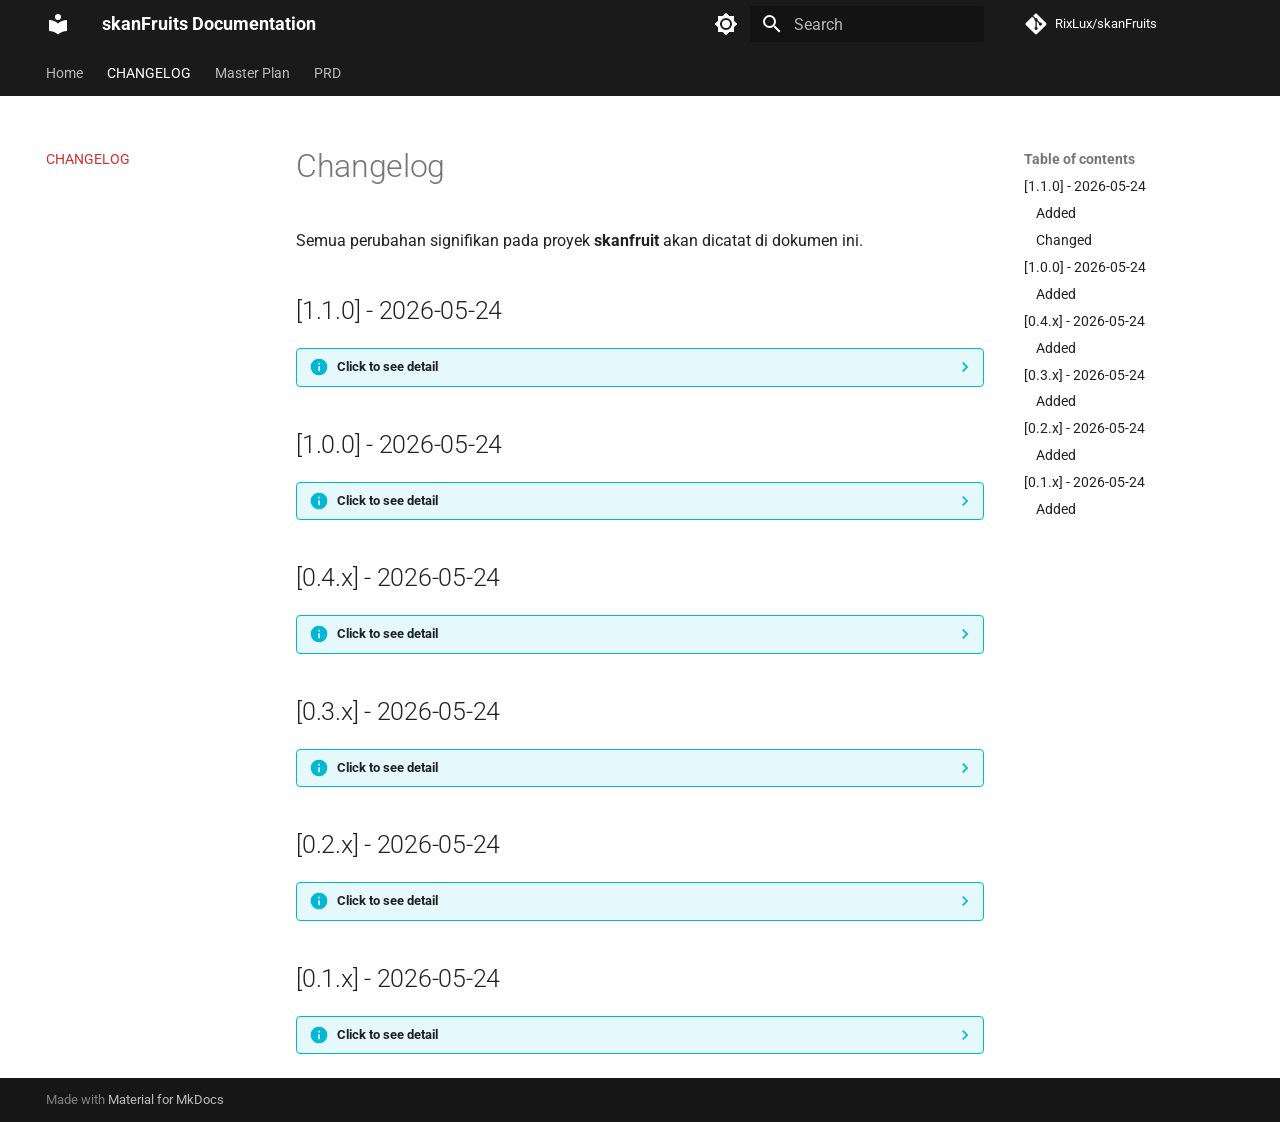
==== commit 98387e1d: "Deployed 562e444 with MkDocs version: 1.6.1" ====
--- a/CHANGELOG/index.html
+++ b/CHANGELOG/index.html
@@ -304,63 +304,6 @@
   
 
       
-        
-  
-  
-  
-  
-    <li class="md-tabs__item">
-      <a href="../.backup/20260525_000938/CHANGELOG/" class="md-tabs__link">
-        
-  
-  
-    
-  
-  CHANGELOG
-
-      </a>
-    </li>
-  
-
-      
-        
-  
-  
-  
-  
-    <li class="md-tabs__item">
-      <a href="../.backup/20260525_000938/Master_plan/" class="md-tabs__link">
-        
-  
-  
-    
-  
-  Master Plan
-
-      </a>
-    </li>
-  
-
-      
-        
-  
-  
-  
-  
-    <li class="md-tabs__item">
-      <a href="../.backup/20260525_000938/PRD/" class="md-tabs__link">
-        
-  
-  
-    
-  
-  PRD
-
-      </a>
-    </li>
-  
-
-      
     </ul>
   </div>
 </nav>
@@ -721,87 +664,6 @@
   
     <li class="md-nav__item">
       <a href="../PRD/" class="md-nav__link">
-        
-  
-  
-  <span class="md-ellipsis">
-    
-  
-    PRD
-  
-
-    
-  </span>
-  
-  
-
-      </a>
-    </li>
-  
-
-    
-      
-      
-  
-  
-  
-  
-    <li class="md-nav__item">
-      <a href="../.backup/20260525_000938/CHANGELOG/" class="md-nav__link">
-        
-  
-  
-  <span class="md-ellipsis">
-    
-  
-    CHANGELOG
-  
-
-    
-  </span>
-  
-  
-
-      </a>
-    </li>
-  
-
-    
-      
-      
-  
-  
-  
-  
-    <li class="md-nav__item">
-      <a href="../.backup/20260525_000938/Master_plan/" class="md-nav__link">
-        
-  
-  
-  <span class="md-ellipsis">
-    
-  
-    Master Plan
-  
-
-    
-  </span>
-  
-  
-
-      </a>
-    </li>
-  
-
-    
-      
-      
-  
-  
-  
-  
-    <li class="md-nav__item">
-      <a href="../.backup/20260525_000938/PRD/" class="md-nav__link">
         
   
   
--- a/stylesheets/extra.css
+++ b/stylesheets/extra.css
@@ -1,8 +1,20 @@
-:root { --md-typeset-color: #7E56C2; }
+/* --- TEMA LIGHT (DEFAULT) --- */
 [data-md-color-scheme="default"] {
-    --md-typeset-color: #7E56C2;
-    --md-code-fg-color: #4D21CB;
-    --md-typeset-a-color: #4D21CB;
-    --md-default-fg-color--light: #4D21CB;
+    --md-primary-fg-color: #1a1a1a;
+    --md-primary-fg-color--dark: #d32f2f;
+    --md-accent-fg-color: #d32f2f;
+
+    /* Warna link dan teks kode inline */
+    --md-typeset-a-color: #d32f2f;
+    --md-code-fg-color: #d32f2f;
 }
-[data-md-color-scheme="slate"] { --md-typeset-color: #e5e9f0; }
+
+/* --- TEMA DARK (SLATE) --- */
+[data-md-color-scheme="slate"] {
+    /* Menggunakan warna dark khusus pilihan user */
+    --md-primary-fg-color: #ffffff;
+    --md-accent-fg-color: #ffffff;
+
+    /* Kembalikan warna teks utama agar tetap putih/abu terang (bukan ikut warna light) */
+    --md-typeset-color: rgba(255, 255, 255, 0.82);
+}
